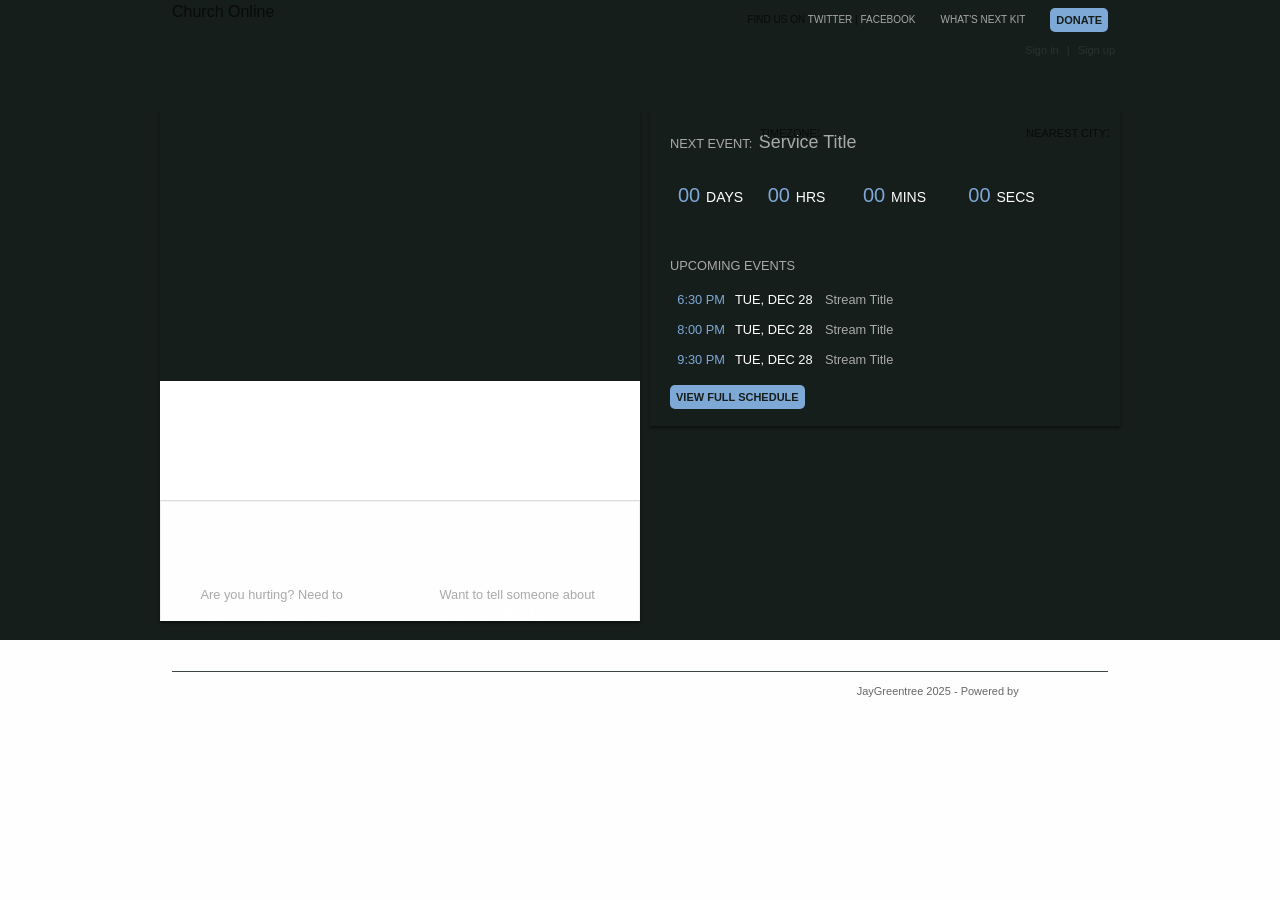
==== index.html @ c06bf8e8 "Update index.html" ====
<!DOCTYPE html>

<html xmlns="http://www.w3.org/1999/xhtml" xml:lang="en" lang="en" class=" canvas canvastext geolocation rgba hsla multiplebgs borderimage borderradius boxshadow opacity cssanimations csscolumns cssgradients cssreflections csstransforms csstransforms3d csstransitions  video audio localstorage sessionstorage webworkers no-applicationcache fontface" style="--wm-toolbar-height: 1px;">

<head>
    <meta http-equiv="Content-Type" content="text/html; charset=UTF-8">
	<meta name="viewport" content="width=device-width, initial-scale=1">
    <meta name='robots' content='noindex, nofollow'>
    <title>Church Online</title>
	<link rel="stylesheet" href="https://cdn.jsdelivr.net/npm/bootstrap@5.3.3/dist/css/bootstrap.min.css" integrity="sha384-QWTKZyjpPEjISv5WaRU9OFeRpok6YctnYmDr5pNlyT2bRjXh0JMhjY6hW+ALEwIH" crossorigin="anonymous">
	<script src="https://cdn.jsdelivr.net/npm/bootstrap@5.3.3/dist/js/bootstrap.bundle.min.js" integrity="sha384-YvpcrYf0tY3lHB60NNkmXc5s9fDVZLESaAA55NDzOxhy9GkcIdslK1eN7N6jIeHz" crossorigin="anonymous"></script>
    <link rel="stylesheet" href="./web.archive.org_files/pages_10_287d207cb803dd011ab73cb3ec28e9a5.css" type="text/css">
	<link rel="stylesheet" href="./web.archive.org_files/theme.css" type="text/css">
	<link rel="stylesheet" href="./foundation.css" type="text/css">
    <script type="text/javascript" src="./web.archive.org_files/jquery.min.js"></script>
    <script type="text/javascript" src="./web.archive.org_files/pages_10_a8114a059d1dc0e5293cd46491fa7561.js"></script>
	<script type="text/javascript" src="./web.archive.org_files/theme.js"></script>
    <script src="https://kit.fontawesome.com/c4fd5dad89.js" crossorigin="anonymous"></script>

    <style>
    @font-face {
        font-family: testfont;
        src: url('[data-uri]')
    }
    </style>
    		<link rel="stylesheet" href="https://cdn.ckeditor.com/ckeditor5/44.3.0/ckeditor5.css">
		<style>
			.main-container {
				width: 795px;
				margin-left: auto;
				margin-right: auto;
			}
		</style>
    
    <script id="mce_0" type="text/javascript" src="./web.archive.org_files/en.js"></script>
    <script id="mce_1" type="text/javascript" src="./web.archive.org_files/editor_template.js"></script>
    <script id="mce_2" type="text/javascript" src="./web.archive.org_files/editor_plugin.js"></script>

</head>

<body>


    <div id="header">
        <div class="container">
            <!--img src="./web.archive.org_files/1286506045lc-loading.png" height="40" alt="LifeChurch.tv"-->
			<span class="title">
				Church Online
			</span>
			
            <div class="counter-container small" style="display:none;">
                <div class="counter title"><span class="getlang home-next_up-next_event">Next Event</span>:</div>
                <div class="counter t-days">
                    <span class="numbers theme-buttons-background-color-text"></span>
                    <span class="getlang home-next_up-days">Days</span> </div>
                <div class="counter t-hours">
                    <span class="numbers theme-buttons-background-color-text"></span>
                    <span class="getlang home-next_up-hours">Hrs</span> </div>
                <div class="counter t-minutes">
                    <span class="numbers theme-buttons-background-color-text"></span>
                    <span class="getlang home-next_up-minutes">min</span> </div>
                <div class="counter t-seconds">
                    <span class="numbers theme-buttons-background-color-text"></span>
                    <span class="getlang home-next_up-seconds">sec</span> </div>
            </div>
            <div id="navigation">
                
                <ul>
                    <li>
                        find us on
                        <a href="" class="offsite" target="_blank">twitter</a>
                        |
                        <a href="" class="offsite" target="_blank">facebook</a>
                    </li>
                    <li>
                        <a href="" target="_blank">What's Next Kit</a>
                    </li>
                    <li>
                        <a href="" class="bttn popup"><span class="getlang home-donate">donate</span></a>
                    </li>
                </ul>
                
            </div>
            <div id="header-content-overlay" style="display: none;">
                <a href="" class="close-x">close</a>
                <h3 class="header"></h3>
                <div class="container">
                </div>
            </div>
        </div>
    </div>
    <div id="content">
        <div class="container">
            <div id="account-bar">
                <span class="initial-links"><a href="/users/login" class="sign-in-link"><span class="getlang home-sign_in">Sign in</span></a> | <a href="/home/user_form" class="account">Sign up</a></span>
                <form action="/users/login" class="login-form" method="post" style="display:none;">
                    <p style="margin: -4px 0 0 2px;">
                        If you do not have an account, <a href="/home/user_form" class="account">Sign up</a>
                        <a href="/users/forgot_password" class="forgot-password-link"><span class="getlang home-login_form-forgot_password">Forgot password</span></a>
                    </p><input name="username" type="text" value="username" class="styled"><input name="password" type="password" value="password" class="styled">
                    <div class="input-bttn-wrapper"><input type="submit" value="Sign in" class="bttn smaller"></div><a href="/" class="sign-in-cancel-link"><span class="getlang home-cancel">Cancel</span></a>
                </form>
                <form action="/users/forgot_password" class="forgot-password-form" method="post" style="display:none;">
                    <input name="email" type="text" value="email" class="styled">
                    <div class="input-bttn-wrapper"><input type="submit" value="reset password" class="bttn smaller"></div><a href="/" class="forgot-password-cancel-link"><span class="getlang home-cancel">Cancel</span></a>
                </form>
            </div>
            <div class="messages">
            </div>
            <div id="watch" class="normal">
                <div id="video-quality" style="display: none;">
                    <a href="javascript:void(0);" class="low bttn"><span>Watch in Low Quality</span></a>
                    <a href="javascript:void(0);" class="high bttn" style="display: none;"><span>Watch in High Quality</span></a>
                </div>
                <!-- site title and details -->
                <div class="site-title" style="display: none;">
                    <h1>Service title</h1>
                    <h2>Speaker Name &nbsp;</h2>
                </div>
                <!-- site title and details -->
                <div id="video-area" class="low_available disabled">
                    <div id="video-box">
                      <!-- Begin youtube embed code -->
                      
                        <iframe width="480" height="280" src="https://www.youtube.com/embed/1234" title="YouTube video player" frameborder="0" allow="accelerometer; autoplay; clipboard-write; encrypted-media; gyroscope; picture-in-picture; web-share" referrerpolicy="strict-origin-when-cross-origin" allowfullscreen></iframe>
                        
                      <!-- End youtube embed code -->
                    </div>
                </div>
                <div id="video-sub" class="interface">
                    <div id="slides-container"></div>
                    <table class="more">
                        <tbody>
                            <tr>
                                <td class="column prayer" width="50%">
                                    <div class="body">
                                        <p>
                                            <span class="getlang home-live_prayer-hurting_need_to">Are you hurting? Need to</span> <br>
                                            <strong><span class="getlang home-live_prayer-talk_to_someone">TALK TO SOMEONE?</span></strong>
                                        </p>
                                        <a href="javascript:;" class="live-prayer bttn" style="display:none;">
                                          <span class="getlang home-live_prayer-live_prayer_bttn">live prayer</span>
										</a>
                                        <a href="javascript:;" onclick="window.open("")" class="request-prayer bttn">
											<span class="getlang home-live_prayer-prayer_bttn">request prayer</span>
										</a>
                                    </div>
                                </td>
                                <td class="column">
                                    <div class="body">
                                        <p>
                                            <span class="getlang home-sharing-want_to_tell">Want to tell someone about</span> <br>
                                            <strong><span class="getlang home-sharing-church_online">CHURCH ONLINE?</span></strong>
                                        </p>
                                        <ul class="sharing-options">
                                            <li>
                                                <a href="http://www.facebook.com/share.php?u=http%3A%2F%2Flive.lifechurch.tv%2F&amp;t=I%27m+visiting+church+online" target="_blank" class="icon-facebook">
                                                    <span class="getlang home-sharing-facebook_bttn">
                                                        <i class="fa-brands fa-square-facebook"></i>
                                                        share this on facebook
                                                    </span>
                                                </a>
                                            </li>
                                            <li>
                                                <a href="http://twitter.com/home?status=I%27m+visiting+church+online+-+http%3A%2F%2Flive.lifechurch.tv%2F" target="_blank" class="icon-twitter">
                                                    <span class="getlang home-sharing-twitter_bttn">
                                                        <i class="fa-brands fa-square-twitter"></i>
                                                        share this on twitter
                                                    </span>
                                                </a>
                                            </li>
                                            <li>
                                                <a href="javascript:;" target="_blank" class="icon-email overlay">
                                                    <i class="fa-solid fa-at"></i>
                                                    share this on email
                                                </a>
                                            </li>
                                            <a href="mailto:?subject=Come%20to%20Church%20Online%20with%20me!&body=I%27ve been attending church online and would love for you to join me. You can visit here%3A  http://live.lifechurch.tv/">
												
											</a>
                                        </ul>
                                    </div>
                                </td>
                            </tr>
                        </tbody>
                    </table>
                </div>
            </div>
            <div id="chat" style="display:none;">
                <div class="tabs" style="">
                    <ul>
                        <li class="here" style="">
                            <a href="#/chat" class="tab-chat chat">
                                <span class="getlang home-chat-chat_tab">Chat</span>
                                <br><span class="tab-sub">Mix and Mingle</span>
                            </a>
                        </li>
                        <li style="">
                            <a href="#!/home/location_map" class="tab-map content">
                                <span class="getlang home-chat-map_tab">Map</span>
                                <br><span class="tab-sub">Global Users</span>
                            </a>
                        </li>
                        <li style=""><a href="#!/users/notes" class="tab-notes content">
                            <span class="getlang home-chat-notes_tab">Notes</span>
                            <br><span class="tab-sub">Message Notes</span>
                        </a>
                        </li>
                        <li style="">
                            <a href="#!/home/load_times_tab" class="tab-times content">
                                <span class="getlang home-chat-times_tab">Times</span>
                                <br><span class="tab-sub">Event Schedule</span>
                            </a>
                        </li>
                    </ul>
                    <a href="javascript:void(0);" class="less glyph">«</a>
                    <a href="javascript:void(0);" class="more glyph" style="display: none;">»</a>
                </div>
                <div class="interface first">
                    <div class="tab-chat">
                        <div class="chat-contents">
                            <div class="nick">
                                <div id="chat-overlay" class="">
                                    <div id="nick-input" class="message">
                                        <a class="close-x"></a>
                                        <h2>Enter your nickname to chat</h2>
                                        <input id="chat-nickname" type="text" name="nickname" value="" class="styled" autocomplete="off">
                                        <div id="chat-nickname-buttons">
                                            <div class="right">
                                                <a href="javascript:;" class="sign-up-bttn bttn">Sign up</a>
                                                <a href="javascript:;" class="nick-bttn bttn"><span>Enter Nickname to Chat</span></a>
                                            </div>
                                            <div id="#setting-nickname" style="display: none;">
                                                <img src="./web.archive.org_files/lt-spinner.gif"> Setting nickname...
                                            </div>
                                            <div style="clear: both;"></div>
                                        </div>
                                        <p>
                                            Or <a href="javascript:;" class="chat-sign-in">sign in</a> with your account.
                                        </p>
                                    </div>
                                </div>
                            </div>
                            <div class="chat-nick" style="display: none;">
                                <label>Chatting as:</label> <a href="javascript:void(0);" class="nick"></a>
                            </div>
                            <div class="chat-language">
                                <label for="language-select">
                                    Language:
                                </label>
                                <select id="language-select" name="language-select" class="chat-language-select">
                                    <option selected="selected" value="auto">Detect language</option>
                                    <option value="separator" disabled="disabled">-</option>
                                    <option value="af">Afrikaans</option>
                                    <option value="sq">Albanian</option>
                                    <option value="ar">Arabic</option>
                                    <option value="hy">Armenian ALPHA</option>
                                    <option value="az">Azerbaijani ALPHA</option>
                                    <option value="eu">Basque ALPHA</option>
                                    <option value="be">Belarusian</option>
                                    <option value="bg">Bulgarian</option>
                                    <option value="ca">Catalan</option>
                                    <option value="zh-CN">Chinese</option>
                                    <option value="hr">Croatian</option>
                                    <option value="cs">Czech</option>
                                    <option value="da">Danish</option>
                                    <option value="nl">Dutch</option>
                                    <option value="en">English</option>
                                    <option value="et">Estonian</option>
                                    <option value="tl">Filipino</option>
                                    <option value="fi">Finnish</option>
                                    <option value="fr">French</option>
                                    <option value="gl">Galician</option>
                                    <option value="ka">Georgian ALPHA</option>
                                    <option value="de">German</option>
                                    <option value="el">Greek</option>
                                    <option value="ht">Haitian Creole ALPHA</option>
                                    <option value="iw">Hebrew</option>
                                    <option value="hi">Hindi</option>
                                    <option value="hu">Hungarian</option>
                                    <option value="is">Icelandic</option>
                                    <option value="id">Indonesian</option>
                                    <option value="ga">Irish</option>
                                    <option value="it">Italian</option>
                                    <option value="ja">Japanese</option>
                                    <option value="ko">Korean</option>
                                    <option value="lv">Latvian</option>
                                    <option value="lt">Lithuanian</option>
                                    <option value="mk">Macedonian</option>
                                    <option value="ms">Malay</option>
                                    <option value="mt">Maltese</option>
                                    <option value="no">Norwegian</option>
                                    <option value="fa">Persian</option>
                                    <option value="pl">Polish</option>
                                    <option value="pt">Portuguese</option>
                                    <option value="ro">Romanian</option>
                                    <option value="ru">Russian</option>
                                    <option value="sr">Serbian</option>
                                    <option value="sk">Slovak</option>
                                    <option value="sl">Slovenian</option>
                                    <option value="es">Spanish</option>
                                    <option value="sw">Swahili</option>
                                    <option value="sv">Swedish</option>
                                    <option value="th">Thai</option>
                                    <option value="tr">Turkish</option>
                                    <option value="uk">Ukrainian</option>
                                    <option value="ur">Urdu ALPHA</option>
                                    <option value="vi">Vietnamese</option>
                                    <option value="cy">Welsh</option>
                                    <option value="yi">Yiddish</option>
                                </select>
                            </div>
                            <div class="chat-window">
                                <ul class="pane" style="display: none;">
                                </ul>
                            </div>
                            <div class="chat-input">
                                <div id="enter-nickname" style="display: none;">
                                    <a href="javascript:;" class="enter-nickname-bttn bttn">Enter a nickname or sign in to chat</a>
                                </div>
                                <div class="chat" style="display: none;">
                                    <a href="javascript:void(0);" class="send-bttn bttn right"><span>Send</span></a>
                                    <div>
                                        <input type="text" name="phrase" value="" class="styled phrase" autocomplete="off">
                                    </div>
                                </div>
                            </div>
                            <div class="chat-disabled" style="display:none">
                                You have selected to disable chat. To enable chat again, click the 'Enable Chat' link below.
                            </div>
                        </div>
                    </div>
                    <div class="tab-map" style="display:none;">
                    </div>
                    <div class="tab-notes" style="display:none;">
                        <form method="post" action="#">
                            <textarea id="editor" name="user_notes" style="width: 100%; height: 489px;" class="styled">&lt;strong&gt; &lt;/strong&gt;
&lt;p style="text-align: center;"&gt;&lt;strong&gt;Never Lose Heart&lt;/strong&gt;&lt;/p&gt;
&lt;p style="text-align: center;"&gt;&lt;strong&gt;Pastor Chris Hodges – Church of the Highlands&lt;/strong&gt;&lt;/p&gt;
&lt;p style="text-align: center;"&gt;&lt;strong&gt;Alabama, USA&lt;/strong&gt;&lt;/p&gt;
&lt;strong&gt;So I Hated Life&lt;/strong&gt;&lt;br&gt;&lt;br&gt;

&lt;em&gt;I denied myself nothing my eyes desired; I refused my heart no pleasure. My heart took delight in all my work, and this was the reward for all my labor. Yet when I surveyed all that my hands had done and what I had toiled to achieve, everything was meaningless, a chasing after the wind; nothing was gained under the sun… So I hated life, because the work that is done under the sun was grievous to me. All of it is meaningless, a chasing after the wind.&lt;/em&gt; Ecclesiastes 2:10-11, 17
&lt;ul&gt;
  &lt;li&gt;&lt;strong&gt;I’m &lt;span style="text-decoration: underline;"&gt;frustrated&lt;/span&gt;.&lt;/strong&gt;&lt;/li&gt;
&lt;/ul&gt;
&lt;em&gt;…Life is useless, all useless. You spend your life working... but what do you have to show for it? ... The world stays just the same.&lt;/em&gt; Ecclesiastes 1:2-4 GNT
&lt;ul&gt;
  &lt;li&gt;&lt;strong&gt;I’m &lt;span style="text-decoration: underline;"&gt;tired&lt;/span&gt;.&lt;/strong&gt;&lt;span style="text-decoration: underline;"&gt; &lt;/span&gt;&lt;/li&gt;
&lt;/ul&gt;
&lt;em&gt; &lt;/em&gt;

&lt;em&gt;The sun still rises, and it still goes down... the wind blows… round and round and back again.&nbsp; Every river flows into the sea... [then] the water returns to where the rivers began and starts all over again.&nbsp; Everything leads to weariness – a weariness too great for words... &lt;/em&gt;Ecclesiastes 1:5-8 GNT
&lt;ul&gt;
  &lt;li&gt;&lt;strong&gt;I’m &lt;span style="text-decoration: underline;"&gt;unfulfilled&lt;/span&gt;.&lt;/strong&gt;&lt;/li&gt;
&lt;/ul&gt;
&lt;em&gt;…No matter how much we see, we're never satisfied. No matter how much we hear, we're not content. History merely repeats itself...&lt;/em&gt; Ecclesiastes 1:8-9 NLT&lt;br&gt;&lt;br&gt;&lt;br&gt;&lt;br&gt;

&lt;strong&gt;Focus on the Eternal&lt;/strong&gt;&lt;br&gt;&lt;br&gt;

&lt;em&gt;Therefore we do not lose heart. Though outwardly we are wasting away, yet inwardly we are being renewed day by day.&nbsp; For our light and momentary troubles are achieving for us an eternal glory that far outweighs them all.&nbsp; So we fix our eyes not on what is seen, but on what is unseen. For what is seen is temporary, but what is unseen is eternal.&lt;/em&gt; 2 Corinthians 4:16-18&lt;br&gt;&lt;br&gt;

&lt;strong&gt; 1.&nbsp;&lt;span style="text-decoration: underline;"&gt;Pray&lt;/span&gt;.&lt;/strong&gt;
&lt;br&gt;&lt;br&gt;
&lt;em&gt; &lt;/em&gt;

&lt;em&gt;Since, then, you have been raised with Christ, set your hearts on things above, where Christ is seated at the right hand of God. Set your minds on things above, not on earthly things.&lt;/em&gt;

Colossians 3:1-2&lt;br&gt;&lt;br&gt;

&lt;strong&gt;2. &nbsp;&lt;span style="text-decoration: underline;"&gt;Serve&lt;/span&gt;.&lt;/strong&gt;&lt;br&gt;&lt;br&gt;

&lt;em&gt;Do not work for food that spoils, but for food that endures to eternal life...&lt;/em&gt; John 6:27&lt;br&gt;&lt;br&gt;

&lt;strong&gt;3.&nbsp;&lt;span style="text-decoration: underline;"&gt;Give&lt;/span&gt;.&lt;/strong&gt;&lt;br&gt;&lt;br&gt;

&lt;em&gt;They share freely and give generously to those in need. Their good deeds will be remembered forever. They will have influence and honor.&lt;/em&gt; Psalm 112:9 NLT&lt;br&gt;&lt;br&gt;

&lt;strong&gt;4.&nbsp;&lt;span style="text-decoration: underline;"&gt;Share Christ&lt;/span&gt;.&lt;/strong&gt;&lt;br&gt;&lt;br&gt;

&lt;em&gt;…Let us throw off everything that hinders and the sin that so easily entangles, and let us run with perseverance the race marked out for us. Let us fix our eyes on Jesus, the author and perfecter of our faith…&lt;/em&gt; Hebrews 12:1-2
&lt;br&gt;&lt;br&gt;&lt;br&gt;&lt;br&gt;
&lt;strong&gt; &lt;/strong&gt;

&lt;strong&gt;TALK IT OVER&lt;/strong&gt;
&lt;ul&gt;
  &lt;li&gt;On a scale of 1-10, how much would you say you love life right now? How did you land on that number-was it from being frustrated, tired, or unfulfilled?&lt;/li&gt;
&lt;/ul&gt;
&lt;ul&gt;
  &lt;li&gt;What truths from the Bible do you need to find to outweigh your problems? How will you go about that?&lt;/li&gt;
&lt;/ul&gt;
&lt;ul&gt;
  &lt;li&gt;How will you do all four things this week to refocus your mind on the eternal?&lt;/li&gt;
&lt;/ul&gt;
It's been a busy week, but taking time to talk it over with someone can help you take your next step toward loving life again. Find more at &lt;strong&gt;www.lifechurch.tv/talkitover&lt;/strong&gt;.</textarea>
                        </form>
                    </div>
                    <div class="tab-times" style="display:none;">
                        <div id="full-schedule-list-tab">
                            <div class="theme-buttons-background-color-text day-heading tuesday">
                                Tuesday </div>
                            <ul>
                                <li>
                                    <b>6:30 PM</b> Never Lose Heart <a href="/" class="bttn invite right" _time="Tuesday 6:30pm CST"><span class="getlang home-upcoming_events-invite">invite</span></a>
                                </li>
                                <li>
                                    <b>8:00 PM</b> Never Lose Heart <a href="/" class="bttn invite right" _time="Tuesday 8:00pm CST"><span class="getlang home-upcoming_events-invite">invite</span></a>
                                </li>
                                <li>
                                    <b>9:30 PM</b> Never Lose Heart <a href="/" class="bttn invite right" _time="Tuesday 9:30pm CST"><span class="getlang home-upcoming_events-invite">invite</span></a>
                                </li>
                            </ul>
                            <div class="separator"></div>
                            <div class="theme-buttons-background-color-text day-heading wednesday">
                                Wednesday </div>
                            <ul>
                                <li>
                                    <b>7:00 AM</b> Never Lose Heart <a href="/" class="bttn invite right" _time="Wednesday 7:00am CST"><span class="getlang home-upcoming_events-invite">invite</span></a>
                                </li>
                                <li>
                                    <b>10:00 AM</b> Never Lose Heart <a href="/" class="bttn invite right" _time="Wednesday 10:00am CST"><span class="getlang home-upcoming_events-invite">invite</span></a>
                                </li>
                                <li>
                                    <b>12:00 PM</b> Never Lose Heart <a href="/" class="bttn invite right" _time="Wednesday 12:00pm CST"><span class="getlang home-upcoming_events-invite">invite</span></a>
                                </li>
                                <li>
                                    <b>2:00 PM</b> Never Lose Heart <a href="/" class="bttn invite right" _time="Wednesday 2:00pm CST"><span class="getlang home-upcoming_events-invite">invite</span></a>
                                </li>
                                <li>
                                    <b>6:30 PM</b> Never Lose Heart <a href="/" class="bttn invite right" _time="Wednesday 6:30pm CST"><span class="getlang home-upcoming_events-invite">invite</span></a>
                                </li>
                                <li>
                                    <b>8:00 PM</b> Never Lose Heart <a href="/" class="bttn invite right" _time="Wednesday 8:00pm CST"><span class="getlang home-upcoming_events-invite">invite</span></a>
                                </li>
                                <li>
                                    <b>10:00 PM</b> Never Lose Heart <a href="/" class="bttn invite right" _time="Wednesday 10:00pm CST"><span class="getlang home-upcoming_events-invite">invite</span></a>
                                </li>
                            </ul>
                            <div class="separator"></div>
                            <div class="theme-buttons-background-color-text day-heading thursday">
                                Thursday </div>
                            <ul>
                                <li>
                                    <b>4:00 AM</b> Never Lose Heart <a href="/" class="bttn invite right" _time="Thursday 4:00am CST"><span class="getlang home-upcoming_events-invite">invite</span></a>
                                </li>
                                <li>
                                    <b>11:00 AM</b> Never Lose Heart <a href="/" class="bttn invite right" _time="Thursday 11:00am CST"><span class="getlang home-upcoming_events-invite">invite</span></a>
                                </li>
                                <li>
                                    <b>3:00 PM</b> Never Lose Heart <a href="/" class="bttn invite right" _time="Thursday 3:00pm CST"><span class="getlang home-upcoming_events-invite">invite</span></a>
                                </li>
                                <li>
                                    <b>6:30 PM</b> Never Lose Heart <a href="/" class="bttn invite right" _time="Thursday 6:30pm CST"><span class="getlang home-upcoming_events-invite">invite</span></a>
                                </li>
                                <li>
                                    <b>8:00 PM</b> Never Lose Heart <a href="/" class="bttn invite right" _time="Thursday 8:00pm CST"><span class="getlang home-upcoming_events-invite">invite</span></a>
                                </li>
                                <li>
                                    <b>9:30 PM</b> Never Lose Heart <a href="/" class="bttn invite right" _time="Thursday 9:30pm CST"><span class="getlang home-upcoming_events-invite">invite</span></a>
                                </li>
                            </ul>
                            <div class="separator"></div>
                            <div class="theme-buttons-background-color-text day-heading friday">
                                Friday </div>
                            <ul>
                                <li>
                                    <b>6:00 AM</b> Never Lose Heart <a href="/" class="bttn invite right" _time="Friday 6:00am CST"><span class="getlang home-upcoming_events-invite">invite</span></a>
                                </li>
                                <li>
                                    <b>11:00 AM</b> Never Lose Heart <a href="/" class="bttn invite right" _time="Friday 11:00am CST"><span class="getlang home-upcoming_events-invite">invite</span></a>
                                </li>
                                <li>
                                    <b>12:30 PM</b> Never Lose Heart <a href="/" class="bttn invite right" _time="Friday 12:30pm CST"><span class="getlang home-upcoming_events-invite">invite</span></a>
                                </li>
                                <li>
                                    <b>2:00 PM</b> Never Lose Heart <a href="/" class="bttn invite right" _time="Friday 2:00pm CST"><span class="getlang home-upcoming_events-invite">invite</span></a>
                                </li>
                                <li>
                                    <b>10:00 PM</b> Never Lose Heart <a href="/" class="bttn invite right" _time="Friday 10:00pm CST"><span class="getlang home-upcoming_events-invite">invite</span></a>
                                </li>
                            </ul>
                            <div class="separator"></div>
                            <div class="theme-buttons-background-color-text day-heading saturday">
                                Saturday </div>
                            <ul>
                                <li>
                                    <b>11:00 AM</b> Never Lose Heart <a href="/" class="bttn invite right" _time="Saturday 11:00am CST"><span class="getlang home-upcoming_events-invite">invite</span></a>
                                </li>
                                <li>
                                    <b>2:00 PM</b> Never Lose Heart <a href="/" class="bttn invite right" _time="Saturday 2:00pm CST"><span class="getlang home-upcoming_events-invite">invite</span></a>
                                </li>
                                <li>
                                    <b>6:30 PM</b> Never Lose Heart <a href="/" class="bttn invite right" _time="Saturday 6:30pm CST"><span class="getlang home-upcoming_events-invite">invite</span></a>
                                </li>
                                <li>
                                    <b>8:00 PM</b> Never Lose Heart <a href="/" class="bttn invite right" _time="Saturday 8:00pm CST"><span class="getlang home-upcoming_events-invite">invite</span></a>
                                </li>
                                <li>
                                    <b>9:30 PM</b> Never Lose Heart <a href="/" class="bttn invite right" _time="Saturday 9:30pm CST"><span class="getlang home-upcoming_events-invite">invite</span></a>
                                </li>
                                <li>
                                    <b>11:00 PM</b> Never Lose Heart <a href="/" class="bttn invite right" _time="Saturday 11:00pm CST"><span class="getlang home-upcoming_events-invite">invite</span></a>
                                </li>
                            </ul>
                            <div class="separator"></div>
                            <div class="theme-buttons-background-color-text day-heading sunday">
                                Sunday </div>
                            <ul>
                                <li>
                                    <b>2:30 AM</b> Never Lose Heart <a href="/" class="bttn invite right" _time="Sunday 2:30am CST"><span class="getlang home-upcoming_events-invite">invite</span></a>
                                </li>
                                <li>
                                    <b>4:00 AM</b> Never Lose Heart <a href="/" class="bttn invite right" _time="Sunday 4:00am CST"><span class="getlang home-upcoming_events-invite">invite</span></a>
                                </li>
                                <li>
                                    <b>7:00 AM</b> Never Lose Heart <a href="/" class="bttn invite right" _time="Sunday 7:00am CST"><span class="getlang home-upcoming_events-invite">invite</span></a>
                                </li>
                                <li>
                                    <b>8:30 AM</b> Never Lose Heart <a href="/" class="bttn invite right" _time="Sunday 8:30am CST"><span class="getlang home-upcoming_events-invite">invite</span></a>
                                </li>
                                <li>
                                    <b>10:00 AM</b> Never Lose Heart <a href="/" class="bttn invite right" _time="Sunday 10:00am CST"><span class="getlang home-upcoming_events-invite">invite</span></a>
                                </li>
                                <li>
                                    <b>11:30 AM</b> Never Lose Heart <a href="/" class="bttn invite right" _time="Sunday 11:30am CST"><span class="getlang home-upcoming_events-invite">invite</span></a>
                                </li>
                                <li>
                                    <b>1:00 PM</b> Never Lose Heart <a href="/" class="bttn invite right" _time="Sunday 1:00pm CST"><span class="getlang home-upcoming_events-invite">invite</span></a>
                                </li>
                                <li>
                                    <b>2:30 PM</b> Never Lose Heart <a href="/" class="bttn invite right" _time="Sunday 2:30pm CST"><span class="getlang home-upcoming_events-invite">invite</span></a>
                                </li>
                                <li>
                                    <b>4:00 PM</b> Never Lose Heart <a href="/" class="bttn invite right" _time="Sunday 4:00pm CST"><span class="getlang home-upcoming_events-invite">invite</span></a>
                                </li>
                                <li>
                                    <b>5:30 PM</b> Never Lose Heart <a href="/" class="bttn invite right" _time="Sunday 5:30pm CST"><span class="getlang home-upcoming_events-invite">invite</span></a>
                                </li>
                                <li>
                                    <b>8:00 PM</b> Never Lose Heart <a href="/" class="bttn invite right" _time="Sunday 8:00pm CST"><span class="getlang home-upcoming_events-invite">invite</span></a>
                                </li>
                                <li>
                                    <b>10:00 PM</b> Never Lose Heart <a href="/" class="bttn invite right" _time="Sunday 10:00pm CST"><span class="getlang home-upcoming_events-invite">invite</span></a>
                                </li>
                            </ul>
                            <div class="separator"></div>
                            <div class="theme-buttons-background-color-text day-heading monday">
                                Monday </div>
                            <ul>
                                <li>
                                    <b>7:00 AM</b> Never Lose Heart <a href="/" class="bttn invite right" _time="Monday 7:00am CST"><span class="getlang home-upcoming_events-invite">invite</span></a>
                                </li>
                                <li>
                                    <b>10:00 AM</b> Never Lose Heart <a href="/" class="bttn invite right" _time="Monday 10:00am CST"><span class="getlang home-upcoming_events-invite">invite</span></a>
                                </li>
                                <li>
                                    <b>2:00 PM</b> Never Lose Heart <a href="/" class="bttn invite right" _time="Monday 2:00pm CST"><span class="getlang home-upcoming_events-invite">invite</span></a>
                                </li>
                                <li>
                                    <b>4:30 PM</b> Never Lose Heart <a href="/" class="bttn invite right" _time="Monday 4:30pm CST"><span class="getlang home-upcoming_events-invite">invite</span></a>
                                </li>
                                <li>
                                    <b>6:30 PM</b> Never Lose Heart <a href="/" class="bttn invite right" _time="Monday 6:30pm CST"><span class="getlang home-upcoming_events-invite">invite</span></a>
                                </li>
                                <li>
                                    <b>8:00 PM</b> Never Lose Heart <a href="/" class="bttn invite right" _time="Monday 8:00pm CST"><span class="getlang home-upcoming_events-invite">invite</span></a>
                                </li>
                                <li>
                                    <b>9:30 PM</b> Never Lose Heart <a href="/" class="bttn invite right" _time="Monday 9:30pm CST"><span class="getlang home-upcoming_events-invite">invite</span></a>
                                </li>
                            </ul>
                            <div class="separator"></div>
                            <div class="theme-buttons-background-color-text day-heading tuesday">
                                Tuesday </div>
                            <ul>
                                <li>
                                    <b>3:30 AM</b> Never Lose Heart <a href="/" class="bttn invite right" _time="Tuesday 3:30am CST"><span class="getlang home-upcoming_events-invite">invite</span></a>
                                </li>
                                <li>
                                    <b>7:00 AM</b> Never Lose Heart <a href="/" class="bttn invite right" _time="Tuesday 7:00am CST"><span class="getlang home-upcoming_events-invite">invite</span></a>
                                </li>
                                <li>
                                    <b>12:00 PM</b> Never Lose Heart <a href="/" class="bttn invite right" _time="Tuesday 12:00pm CST"><span class="getlang home-upcoming_events-invite">invite</span></a>
                                </li>
                                <li>
                                    <b>3:00 PM</b> Never Lose Heart <a href="/" class="bttn invite right" _time="Tuesday 3:00pm CST"><span class="getlang home-upcoming_events-invite">invite</span></a>
                                </li>
                            </ul>
                        </div>
                    </div>
                </div>
            </div>
            <div id="timezone-picker">
                <div id="controls">
                    <span class="left">
                        <label>
                            <span class="getlang home-sidebar-timezone">timezone</span>:
                        </label>
                        <a id="timezone" href="javascript:;">
                            <i class="fa-regular f-lg fa-map"></i>
                        </a>
                    </span>
                    <span class="right">
                        <label>
                            <span class="getlang home-sidebar-nearest_city">nearest city</span>:
                        </label>
                        <a id="nearest-city" href="javascript:;">
                            
                        </a></span>
                </div>
                <div id="offline-map-container" style="display:none;">
                    <div class="theme-map-background-color">
                    </div>
                    <div class="theme-map-zone-color">
                    </div>
                    <div class="theme-map-selected">
                    </div>
                    <a href="javascript:void(0);" class="close-x">close</a>
                    <div id="offline-map">
                        <!--
                        <h1>You need flash to see this content</h1>
                        <p>
                            <a href="https://web.archive.org/web/20101228233431/http://www.adobe.com/go/getflashplayer"><img src="./web.archive.org_files/get_flash_player.gif" alt="Get Adobe Flash player"></a>
                        </p>
                        -->
                    </div>
                </div>
            </div>
            <div id="sidebar">
                <div id="next-up" class="interface first">
                    <h3><span class="getlang home-next_up-next_event">Next Event</span>:</h3>
                    <h2>Service Title</h2>
                    <div class="counter-container">
                        <div class="inner-border">
                            <div class="counter t-days">
                                <span class="numbers theme-buttons-background-color-text">00</span>
                                <span class="getlang home-next_up-days">Days</span>
                            </div>
                            <div class="counter t-hours">
                                <span class="numbers theme-buttons-background-color-text">00</span>
                                <span class="getlang home-next_up-hours">Hrs</span>
                            </div>
                            <div class="counter t-minutes">
                                <span class="numbers theme-buttons-background-color-text">00</span>
                                <span class="getlang home-next_up-minutes">Mins</span>
                            </div>
                            <div class="counter t-seconds">
                                <span class="numbers theme-buttons-background-color-text">00</span>
                                <span class="getlang home-next_up-seconds">Secs</span>
                            </div>
                            <div style="clear: both;"></div>
                        </div>
                    </div>
                    <div style="clear: both;"></div>
                </div>
                <div id="upcoming-times" class="interface">
                    <div id="upcoming-times-full-schedule" style="display:none;">
                        <div id="full-schedule">
                            <a href="javascript:void(0);" class="close-x">close</a>
                            <h3><span class="getlang home-upcoming_events-full_schedule">full schedule</span></h3>
                            <div id="full-schedule-days">
                                <ul>
                                    <li>
                                        <a href="javascript:;" id="show-full-schedule-tuesday" class="theme-buttons-background-color theme-buttons-text-color">
                                            tue </a>
                                    </li>
                                    <li>
                                        <a href="javascript:;" id="show-full-schedule-wednesday" class="selectable">
                                            wed </a>
                                    </li>
                                    <li>
                                        <a href="javascript:;" id="show-full-schedule-thursday" class="selectable">
                                            thu </a>
                                    </li>
                                    <li>
                                        <a href="javascript:;" id="show-full-schedule-friday" class="selectable">
                                            fri </a>
                                    </li>
                                    <li>
                                        <a href="javascript:;" id="show-full-schedule-saturday" class="selectable">
                                            sat </a>
                                    </li>
                                    <li>
                                        <a href="javascript:;" id="show-full-schedule-sunday" class="selectable">
                                            sun </a>
                                    </li>
                                    <li>
                                        <a href="javascript:;" id="show-full-schedule-monday" class="selectable">
                                            mon </a>
                                    </li>
                                </ul>
                                <div style="clear:both;"></div>
                            </div>
                            <div id="full-schedule-list">
                                <div style="position: relative;">
                                    <div class="theme-buttons-background-color-text day-heading tuesday">
                                        Tuesday </div>
                                    <ul>
                                        <li>
                                            <b>6:30 PM</b> Stream Title <a href="javascript:void(0);" class="bttn invite right" _time="Tuesday 6:30pm CST"><span class="getlang home-upcoming_events-invite">invite</span></a>
                                        </li>
                                        <li>
                                            <b>8:00 PM</b> Stream Title <a href="javascript:void(0);" class="bttn invite right" _time="Tuesday 8:00pm CST"><span class="getlang home-upcoming_events-invite">invite</span></a>
                                        </li>
                                        <li>
                                            <b>9:30 PM</b> Stream <a href="javascript:void(0);" class="bttn invite right" _time="Tuesday 9:30pm CST"><span class="getlang home-upcoming_events-invite">invite</span></a>
                                        </li>
                                    </ul>
                                    <div class="separator"></div>
                                    <div class="theme-buttons-background-color-text day-heading wednesday">
                                        Wednesday </div>
                                    <ul>
                                        <li>
                                            <b>7:00 AM</b> Stream Title <a href="javascript:void(0);" class="bttn invite right" _time="Wednesday 7:00am CST"><span class="getlang home-upcoming_events-invite">invite</span></a>
                                        </li>
                                        <li>
                                            <b>10:00 AM</b> Stream Title <a href="javascript:void(0);" class="bttn invite right" _time="Wednesday 10:00am CST"><span class="getlang home-upcoming_events-invite">invite</span></a>
                                        </li>
                                        <li>
                                            <b>12:00 PM</b> Stream Title <a href="javascript:void(0);" class="bttn invite right" _time="Wednesday 12:00pm CST"><span class="getlang home-upcoming_events-invite">invite</span></a>
                                        </li>
                                        <li>
                                            <b>2:00 PM</b> Stream Title <a href="javascript:void(0);" class="bttn invite right" _time="Wednesday 2:00pm CST"><span class="getlang home-upcoming_events-invite">invite</span></a>
                                        </li>
                                        <li>
                                            <b>6:30 PM</b> Stream Title <a href="javascript:void(0);" class="bttn invite right" _time="Wednesday 6:30pm CST"><span class="getlang home-upcoming_events-invite">invite</span></a>
                                        </li>
                                        <li>
                                            <b>8:00 PM</b> Stream Title <a href="javascript:void(0);" class="bttn invite right" _time="Wednesday 8:00pm CST"><span class="getlang home-upcoming_events-invite">invite</span></a>
                                        </li>
                                        <li>
                                            <b>10:00 PM</b> Stream Title <a href="javascript:void(0);" class="bttn invite right" _time="Wednesday 10:00pm CST"><span class="getlang home-upcoming_events-invite">invite</span></a>
                                        </li>
                                    </ul>
                                    <div class="separator"></div>
                                    <div class="theme-buttons-background-color-text day-heading thursday">
                                        Thursday </div>
                                    <ul>
                                        <li>
                                            <b>4:00 AM</b> Stream Title <a href="javascript:void(0);" class="bttn invite right" _time="Thursday 4:00am CST"><span class="getlang home-upcoming_events-invite">invite</span></a>
                                        </li>
                                        <li>
                                            <b>11:00 AM</b> Stream Title <a href="javascript:void(0);" class="bttn invite right" _time="Thursday 11:00am CST"><span class="getlang home-upcoming_events-invite">invite</span></a>
                                        </li>
                                        <li>
                                            <b>3:00 PM</b> Stream Title <a href="javascript:void(0);" class="bttn invite right" _time="Thursday 3:00pm CST"><span class="getlang home-upcoming_events-invite">invite</span></a>
                                        </li>
                                        <li>
                                            <b>6:30 PM</b> Stream Title <a href="javascript:void(0);" class="bttn invite right" _time="Thursday 6:30pm CST"><span class="getlang home-upcoming_events-invite">invite</span></a>
                                        </li>
                                        <li>
                                            <b>8:00 PM</b> Stream Title <a href="javascript:void(0);" class="bttn invite right" _time="Thursday 8:00pm CST"><span class="getlang home-upcoming_events-invite">invite</span></a>
                                        </li>
                                        <li>
                                            <b>9:30 PM</b> Stream Title <a href="javascript:void(0);" class="bttn invite right" _time="Thursday 9:30pm CST"><span class="getlang home-upcoming_events-invite">invite</span></a>
                                        </li>
                                    </ul>
                                    <div class="separator"></div>
                                    <div class="theme-buttons-background-color-text day-heading friday">
                                        Friday </div>
                                    <ul>
                                        <li>
                                            <b>6:00 AM</b> Stream Title <a href="javascript:void(0);" class="bttn invite right" _time="Friday 6:00am CST"><span class="getlang home-upcoming_events-invite">invite</span></a>
                                        </li>
                                        <li>
                                            <b>11:00 AM</b> Stream Title <a href="javascript:void(0);" class="bttn invite right" _time="Friday 11:00am CST"><span class="getlang home-upcoming_events-invite">invite</span></a>
                                        </li>
                                        <li>
                                            <b>12:30 PM</b> Stream Title <a href="javascript:void(0);" class="bttn invite right" _time="Friday 12:30pm CST"><span class="getlang home-upcoming_events-invite">invite</span></a>
                                        </li>
                                        <li>
                                            <b>2:00 PM</b> Stream Title <a href="javascript:void(0);" class="bttn invite right" _time="Friday 2:00pm CST"><span class="getlang home-upcoming_events-invite">invite</span></a>
                                        </li>
                                        <li>
                                            <b>10:00 PM</b> Stream Title <a href="javascript:void(0);" class="bttn invite right" _time="Friday 10:00pm CST"><span class="getlang home-upcoming_events-invite">invite</span></a>
                                        </li>
                                    </ul>
                                    <div class="separator"></div>
                                    <div class="theme-buttons-background-color-text day-heading saturday">
                                        Saturday </div>
                                    <ul>
                                        <li>
                                            <b>11:00 AM</b> Stream Title <a href="javascript:void(0);" class="bttn invite right" _time="Saturday 11:00am CST"><span class="getlang home-upcoming_events-invite">invite</span></a>
                                        </li>
                                        <li>
                                            <b>2:00 PM</b> Stream Title <a href="javascript:void(0);" class="bttn invite right" _time="Saturday 2:00pm CST"><span class="getlang home-upcoming_events-invite">invite</span></a>
                                        </li>
                                        <li>
                                            <b>6:30 PM</b> Stream Title <a href="javascript:void(0);" class="bttn invite right" _time="Saturday 6:30pm CST"><span class="getlang home-upcoming_events-invite">invite</span></a>
                                        </li>
                                        <li>
                                            <b>8:00 PM</b> Stream Title <a href="javascript:void(0);" class="bttn invite right" _time="Saturday 8:00pm CST"><span class="getlang home-upcoming_events-invite">invite</span></a>
                                        </li>
                                        <li>
                                            <b>9:30 PM</b> Stream Title <a href="javascript:void(0);" class="bttn invite right" _time="Saturday 9:30pm CST"><span class="getlang home-upcoming_events-invite">invite</span></a>
                                        </li>
                                        <li>
                                            <b>11:00 PM</b> Stream Title <a href="javascript:void(0);" class="bttn invite right" _time="Saturday 11:00pm CST"><span class="getlang home-upcoming_events-invite">invite</span></a>
                                        </li>
                                    </ul>
                                    <div class="separator"></div>
                                    <div class="theme-buttons-background-color-text day-heading sunday">
                                        Sunday </div>
                                    <ul>
                                        <li>
                                            <b>2:30 AM</b> Stream Title <a href="javascript:void(0);" class="bttn invite right" _time="Sunday 2:30am CST"><span class="getlang home-upcoming_events-invite">invite</span></a>
                                        </li>
                                        <li>
                                            <b>4:00 AM</b> Stream Title <a href="javascript:void(0);" class="bttn invite right" _time="Sunday 4:00am CST"><span class="getlang home-upcoming_events-invite">invite</span></a>
                                        </li>
                                        <li>
                                            <b>7:00 AM</b> Stream Title <a href="javascript:void(0);" class="bttn invite right" _time="Sunday 7:00am CST"><span class="getlang home-upcoming_events-invite">invite</span></a>
                                        </li>
                                        <li>
                                            <b>8:30 AM</b> Stream Title <a href="javascript:void(0);" class="bttn invite right" _time="Sunday 8:30am CST"><span class="getlang home-upcoming_events-invite">invite</span></a>
                                        </li>
                                        <li>
                                            <b>10:00 AM</b> Stream Title <a href="/" class="bttn invite right" _time="Sunday 10:00am CST"><span class="getlang home-upcoming_events-invite">invite</span></a>
                                        </li>
                                        <li>
                                            <b>11:30 AM</b> Stream Title <a href="javascript:void(0);" class="bttn invite right" _time="Sunday 11:30am CST"><span class="getlang home-upcoming_events-invite">invite</span></a>
                                        </li>
                                        <li>
                                            <b>1:00 PM</b> Stream Title <a href="javascript:void(0);" class="bttn invite right" _time="Sunday 1:00pm CST"><span class="getlang home-upcoming_events-invite">invite</span></a>
                                        </li>
                                        <li>
                                            <b>2:30 PM</b> Stream Title <a href="javascript:void(0);" class="bttn invite right" _time="Sunday 2:30pm CST"><span class="getlang home-upcoming_events-invite">invite</span></a>
                                        </li>
                                        <li>
                                            <b>4:00 PM</b> Stream Title <a href="javascript:void(0);" class="bttn invite right" _time="Sunday 4:00pm CST"><span class="getlang home-upcoming_events-invite">invite</span></a>
                                        </li>
                                        <li>
                                            <b>5:30 PM</b> Stream Title <a href="javascript:void(0);" class="bttn invite right" _time="Sunday 5:30pm CST"><span class="getlang home-upcoming_events-invite">invite</span></a>
                                        </li>
                                        <li>
                                            <b>8:00 PM</b> Stream Title <a href="javascript:void(0);" class="bttn invite right" _time="Sunday 8:00pm CST"><span class="getlang home-upcoming_events-invite">invite</span></a>
                                        </li>
                                        <li>
                                            <b>10:00 PM</b> Stream Title <a href="javascript:void(0);" class="bttn invite right" _time="Sunday 10:00pm CST"><span class="getlang home-upcoming_events-invite">invite</span></a>
                                        </li>
                                    </ul>
                                    <div class="separator"></div>
                                    <div class="theme-buttons-background-color-text day-heading monday">
                                        Monday </div>
                                    <ul>
                                        <li>
                                            <b>7:00 AM</b> Stream Title <a href="javascript:void(0);" class="bttn invite right" _time="Monday 7:00am CST"><span class="getlang home-upcoming_events-invite">invite</span></a>
                                        </li>
                                        <li>
                                            <b>10:00 AM</b> Stream Title <a href="javascript:void(0);" class="bttn invite right" _time="Monday 10:00am CST"><span class="getlang home-upcoming_events-invite">invite</span></a>
                                        </li>
                                        <li>
                                            <b>2:00 PM</b> Stream Title <a href="javascript:void(0);" class="bttn invite right" _time="Monday 2:00pm CST"><span class="getlang home-upcoming_events-invite">invite</span></a>
                                        </li>
                                        <li>
                                            <b>4:30 PM</b> Stream Title <a href="javascript:void(0);" class="bttn invite right" _time="Monday 4:30pm CST"><span class="getlang home-upcoming_events-invite">invite</span></a>
                                        </li>
                                        <li>
                                            <b>6:30 PM</b> Stream Title <a href="javascript:void(0);" class="bttn invite right" _time="Monday 6:30pm CST"><span class="getlang home-upcoming_events-invite">invite</span></a>
                                        </li>
                                        <li>
                                            <b>8:00 PM</b> Stream Title <a href="javascript:void(0);" class="bttn invite right" _time="Monday 8:00pm CST"><span class="getlang home-upcoming_events-invite">invite</span></a>
                                        </li>
                                        <li>
                                            <b>9:30 PM</b> Stream Title <a href="javascript:void(0);" class="bttn invite right" _time="Monday 9:30pm CST"><span class="getlang home-upcoming_events-invite">invite</span></a>
                                        </li>
                                    </ul>
                                    <div class="separator"></div>
                                    <div class="theme-buttons-background-color-text day-heading tuesday">
                                        Tuesday </div>
                                    <ul>
                                        <li>
                                            <b>3:30 AM</b> Stream Title <a href="javascript:void(0);" class="bttn invite right" _time="Tuesday 3:30am CST"><span class="getlang home-upcoming_events-invite">invite</span></a>
                                        </li>
                                        <li>
                                            <b>7:00 AM</b> Stream Title <a href="javascript:void(0);" class="bttn invite right" _time="Tuesday 7:00am CST"><span class="getlang home-upcoming_events-invite">invite</span></a>
                                        </li>
                                        <li>
                                            <b>12:00 PM</b> Stream Title <a href="javascript:void(0);" class="bttn invite right" _time="Tuesday 12:00pm CST"><span class="getlang home-upcoming_events-invite">invite</span></a>
                                        </li>
                                        <li>
                                            <b>3:00 PM</b> Stream Title <a href="javascript:void(0);" class="bttn invite right" _time="Tuesday 3:00pm CST"><span class="getlang home-upcoming_events-invite">invite</span></a>
                                        </li>
                                    </ul>
                                </div>
                            </div>
                        </div>
                    </div>
                    <div id="upcoming-times-short-schedule">
                        <h3><span class="getlang home-upcoming_events-heading">upcoming events</span></h3>
                        <div class="upcoming-events">
                            <div class="event-container">
                                <div class="time theme-buttons-background-color-text">
                                    6:30 PM </div>
                                <div class="date">
                                    tue, Dec 28 </div>
                                <div class="title">
                                    Stream Title </div>
                                <div style="clear: both;"></div>
                            </div>
                            <div class="event-container">
                                <div class="time theme-buttons-background-color-text">
                                    8:00 PM </div>
                                <div class="date">
                                    tue, Dec 28 </div>
                                <div class="title">
                                    Stream Title </div>
                                <div style="clear: both;"></div>
                            </div>
                            <div class="event-container">
                                <div class="time theme-buttons-background-color-text">
                                    9:30 PM </div>
                                <div class="date">
                                    tue, Dec 28 </div>
                                <div class="title">
                                    Stream Title </div>
                                <div style="clear: both;"></div>
                            </div>
                        </div>
                        <a href="javascript:;" class="view-full-schedule bttn"><span class="getlang home-upcoming_events-view_full_schedule">view full schedule</span></a>
                    </div>
                    <script type="text/javascript">
                    $("#full-schedule-days a").click(function(element) {
                        var day = element.target.id.split("-");
                        day = day[day.length - 1];

                        $("#full-schedule-days li a.theme-buttons-background-color").removeClass("theme-buttons-background-color theme-buttons-text-color").addClass("selectable");
                        $(element.target).removeClass("selectable").addClass("theme-buttons-background-color theme-buttons-text-color");

                        $("#full-schedule-list").animate({ scrollTop: $("#full-schedule-list ." + day).position().top }, 'slow');
                    });

                    $("#upcoming-times-full-schedule .close-x").click(function(element) {
                        $("#full-schedule-days li a.theme-buttons-background-color").removeClass("theme-buttons-background-color theme-buttons-text-color").addClass("selectable");
                        $("#full-schedule-days li a:first").removeClass("selectable").addClass("theme-buttons-background-color theme-buttons-text-color");
                    });
                    </script>
                </div>
                <div class="external_content" style="display: none;">
                    <div id="recent-conversation" class="interface">
                        <h3><span class="getlang home-sidebar-recent_conversation">Recent Conversation</span></h3>
                        <div id="recent-conversation-content">
                        </div>
                        <a href="javascript:;"><span class="getlang home-sidebar-more">More...</span></a>
                    </div>
                </div>
            </div>
        </div>
    </div>
    <div id="footer">
        <div class="container">
            <div class="external_content" style="display: none;">
                <div class="links">
                    <ul>
                        <li style="width: 410px;">
                            <a href="https://web.archive.org/web/20101228233431/http://twitter.com/lifechurchtv" class="offsite" target="_blank"><span class="getlang home-footer-on_twitter">on twitter</span></a>
                        </li>
                        <li style="width: 410px;">
                            <a href="https://web.archive.org/web/20101228233431/http://www.facebook.com/notes.php?id=5898823795%C2%ACes_tab=app_2347471856" class="offsite" target="_blank"><span class="getlang home-footer-from_the_blog">from the blog</span></a>
                        </li>
                        <li style="float: right;">
                            <a href="https://web.archive.org/web/20101228233431/http://www.lifechurch.tv/giving/icampus" class="popup"><span class="getlang home-footer-make_a_donation">make a donation</span></a>
                        </li>
                    </ul>
                    <div style="clear: both;">
                    </div>
                </div>
                <div id="footer-more" style="display:none;">
                    <div id="tweets" class="column" _username="lifechurchtv">
                        <ul>
                        </ul>
                    </div>
                    <div id="blog-posts" class="column">
                        <ul>
                        </ul>
                        <a href="https://web.archive.org/web/20101228233431/http://www.facebook.com/notes.php?id=5898823795%C2%ACes_tab=app_2347471856"><span class="getlang home-footer-more">More...</span></a>
                    </div>
                    <div id="donations" class="column">
                        <p>
                            <span class="getlang home-footer-donation_call_to_action">Support our efforts with a monetary donation.</span> </p>
                        <a href="https://web.archive.org/web/20101228233431/http://www.lifechurch.tv/giving/icampus" class="bttn popup"><span class="getlang Home-donate">donate</span></a>
                    </div>
                </div>
            </div>
            <div id="copyright">
                <div class="pages">
                    <p class="right">
                        JayGreentree 2025 - <span class="getlang home-footer-copyright-powered_by">Powered by</span> <a href="https://web.archive.org/web/20101228233431/http://www.churchonline.org/"><span class="getlang home-footer-copyright-domain">ChurchOnline.org</span></a>
                    </p>
                    <div class="external_content" style="display: none;">
                        <a href="javascript:;" id="view-more">
                            <small>
                                ►
                            </small>
                            <span><span class="getlang home-footer-view_more">view more</span></span></a>
                        <a href="javascript:;" id="view-less" style="display: none;">
                            <small>
                                ▲
                            </small>
                            <span><span class="getlang home-footer-view_less">view less</span></span></a>
                    </div>
                    <ul>
                        <li style="display:none;">
                            <a href="javascript:;" id="live_help_bttn"><span class="getlang home-live_help-live_help">Live Help</span></a>
                        </li>
                        <li id="video-switch" style="display: none;">
                            <a href="javascript:;"><span class="getlang home-volunteer-settings-disable_video">Disable Video</span></a>
                        </li>
                        <li id="chat-switch" style="display: none;">
                            <a href="javascript:;"><span class="getlang home-volunteer-settings-disable_chat">Disable Chat</span></a>
                        </li>
                    </ul>
                </div>
            </div>
        </div>
    </div>
    <div id="overlay" style="display:none;">
        <div id="share" style="display: none;">
            <a href="javascript:;" class="close-x">close</a>
            <h3>Want to tell someone about Church Online?</h3>
            <div id="share-facebook" style="display: none;">
                <h3>Share on facebook</h3>
                <form action="/share/facebook" method="post">
                    <div class="messages">
                    </div>
                    <div class="form-row">
                        <label>Message length = <span class="count">93</span> (420 max)</label>
                    </div>
                    <div class="form-row">
                        <textarea name="message" rows="5" class="styled">I'd love to have you join me at an interactive experience at Church Online!</textarea>
                        <input type="hidden" name="screen_name" value="">
                        <input type="hidden" name="uid" value="">
                        <input type="hidden" name="at" value="">
                    </div>
                    <div class="form-row">
                        <label>"<span class="added_message">live.lifechurch.tv</span>" will be added to the end of your message.</label>
                    </div>
                    <div id="button-wrapper"><img src="./web.archive.org_files/loader_bar_gray.gif" class="working" style="display: none;">
                        <div class="form-bttn bttn">
                            <input type="submit" value="Post to Facebook" class="bttn">
                        </div>
                    </div>
                </form>
            </div>
            <div id="share-twitter" style="display: none;">
                <h3>Share on twitter</h3>
                <form action="/share/twitter" method="post">
                    <div class="messages">
                    </div>
                    <div class="form-row">
                        <label>Message length = <span class="count">109</span> (140 max)</label>
                    </div>
                    <div class="form-row">
                        <textarea name="message" rows="5" class="styled">When things get difficult, God wants you to know that He's there for you. Don't lose heart!</textarea>
                        <input type="hidden" name="screen_name" value="">
                    </div>
                    <div class="form-row">
                        <label>"<span class="added_message">live.lifechurch.tv</span>" will be added to the end of your message.</label>
                    </div>
                    <div id="button-wrapper"><img src="./web.archive.org_files/loader_bar_gray.gif" class="working" style="display: none;">
                        <div class="form-bttn bttn">
                            <input type="submit" value="Post to Twitter" class="bttn">
                        </div>
                    </div>
                </form>
            </div>
            <div id="share-email" style="display: none;">
                <h3>Share by email</h3>
                <form action="/share/email" method="post">
                    <input name="org_name" type="hidden" value="LifeChurch.tv">
                    <div class="messages">
                    </div>
                    <div class="form-row">
                        <label for="from">From (full name):</label>
                        <input id="from" name="from" type="text" class="styled">
                    </div>
                    <div class="form-row">
                        <label for="to">To (email):</label>
                        <input id="to" name="to" type="text" class="styled">
                    </div>
                    <div class="form-row">
                        <label for="subject">Subject:</label>
                        <input id="subject" name="subject" type="text" class="styled">
                    </div>
                    <div class="form-row">
                        <label for="message">Message:</label>
                        <textarea id="message" name="message" rows="5" class="styled">I'm at this cool Church Online experience and I'd love to invite you to join in as well!</textarea>
                    </div>
                    <div class="form-row">
                        <label>"live.lifechurch.tv" will be added to the end of your message.</label>
                    </div>
                    <div id="button-wrapper"><img src="./web.archive.org_files/loader_bar_gray.gif" class="working" style="display: none;">
                        <div class="form-bttn bttn">
                            <input type="submit" value="Send Email" class="bttn">
                        </div>
                    </div>
                </form>
            </div>
            <div id="share-email-invite" style="display: none;">
                <h3>E-Invite Your Family &amp; Friends</h3>
                <form action="/share/email_invite" method="post">
                    <input type="hidden" name="time">
                    <div class="messages">
                    </div>
                    <div class="form-row">
                        <label for="from_name">Your Name:</label>
                        <input id="from_name" name="from_name" type="text" class="styled">
                    </div>
                    <div class="form-row">
                        <label for="from_email">Your Email:</label>
                        <input id="from_email" name="from_email" type="text" class="styled">
                    </div>
                    <div class="form-row">
                        <label for="to_name">Friend's Name:</label>
                        <input id="to_name" name="to_name" type="text" class="styled">
                    </div>
                    <div class="form-row">
                        <label for="to_email">Friend's Email:</label>
                        <input id="to_email" name="to_email" type="text" class="styled">
                    </div>
                    <div class="form-row">
                        <label for="message">Message to Friend:</label>
                        <textarea name="message" rows="5" class="styled">I'm at this cool Church Online experience and I'd love to invite you to join in as well!</textarea>
                    </div>
                    <div id="button-wrapper"><img src="./web.archive.org_files/loader_bar_gray.gif" class="working" style="display: none;">
                        <div class="form-bttn bttn">
                            <input type="submit" value="Send Email" class="bttn">
                        </div>
                    </div>
                </form>
            </div>
            <div style="clear: both;">
            </div>
        </div>
        <div id="signup" style="display: none;">
            <a href="javascript:;" class="close-x">close</a>
            <h3>Sign up and create your account</h3>
            <form action="/users/edit" id="form_users" method="post">
                <div class="messages"></div>
                <div class="form-row">
                    <label for="username">Username</label>
                    <input id="username" name="username" type="text" value="" class="styled">
                </div>
                <div class="form-row">
                    <label for="password">Password</label>
                    <a id="change-password" href="#change-password" style="display:none;">Change password</a>
                    <div id="password-wrapper">
                        <input id="password" name="password" type="password" value="" class="styled"> <small>New Password</small><br>
                        <input id="password_confirm" name="password_confirm" type="password" value="" class="styled"> <small>Confirm New Password</small>
                    </div>
                </div>
                <div class="form-row">
                    <label for="first_name">First Name</label>
                    <input id="first_name" name="first_name" type="text" value="" class="styled">
                </div>
                <div class="form-row">
                    <label for="last_name">Last Name</label>
                    <input id="last_name" name="last_name" type="text" value="" class="styled">
                </div>
                <div class="form-row">
                    <label for="email">Email</label>
                    <input id="email" name="email" type="text" value="" class="styled">
                </div>
                <div id="button-wrapper"><img src="./web.archive.org_files/loader_bar_gray.gif" class="working" style="display: none;">
                    <div class="form-bttn bttn">
                        <input type="submit" value="Save" class="bttn">
                    </div>
                </div>
                <input name="id" type="hidden" value="">
                <input name="signup" type="hidden" value="1">
            </form>
            <div style="clear: both;"></div>
        </div>
        <div id="launch-live-prayer" style="display: none;">
            <h3>Connect with a live volunteer to discuss your prayer needs</h3>
            <div id="live-prayer-no-user" class="">
                <p>
                    Enter a nickname to get started:
                </p>
                <input id="lp-chat-nickname" type="text" name="nickname" value="" class="styled">
                <p id="nickname" style="display: none;">
                    Welcome to Live Prayer. in just a moment, you'll be connected with a volunteer who can discuss your prayer needs with you. Click OK to start, or Cancel to close this window.
                </p>
                <p>
                    Or, <a class="live-prayer-sign-in" href="javascript:;">sign in</a> with your username and password, then come back to Live Prayer.
                </p>
            </div>
            <div id="live-prayer-user" class="">
                <p>
                    Click OK to start Live Prayer.
                </p>
            </div>
            <div>
                <div id="live-prayer-buttons" class="">
                    <a href="javascript:;" class="live-prayer-ok bttn">OK</a>
                    <a href="javascript:;" class="live-prayer-cancel bttn">Cancel</a>
                </div>
                <div id="live-prayer-setting-nickname" style="display: none;">
                    <img src="./web.archive.org_files/spinner.gif" class="spinner"> Setting nickname...
                </div>
                <div style="clear: both;"></div>
            </div>
        </div>
        <div id="launch-live-help" style="display: none;">
            <h3>Connect with a live volunteer for help</h3>
            <div id="live-help-no-user" class="">
                <p>
                    Enter a nickname to get started:
                </p>
                <input id="lh-chat-nickname" type="text" name="nickname" value="" class="styled">
                <p id="nickname" style="display: none;">
                    Welcome to Live Help. in just a moment, you'll be connected with a volunteer who can assist you. Click OK to start, or Cancel to close this window.
                </p>
                <p>
                    Or, <a class="live-help-sign-in" href="javascript:;">sign in</a> with your username and password, then come back to Live Help.
                </p>
            </div>
            <div id="live-help-user" class="">
                <p>
                    Click OK to start Live Help.
                </p>
            </div>
            <div>
                <div id="live-help-buttons" class="">
                    <a href="javascript:;" class="live-help-ok bttn">OK</a>
                    <a href="javascript:;" class="live-help-cancel bttn">Cancel</a>
                </div>
                <div id="live-help-setting-nickname" style="display: none;">
                    <img src="./web.archive.org_files/spinner.gif" class="spinner"> Setting nickname...
                </div>
                <div style="clear: both;"></div>
            </div>
        </div>
    </div>
    <script type="text/javascript">
    var _gaq = _gaq || [];
    _gaq.push(['_setAccount', 'UA-3571547-13']);
    _gaq.push(['_setDomainName', 'none']);
    _gaq.push(['_setAllowLinker', true]);
    _gaq.push(['_trackPageview']);

    (function() {
        var ga = document.createElement('script');
        ga.type = 'text/javascript';
        ga.async = true;
        ga.src = ('https:' == document.location.protocol ? 'https://web.archive.org/web/20101228233431/https://ssl' : 'https://web.archive.org/web/20101228233431/http://www') + '.google-analytics.com/ga.js';
        var s = document.getElementsByTagName('script')[0];
        s.parentNode.insertBefore(ga, s);
    })();

    //<![CDATA[
    var event_info = { "days": 0, "hours": 0, "minutes": 0, "seconds": 0, "doors_open": 1293580800, "duration": 4200, "chat_duration": 6000 };
    var defaultCity = 'dallas';
    var tz = 'America/Chicago';
    $(function() { setCity(defaultCity, tz); });
    window.slides = { "741": { "content": "\t<div id=\"slide\">\n\t\t<div class=\"center\"><a href=\"http:\/\/youversion.com\" target=\"_blank\"><img src=\"http:\/\/ext.lifechurch.tv\/img\/series\/chop\/youversion.png\" width=\"480px\" height=\"120\" \/><\/a><\/div>\t<\/div>\n", "offset": "-1800" }, "1178": { "content": "\t<div id=\"slide\">\n\t\t<div style=\"background-image:url(http:\/\/ext.lifechurch.tv\/img\/series\/chop\/blank_facebook.png); class=\"pad\"><div class=\"pad\"><iframe src=\"http:\/\/www.facebook.com\/plugins\/likebox.php?href=http%3A%2F%2Fwww.facebook.com%2Flifechurchtv&width=260&colorscheme=light&connections=0&stream=false&header=false&height=120\" scrolling=\"no\" frameborder=\"0\" style=\"border:none; overflow:hidden; width:480px; height:120px;\" allowTransparency=\"true\"><\/iframe><\/div>\t<\/div>\n", "offset": "-1500" }, "742": { "content": "\t<div id=\"slide\">\n\t\t<div class=\"center\"><img src=\"http:\/\/ext.lifechurch.tv\/img\/series\/chop\/welcome.png\" width=\"480px\" height=\"120\" \/><\/a><\/div>\t<\/div>\n", "offset": "-1200" }, "1957": { "content": "\t<div id=\"slide\">\n\t\t<div class=\"center\"><a href=\"http:\/\/youversion.com\" target=\"_blank\"><img src=\"http:\/\/internet.lifechurch.tv\/wp-content\/uploads\/2010\/11\/lc_needabible_2_0.png\" width=\"460px\" height=\"115\" \/><\/a><\/div>\t<\/div>\n", "offset": "-900" }, "1958": { "content": "\t<div id=\"slide\">\n\t\t<div style=\"background-image:url(http:\/\/ext.lifechurch.tv\/img\/series\/chop\/blank_facebook.png); class=\"pad\"><div class=\"pad\"><iframe src=\"http:\/\/www.facebook.com\/plugins\/likebox.php?href=http%3A%2F%2Fwww.facebook.com%2Flifechurchtv&width=260&colorscheme=light&connections=0&stream=false&header=false&height=120\" scrolling=\"no\" frameborder=\"0\" style=\"border:none; overflow:hidden; width:480px; height:120px;\" allowTransparency=\"true\"><\/iframe><\/div>\t<\/div>\n", "offset": "-600" }, "1959": { "content": "\t<div id=\"slide\">\n\t\t<div class=\"pad\">Welcome to LifeChurch.tv Online. This experience starts soon, but please see our complete schedule of experiences on the TIMES tab. <br><br>Be sure to check out the MAP or NOTES tabs as well!<\/div>\t<\/div>\n", "offset": "-300" }, "1745": { "content": "\t<div id=\"slide\">\n\t\t<div class=\"center\"><div style=\"background-image:url(http:\/\/internet.lifechurch.tv\/wp-content\/uploads\/2010\/12\/Orange-Gradient.jpg);\n  width:430px;\n  margin: 0 auto;\n  height:115px;\n  padding: 15px;\n  font-weight: bold;\n  color: #000000;\n  text-align: left;\n  background-repeat: no-repeat;\">Kevin Thomas is the Pastor of Christian Community Church in  Gold Coast, Australia.<br><br>\n\n<a href=\"http:\/\/www.pastorkev.com\/\" target=\"_blank\">Blog<\/a> | <a href=\"http:\/\/twitter.com\/pastor_kev\" target=\"_blank\">Twitter<\/a> | <a href=\"http:\/\/ccclive.tv\/\" target=\"_blank\">Church Website<\/a><\/div>\t<\/div>\n", "offset": "30" }, "1746": { "content": "\t<div id=\"slide\">\n\t\t<div class=\"center\"><div style=\"background-image:url(http:\/\/internet.lifechurch.tv\/wp-content\/uploads\/2010\/12\/Grey-Gradient-BG.jpg);\n  width:430px;\n  margin: 0 auto;\n  height:115px;\n  padding: 15px;\n  font-weight: bold;\n  color: #001224;\n  text-align: left;\n  background-repeat: no-repeat;\">\nToday's worship is led by JT Murrell, <br>a LifeChurch.tv worship pastor. <br><br>Connect with JT on <a href=\"http:\/\/twitter.com\/jtmurrell\" target=\"_blank\">Twitter<\/a> or  <a href=\"http:\/\/www.facebook.com\/thejtmurrell\" target=\"_blank\">Facebook<\/a>. <\/div>\t<\/div>\n", "offset": "65" }, "1751": { "content": "\t<div id=\"slide\">\n\t\t<div class=\"pad\"><a href=\"http:\/\/hillsongunited.com\/\" target=\"_blank\"><img style=\"float:right; margin-left: 4px;\" title=\"Tear Down The Walls\" src=\"http:\/\/ecx.images-amazon.com\/images\/I\/61aw8ecmhvL._SL160_AA115_.jpg\" width=\"100px\" height=\"100px\" \/><\/a> This song is \"More Than Anything\" by Hillsong United from the \"Tear Down the Walls\" album.<br><br><br>\n<a href=\"http:\/\/www.facebook.com\/pages\/Hillsong-United\/10570526483\" target=\"_blank\">Facebook<\/a> | <a href=\"http:\/\/www.myspace.com\/hillsongunited\" target=\"_blank\">MySpace<\/a>  |  <a href=\"http:\/\/hillsongunited.com\/\" target=\"_blank\">Website<\/a>  |  <a href=\"http:\/\/www.last.fm\/music\/Hillsong+United\" target=\"_blank\">Last.fm<\/a><\/div>\t<\/div>\n", "offset": "86" }, "1752": { "content": "\t<div id=\"slide\">\n\t\t<div class=\"pad\"><a href=\"http:\/\/hillsongunited.com\/\" target=\"_blank\"><img style=\"float:right; margin-left: 4px;\" title=\"Beautiful Exchange\" src=\"http:\/\/ecx.images-amazon.com\/images\/I\/61iGIveLc9L._SL500_AA280_.jpg\" width=\"100px\" height=\"100px\" \/><\/a> This song is \"Beautiful Exchange\" by Hillsong from the album \"A Beautiful Exchange\".<br><br><br>\n<a href=\"http:\/\/www.facebook.com\/pages\/Hillsong-United\/10570526483\" target=\"_blank\">Facebook<\/a> | <a href=\"http:\/\/www.myspace.com\/hillsongunited\" target=\"_blank\">MySpace<\/a>  |  <a href=\"http:\/\/hillsongunited.com\/\" target=\"_blank\">Website<\/a>  |  <a href=\"http:\/\/www.last.fm\/music\/Hillsong+United\" target=\"_blank\">Last.fm<\/a><\/div>\t<\/div>\n", "offset": "330" }, "1753": { "content": "\t<div id=\"slide\">\n\t\t<div class=\"pad\"><a href=\"http:\/\/www.myspace.com\/kristianstanfill\" target=\"_blank\"><img style=\"float:right; margin-left: 4px;\" title=\"I Belong to You\" src=\"http:\/\/ecx.images-amazon.com\/images\/I\/51so3KBLioL._SL500_AA280_.jpg\" width=\"100px\" height=\"100px\" \/><\/a> This song is \"I Belong to You\" by Parachute Band from the album \"Roadmaps and Revelations\".<br><br><br>\n<a href=\"http:\/\/www.myspace.com\/parachuteband\" target=\"_blank\">MySpace<\/a>  |  <a href=\"http:\/\/www.parachutemusic.com\/parachuteband\/\" target=\"_blank\">Website<\/a>  |  <a href=\"http:\/\/www.last.fm\/music\/Parachute+Band\" target=\"_blank\">Last.fm<\/a>  |  <a href=\"http:\/\/twitter.com\/parachuteband\" target=\"_blank\">Twitter<\/a><\/div>\t<\/div>\n", "offset": "923" }, "1748": { "content": "\t<div id=\"slide\">\n\t\t<div class=\"center\"><div style=\"background-image:url(http:\/\/internet.lifechurch.tv\/wp-content\/uploads\/2010\/12\/Orange-Gradient.jpg);\n  width:430px;\n  margin: 0 auto;\n  height:115px;\n  padding: 15px;\n  font-weight: bold;\n  color: #000000;\n  text-align: left;\n  background-repeat: no-repeat;\">Kevin Thomas is the Pastor of Christian Community Church in  Gold Coast, Australia.<br><br>\n\n<a href=\"http:\/\/www.pastorkev.com\/\" target=\"_blank\">Blog<\/a> | <a href=\"http:\/\/twitter.com\/pastor_kev\" target=\"_blank\">Twitter<\/a> | <a href=\"http:\/\/ccclive.tv\/\" target=\"_blank\">Church Website<\/a><\/div>\t<\/div>\n", "offset": "1153" }, "1960": { "content": "\t<div id=\"slide\">\n\t\t<div class=\"center\"><a href=\"http:\/\/youversion.com\" target=\"_blank\"><img src=\"http:\/\/internet.lifechurch.tv\/wp-content\/uploads\/2010\/11\/lc_needabible_2_0.png\" width=\"460px\" height=\"115\" \/><\/a><\/div>\t<\/div>\n", "offset": "1195" }, "1747": { "content": "\t<div id=\"slide\">\n\t\t<div class=\"center\"><a href=\"http:\/\/www.lifechurch.tv\/giving\/icampus\" target=\"_blank\"><img src=\"http:\/\/internet.lifechurch.tv\/wp-content\/uploads\/2010\/11\/lc_give_2_01.png\" width=\"460px\" height=\"115\" \/><\/a><\/div>\t<\/div>\n", "offset": "1224" }, "1750": { "content": "\t<div id=\"slide\">\n\t\t<div class=\"center\"><div style=\"background-image:url(http:\/\/ext.lifechurch.tv\/img\/series\/chop\/blank.png); width:480px; margin: 0 auto; height:120px; font-weight: bold; color: #000000; text-align: left; background-repeat: no-repeat; font-family: Helvetica, Arial, sans-serif\"> <h2 style=\"border: none;margin: 0; padding: 25px 25px 6px; line-height: 0; color: #black; text-transform: uppercase;font-size: 14px\">Never Lose Heart - Pastor Chris Hodges<\/h2> <img src=\"http:\/\/ext.lifechurch.tv\/img\/series\/chop\/dot.png\" alt=\"\" \/> \n<p style=\"margin: 0; font-size: 12px; padding: 4px 25px; color: #686c6f; font-weight: normal;\">\n<b>Chris Hodges is the Senior Pastor of <a href=\"http:\/\/churchofthehighlands.com\" target=\"_blank\">Church of the Highlands<\/a> in Birmingham, Alabama. <\/b> Feel free to follow along with the message in the NOTES tab, or look up the Bible passages at <a href=\"http:\/\/youversion.com\" target=\"_blank\">YouVersion<\/a>.<\/p>\t<\/div>\n", "offset": "1425" }, "1749": { "content": "\t<div id=\"hands\">\n\t\t<p class=\"poll-result\" id=\"poll-result-1749\">\n\t\t\t<span class=\"value\">0<\/span> <span class=\"getlang home-hands_are_raised\">hands are raised<\/span>.\n\t\t<\/p>\n\t\t<a href=\"javascript:;\" id=\"poll-button-1749\" onclick=\"pushPollResponse('1749', 1, this)\" class=\"poll-button bttn\">I want to focus on the eternal.<\/a>\n\t<\/div>\n", "offset": "3360" }, "1755": { "content": "\t<div id=\"slide\">\n\t\t<div class=\"center\"><div style=\"background-image:url(http:\/\/internet.lifechurch.tv\/wp-content\/uploads\/2010\/12\/Praying.jpg);\n  width:430px;\n  margin: 0 auto;\n  height:115px;\n  padding: 15px;\n  font-weight: bold;\n  color: #FFFFFF;\n  text-align: left;\n  background-repeat: no-repeat;\"><\/div>\t<\/div>\n", "offset": "3412" }, "1754": { "content": "\t<div id=\"hands\">\n\t\t<p class=\"poll-result\" id=\"poll-result-1754\">\n\t\t\t<span class=\"value\">0<\/span> <span class=\"getlang home-hands_are_raised\">hands are raised<\/span>.\n\t\t<\/p>\n\t\t<a href=\"javascript:;\" id=\"poll-button-1754\" onclick=\"pushPollResponse('1754', 1, this)\" class=\"poll-button bttn\">I surrender my life to You, Jesus.<\/a>\n\t<\/div>\n", "offset": "3454" }, "758": { "content": "\t<div id=\"slide\">\n\t\t<div class=\"center\"><a href=\"http:\/\/whatsnextkit.tv\" target=\"_blank\"><img src=\"http:\/\/internet.lifechurch.tv\/wp-content\/uploads\/2010\/11\/lc_whatsnext_2_0.png\" width=\"460px\" height=\"115\" \/><\/a><\/div>\t<\/div>\n", "offset": "3518" }, "1162": { "content": "\t<div id=\"slide\">\n\t\t<div style=\"background-image:url(http:\/\/ext.lifechurch.tv\/img\/series\/chop\/blank_facebook.png); class=\"pad\"><div class=\"pad\"><iframe src=\"http:\/\/www.facebook.com\/plugins\/likebox.php?href=http%3A%2F%2Fwww.facebook.com%2Flifechurchtv&width=260&colorscheme=light&connections=0&stream=false&header=false&height=120\" scrolling=\"no\" frameborder=\"0\" style=\"border:none; overflow:hidden; width:480px; height:120px;\" allowTransparency=\"true\"><\/iframe><\/div>\t<\/div>\n", "offset": "3750" }, "823": { "content": "\t<div id=\"slide\">\n\t\t<div class=\"center\"><img src=\"http:\/\/internet.lifechurch.tv\/wp-content\/uploads\/2010\/10\/Chat-Disabled.png\" width=\"460px\" height=\"115px\"\/><\/div>\t<\/div>\n", "offset": "84599" }, "822": { "content": "\t<div id=\"slide\">\n\t\t<div class=\"pad\"><a href=\"http:\/\/www.lifechurch.tv\/watch\" target=\"_blank\"><img src=\"http:\/\/internet.lifechurch.tv\/wp-content\/uploads\/2010\/10\/Tech-Difficulties-Slide-NoVid.png\" width=\"460px\" height=\"115px\"\/><\/a><\/div>\t<\/div>\n", "offset": "84599" }, "820": { "content": "\t<div id=\"slide\">\n\t\t<img src=\"http:\/\/internet.lifechurch.tv\/wp-content\/uploads\/2010\/10\/Tech-Difficulties-Slide.png\" width=\"460px\" height=\"115px\"\/>\t<\/div>\n", "offset": "84599" } };
    window.countdown = -3329;
    window.logLevel = 'info';
    window.chat_vars = { "__server": "https:\/\/web.archive.org\/web\/20101228233431\/http:\/\/173.192.36.25:80", "__cometdUrl": "https:\/\/web.archive.org\/web\/20101228233431\/http:\/\/173.192.36.25:80\/cometd", "__adminUrl": "https:\/\/web.archive.org\/web\/20101228233431\/http:\/\/173.192.36.25:80\/admin", "__token": "fdc66429b2748a0bf4bc73063eb947361ab01e2c", "__church": "47", "__roles": "participant" };
    $(function() { window.chat_rooms = [{ selector: '#chat', room: new ChatRoom('16583', 'public', false, ["hotboy", "laje", "goanman", "gi", "Warnings From Jesus Christ", "UNCLE SAM", "aguipodale@yahoo.com", "bigcoq922", "pilot2011", "MackenzieLovesJack", "davomenable", "vahid", "dzeko", "maky", "fish", "wafu", "saim", "MAN", "sex", "kisses", "thapa", "dark prince", "dicky brenksex", "fairo alam", "Mauricio", "MR", "habesha14", "SANTAN", "miss sexy", "Pull My Finger & I Fart", "666", "sammysex", "barak", "colaad", "\u0645\u0645\u062a\u0639", "punkass", "freddy", "sex", "madea", "48", "sparkl3s", "DavidS", "Whitrock", "Mason", "Mokie", "g money", "kristjanbucaj@hotmail.com", "kastriotbelba", "amarildo", "dddddddd", "richie", "SexyBabeHere", "Rui", "emma", "just u", "hi", "sex love me", "clo", "babyphat"]) }];
        initializeRooms(window.chat_rooms); });
    window.event_id = '90';
    $(function() { $("div#copyright p.right").prependTo('div#copyright .pages');
        $("a.tab-chat").append("<br /><span class='tab-sub'>Mix and Mingle</span>");
        $("a.tab-map").append("<br /><span class='tab-sub'>Global Users</span>");
        $("a.tab-notes").append("<br /><span class='tab-sub'>Message Notes</span>");
        $("a.tab-times").append("<br /><span class='tab-sub'>Event Schedule</span>");
        $("a.send-bttn").html("<span>Send</span>");
        $("a.nick-bttn").html("<span>Enter Nickname to Chat</span>");
        $("div#video-quality a.bttn").each(function() { $(this).html("<span>" + $(this).html() + "</span>"); });
        $("#next-up div.counter-container").first().html('<div class="inner-border">' + $("#next-up div.counter-container").first().html() + '<div style="clear: both;"></div>');
        $("div#signup div.form-bttn").wrap('<div id="button-wrapper" ></div>');
        $("div#signup div.form-bttn").addClass('bttn');
        $("div#signup div.form-bttn img").prependTo('div#signup div#button-wrapper');
        $("div#share div.form-bttn").wrap('<div id="button-wrapper" ></div>');
        $("div#share div.form-bttn").addClass('bttn');
        $("div#share div#share-facebook div.form-bttn img").prependTo('div#share div#share-facebook div#button-wrapper');
        $("div#share div#share-twitter div.form-bttn img").prependTo('div#share div#share-twitter div#button-wrapper');
        $("div#share div#share-email div.form-bttn img").prependTo('div#share div#share-email div#button-wrapper');
        $("div#share div#share-email-invite div.form-bttn img").prependTo('div#share div#share-email-invite div#button-wrapper');
        $("#video-area.low_available").unbind();
        $("div#video-quality").prependTo('div#watch').hide();
        $("#video-quality .low span").html("Watch in Low Quality");
        $("#video-quality .high span").html("Watch in High Quality");
        $("#video-quality .low").unbind();
        $("#video-quality .high").unbind();
        $("#video-quality .low").click(function(event) { $('#video-box').load('/home/video_low/' + window.event_id, function() { $("#video-quality .low").hide();
                $("#video-quality .high").css('display', 'block'); });
            event.preventDefault(); });
        $("#video-quality .high").click(function(event) { $('#video-box').load('/home/video/' + window.event_id, function() { $("#video-quality .high").hide();
                $("#video-quality .low").css('display', 'block'); });
            event.preventDefault(); });
        $("div#account-bar p").prependTo("div#account-bar form.login-form");
        $("form.login-form input.bttn").wrap("<div class='input-bttn-wrapper' ></div>");
        $("form.forgot-password-form input.bttn").wrap("<div class='input-bttn-wrapper' ></div>");
        $("#chat .tabs .more").hide(); });
    document.write(unescape("%3Clink rel='stylesheet' href='https://web.archive.org/web/20101228233431/http://www.churchonline.org/css/themes/base/jquery.ui.all.css' type='text/css'%3E"));
    document.write(unescape("%3Cscript src='https://web.archive.org/web/20101228233431/http://ajax.googleapis.com/ajax/libs/jqueryui/1/jquery-ui.min.js' type='text/javascript'%3E%3C/script%3E"));
    $(function() {
        if ($("#volunteer-overlay").length > 0) {
            $('.max').after('<span class="small"> / </span><span class="chat lcm_current">0</span>');
            $('.live_count-inner .total_container').after('<div class="lcm_total_container"><h1 class="lcm_total_count">0</h1><span>Current viewers from LightCast</span>');
            setInterval(function() { $.getJSON('/home/get_lcm_stats/3041', function(data) { $('.lcm_current').text(data.total);
                    $('.lcm_total_container .lcm_total_count').text(data.total); }); }, 10000);
            $('#volunteer-overlay .extra_info-tab').click();
            $("#volunteer-overlay .settings-inner").append('<h2>Video Start Time</h2><ul><li><div id="lcm-info" class="box"><form id="lcm-console-form" action="javascript:;" method="post"><label for="lcm-console-time">Enter next start date and time</label><table><thead><tr><td>Date</td><td>Hour</td><td>Min</td><td>AM/PM</td><td>Timezone</td></tr></thead><tbody><tr><td><input type="text" id="lcm-console-date" style="z-index: 10000; position:relative"></td><td><select id="lcm-console-hour"><option value="">--</option><option value="1">1</option><option value="2">2</option><option value="3">3</option><option value="4">4</option><option value="5">5</option><option value="6">6</option><option value="7">7</option><option value="8">8</option><option value="9">9</option><option value="10">10</option><option value="11">11</option><option value="12">12</option></select></td><td><select id="lcm-console-min"><option value="">--</option><option value="00">00</option><option value="01">01</option><option value="02">02</option><option value="03">03</option><option value="04">04</option><option value="05">05</option><option value="06">06</option><option value="07">07</option><option value="08">08</option><option value="09">09</option><option value="10">10</option><option value="11">11</option><option value="12">12</option><option value="13">13</option><option value="14">14</option><option value="15">15</option><option value="16">16</option><option value="17">17</option><option value="18">18</option><option value="19">19</option><option value="20">20</option><option value="21">21</option><option value="22">22</option><option value="23">23</option><option value="24">24</option><option value="25">25</option><option value="26">26</option><option value="27">27</option><option value="28">28</option><option value="29">29</option><option value="30">30</option><option value="31">31</option><option value="32">32</option><option value="33">33</option><option value="34">34</option><option value="35">35</option><option value="36">36</option><option value="37">37</option><option value="38">38</option><option value="39">39</option><option value="40">40</option><option value="41">41</option><option value="42">42</option><option value="43">43</option><option value="44">44</option><option value="45">45</option><option value="46">46</option><option value="47">47</option><option value="48">48</option><option value="49">49</option><option value="50">50</option><option value="51">51</option><option value="52">52</option><option value="53">53</option><option value="54">54</option><option value="55">55</option><option value="56">56</option><option value="57">57</option><option value="58">58</option><option value="59">59</option></select></td><td><select id="lcm-console-ampm"><option value="">--</option><option value="am">am</option><option value="pm">pm</option></select></td><td><select><option>Central</option></select></td></tr></tbody></table><input type="submit" class="submit" value="Update"><span id="lcm-console-status"></span></form></div></li></ul>');
            $('form#lcm-console-form').submit(function() {
                var date = $('input#lcm-console-date').val();
                var hour = $('select#lcm-console-hour').val();
                var min = $('select#lcm-console-min').val();
                var ampm = $('select#lcm-console-ampm').val();
                if (date == null || date == '' || hour == null || hour == '' || min == null || min == '' || ampm == null || ampm == '') { $('span#lcm-console-status').html('Invalid date/time'); } else { $.ajax({ async: false, type: "POST", url: "/home/update_LCM_console", dataType: "json", data: { date: date, hour: hour, min: min, ampm: ampm }, success: function(data) { if (data.low.response.code > 199 && data.low.response.code < 300) { $('span#lcm-console-status').html('Success: ' + data.low.response.message); } else { $('span#lcm-console-status').html('Failed: ' + data.low.response.message); } }, error: function(data) { $('span#lcm-console-status').html('Failed!'); } }); }
                $.timer(1000, function(timer) {
                    $('form#lcm-console-form:input').val('')
                    $('span#lcm-console-status').html('');
                    timer.stop();
                });
            });
        }
        $('input#lcm-console-date').datepicker();
        $("#video-switch a").unbind("click");
        $("#video-switch a").live("click", function(event) {
            event.preventDefault();
            var that = $(this).find('span');
            if (that.html() === 'Disable Video') { $("#video-box").load("/home/offline_embed/" + window.event_id, function() { $("#video-area").addClass("disabled");
                    $("#video-quality").hide();
                    $('.counter-container.small').show();
                    that.html("Enable Video"); }); } else { $("#video-box").load("/home/video/" + window.event_id, function() { $("#video-area").removeClass("disabled");
                    $("#video-quality").show();
                    $('.counter-container.small').hide();
                    that.html("Disable Video"); }); }
        });
    });
    //]]>
    </script>
    <link rel="stylesheet" href="./web.archive.org_files/jquery.ui.all.css" type="text/css">
    <script src="./web.archive.org_files/jquery-ui.min.js" type="text/javascript"></script>
    <script src="https://cdn.ckeditor.com/ckeditor5/44.3.0/ckeditor5.umd.js"></script>
		<script>
		const {
			ClassicEditor,
			Essentials,
			Bold,
			Italic,
			Font,
			Paragraph
		} = CKEDITOR;

		ClassicEditor
			.create( document.querySelector( '#editor' ), {
				licenseKey: '', // Create a free account on https://portal.ckeditor.com/checkout?plan=free
				plugins: [ Essentials, Bold, Italic, Font, Paragraph ],
				toolbar: [
					'undo', 'redo', '|', 'bold', 'italic', '|',
					'fontSize', 'fontFamily', 'fontColor', 'fontBackgroundColor'
				]
			} )
				.then( editor => {
					window.editor = editor;
				} )
				.catch( error => {
					console.error( error );
				} );
		</script>
</body>

</html>
---- web.archive.org_files/pages_10_287d207cb803dd011ab73cb3ec28e9a5.css ----
@media (max-width: 768px) {
    /* http://meyerweb.com/eric/tools/css/reset/ 
     v2.0 | 20110126
     License: none (public domain)
  */
  
  html, body, div, span, applet, object, iframe,
  h1, h2, h3, h4, h5, h6, p, blockquote, pre,
  a, abbr, acronym, address, big, cite, code,
  del, dfn, em, img, ins, kbd, q, s, samp,
  small, strike, strong, sub, sup, tt, var,
  b, u, i, center,
  dl, dt, dd, ol, ul, li,
  fieldset, form, label, legend,
  table, caption, tbody, tfoot, thead, tr, th, td,
  article, aside, canvas, details, embed, 
  figure, figcaption, footer, header, hgroup, 
  menu, nav, output, ruby, section, summary,
  time, mark, audio, video {
  	margin: 0;
  	padding: 0;
  	border: 0;
  	font-size: 100%;
  	font: inherit;
  	vertical-align: baseline;
  }
  /* HTML5 display-role reset for older browsers */
  article, aside, details, figcaption, figure, 
  footer, header, hgroup, menu, nav, section {
  	display: block;
  }
  body {
  	line-height: 1;
  }
  ol, ul {
  	list-style: none;
  }
  blockquote, q {
  	quotes: none;
  }
  blockquote:before, blockquote:after,
  q:before, q:after {
  	content: '';
  	content: none;
  }
  table {
  	border-collapse: collapse;
  	border-spacing: 0;
  }
  /* remember to define focus styles! */
  :focus {
  	outline: 0;
  }
  
  /* remember to highlight inserts somehow! */
  ins {
  	text-decoration: none;
  }
  del {
  	text-decoration: line-through;
  }
  
  /* tables still need 'cellspacing="0"' in the markup */
  table {
  	border-collapse: collapse;
  	border-spacing: 0;
  }
  
  body {
  	font-family:Helvetica, Arial, sans-serif;
  }
  
  a img {
  	border:none;
  }
  
  code, pre, tt {
  	font:100% "Andale Mono", "Lucida Console", "Courier New", monospace;
  	margin:1em 0;
  }
  small {
  	font-size:85%;
  	font-weight:normal;
  }
  big {
  	font-size:115%;
  }
  sup {
  	font-size:smaller;
  	vertical-align:.5em;
  	line-height:1px;
  }
  
  h1, h2, h3, h4, h5, h6 {
  	font-weight:normal;
  	line-height:1em;
  	margin:0 0 .25em;
  }
  h1, h2, h3 {
  	font-weight:bold;
  }
  h1 {
  	font-size:2.1em;
  	padding:.25em 0;
  }
  h2 {
  	font-size:1.5em;
  }
  h3 {
  	font-size:1.2em;
  }
  h4 {
  	font-size:1.1em;
  }
  h5, h6 {
  	font-size:1em;
  }
  
  input, textarea {
  	font:100% Helvetica, Arial, sans-serif;
  }
  
  dt {
  	margin:.5em 0 0;
  }
  dd {
  	margin:.25em 0 .5em 2.5em;
  }
  
  table {
  	border-spacing: 0;
  }
  
  /*
   Client:Church.tv
   Description:Global style definitions
   Author:Electric Pulp
   Author URI:http://electricpulp.com/
   */
  html {
  }
  
  body {
  	font-family: Helvetica, Arial, sans-serif;
  	font-size: 100%;
  	line-height: 1.2em;
  	color: #a8a7a7; /**/
  	margin: 0;
  	padding: 0;
  	background: #161e1c;
  }
  
  ul {
  	padding: 0;
  	margin: 0;
  }
  
  li {
  	list-style: none;
  }
  
  .theme-buttons-background-color {
  	background-color: #7ea8d5;
  }
  
  .theme-buttons-background-color-text {
  	color: #7ea8d5;
  }
  
  .theme-buttons-over-color {
  	background-color: #fff;
  }
  
  .theme-buttons-text-color {
  	color: #161e1c;
  }
  
  .theme-content-background-color {
  	background-color: #518670;
  }
  
  .theme-content-link-color {
  	color: #7ba3cf;
  }
  
  .theme-content-text-color {
  	color: #293330;
  }
  
  .theme-header-background-color {
  	background-color: #161e1c;
  }
  
  .theme-header-link-color {
  	color: #a8a7a7;
  }
  
  .theme-header-over-color {
  	color: #fff;
  }
  
  .theme-header-text-color {
  	color: #676767;
  }
  
  .theme-interface-background-color {
  	background: #14211c;
  	background: rgba(22, 30, 28, .7); /* FF3+, Saf3+, Opera 10.10+, Chrome */ /* interface bg 1 */
  }
  
  .theme-interface-link-color {
  	color: #fff;
  }
  
  .theme-interface-text-color {
  	color: #a9a9a9;
  }
  
  /* Flash Timezone Map Colors */
  .theme-map-background-color {
  	background-color: #ffffff;
  	display: none;
  }
  
  .theme-map-zone-color {
  	background-color: #a3a86e;
  	display: none;
  }
  
  .theme-map-selected {
  	background-color: #7ea8d5;
  	display: none;
  }
  
  /* END: Flash Timezone Map Colors */
  header, nav, article, figure, aside, footer {
  	display: block;
  }
  
  time {
  	display: inline;
  }
  
  a {
  	color: #7ba3cf; /* primary link color */
  }
  
  nav a {
  	text-decoration: none;
  }
  
  .bttn {
  	-moz-border-radius: 5px;
  	-webkit-border-radius: 5px;
  	-khtml-border-radius: 5px;
  	border-radius: 5px;
  	border: 0;
  	padding: 6px;
  	text-transform: uppercase;
  	font-size: 11px;
  	font-weight: 600;
  	text-decoration: none;
  	background: url(/web/20101228233438im_/http://westside-family.churchonline.org/img/bg-bttn.png) repeat-x 0 100% #7ea8d5;
  	color: #161e1c !important;
  }
  
  .container {
  	width: 960px;
  	margin: 0 auto;
  	position: relative;
  }
  
  #header {
  	height: 40px;
  	background: #161e1c;
  	position: relative;
  	z-index: 20;
  }
  
  #header.volunteer {
  	padding-top: 40px;
  }
  
  #logo {
  }
  
  #header h2.location-name {
  	float: left;
  	margin: 8px 0 0;
  }
  
  #header .container img {
  	float: left;
  }
  
  #header-content-overlay {
  	position: absolute;
  	width: 430px;
  	padding: 10px;
  	background-color: #161E1C;
  	right: 10px;
  	top: 75px;
  	z-index: 100;
  }
  
  #header-content-overlay .header {
  	color: white;
  	text-transform: uppercase;
  	font-size: 13px;
  	font-weight: normal;
  	margin-bottom: 10px;
  }
  
  #header-content-overlay .container {
  	background-color: white;
  	overflow: hidden;
  	width: 390px;
  	color: #555;
  	padding: 20px;
  	font-size: 13px;
  }
  
  #header-content-overlay .container ul {
  	list-style: inherit;
  	list-style-position: inside;
  }
  
  #navigation {
  	float: right;
  }
  
  #navigation ul {
  }
  
  #navigation ul li {
  	float: left;
  	display: inline;
  	margin-left: 25px;
  	text-transform: uppercase;
  	font-size: 10px;
  	line-height: 40px;
  }
  
  #navigation ul li a {
  	color: #a8a7a7;
  	text-decoration: none;
  }
  
  #navigation ul li a:hover {
  	color: #fff;
  }
  
  #content {
  	height: 600px;
  	padding: 0;
  	color: #293330; /* primary color 1 */
  	background: #161e1c url(/web/20101228233438im_/http://westside-family.churchonline.org/img/bg-content.jpg) 0 0; /* primary bg */
  	position: relative;
  	z-index: 10;
  }
  
  #content div.messages {
  margin: 0 auto;
  width: 960px;
  position: absolute;
  text-align: center;
  z-index: 39;
  }
  
  #content div.message {
    display: inline-block;
    position: relative;
  	background: #d3d3d3;
  	font-size: .9em;
  	margin: 0px auto;
  	padding: 8px;
  	-moz-border-radius: 4px;
  	-webkit-border-radius: 4px;
  	-khtml-border-radius: 4px;
  	border-radius: 4px;
  	width: auto;
  	top: 12px;
  	z-index: 40;
  }
  
  #content .message.error {
  	background: #c93e3e;
  	color: white;
  	text-align: right;
  }
  
  #overlay .message.error {
  	color: red;
  }
  
  #content .message.success {
  	background: #87d087;
  	color: black;
  }
  
  #content .container {
  	padding: 20px 0;
  	position: relative;
  }
  
  #account-bar {
  	position: absolute;
  	top: 0;
  	right: 0;
  	font-size: 11px;
  	color: #293330; /* primary color 1 */
  	padding: 2px 0 0;
  	z-index: 10;
  }
  
  #account-bar a {
  	color: #293330; /* primary color 1 */
  	margin: 0 5px;
  }
  
  #account-bar .styled {
  	border: 1px solid;
  	margin-right: 5px;
  	font-size: 13px;
  }
  
  #account-bar .smaller {
  	padding: 3px 6px;
  	font-size: 10px;
  }
  
  #content h1 {
  	margin: 0;
  	padding: 0;
  	letter-spacing: -1px;
  }
  
  #watch {
  	float: left;
  	display: inline;
  	width: 480px;
  	position: relative;
  	margin-top: 50px;
  }
  
  #watch .site-title {
  	overflow: hidden;
  	position: absolute;
  	margin-top: -50px;
  	padding-bottom: 5px;
  }
  
  #watch h2 {
  	font-size: .85em;
  	font-weight: normal;
  }
  
  #watch .quality {
  	position: absolute;
  	top: 36px;
  	right: 0;
  	font-size: 10px;
  	line-height: 10px;
  }
  
  #watch .quality a { /* primary color 1 */
  	color: #293330;
  	text-decoration: none;
  }
  
  #video-area {
  	margin-bottom: 1px;
  }
  
  #video-box {
  	width: 480px;
  	height: 270px;
  	overflow: hidden;
  	position: relative;
  	z-index: 1;
  }
  
  #video-box .bttn-play { /* 70 x 180 */
  	position: absolute;
  	top: 108px;
  	left: 150px;
  }
  
  #video-quality {
  	position: absolute;
  	margin: -30px 0 0 0;
  	left: 7px;
  }
  
  .interface {
  	padding: 6px;
  	margin: 1px 0 0;
  	overflow: auto;
  	color: #fff;
  	background: #14211c; /* interface bg color 1 */ /* NOT CONSISTENT */
  	background: rgba(22, 30, 28, .7); /* FF3+, Saf3+, Opera 10.10+, Chrome */ /* interface bg 1 */
  	font-size: .8em;
  	color: #a9a9a9; /* interface text color 1 */
  }
  
  .interface.first {
  	margin: 0;
  }
  
  #recent-conversation.interface {
  	overflow: hidden;
  }
  
  #sidebar .interface {
  	padding: 20px;
  }
  
  .interface strong {
  	color: #fff; /* interface text color 2 */
  }
  
  #video-sub {
  	width: 480px;
  	height: 240px;
  	padding: 0;
  	overflow: hidden;
  }
  
  #video-sub .more {
  	display: table;
  	width: 100%;
  	height: 100%;
  }
  
  #video-sub .more .column {
  	text-align: center;
  	vertical-align: middle;
  }
  
  #video-sub .more .column .body {
  	display: inline-block;
  	vertical-align: middle;
  	text-align: left;
  	height: 70px;
  	width: 160px;
  }
  
  #video-sub .more .column .body p {
  	margin-bottom: 5px;
  }
  
  #video-sub .more .column .body .sharing-options {
  	margin: 0;
  	padding: 0;
  }
  
  #video-sub .more .column .body .sharing-options li {
  	float: left;
  	list-style-type: none;
  	margin-right: 10px;
  }
  
  #language {
  	text-decoration: none;
  }
  
  #language-choices {
  	position: absolute;
  	bottom: -36px;
  	right: 6px;
  }
  
  #language-choices li {
  	float: left;
  	display: inline;
  	font-size: 11px;
  	margin-left: 2em;
  }
  
  #language-choices li a {
  	text-decoration: none;
  }
  
  #sidebar .interface h2 {
  	font-weight: normal;
  	font-size: 2em;
  }
  
  #sidebar .interface h3 {
  	font-weight: normal;
  	font-size: 1em;
  	text-transform: uppercase;
  }
  
  #offline-map-container {
  	padding: 15px;
  	position: absolute;
  	margin-top: -40px;
  }
  
  div#offline-map {
  	background-color: white;
  	margin: 20px 10px 10px 10px;
  	padding: 10px;
  	width: 400px;
  }
  
  #offline-map-container .close-x {
  	top: 5px;
  	right: 5px;
  }
  
  #next-up h2, #next-up h3 {
  	display: inline;
  	margin-right: 3px;
  }
  
  #next-up h2 {
  	font-size: 1.4em !important;
  }
  
  .counter-container {
  	margin-top: 20px;
  	color: white;
  }
  
  .counter {
  	float: left;
  	padding: 10px 5px 8px 6px;
  	font-size: 14px;
  	text-align: center;
  	text-transform: uppercase;
  	background-color: #161E1C;
  	margin-right: 1px;
  }
  
  .counter .numbers {
  	height: 20px;
  	font-size: 20px;
  	line-height: 1em;
  	margin-right: 2px;
  }
  
  /** Header Countdown Styles **/
  .counter-container.small {
  	display: inline;
  }
  .counter-container.small .counter {
  	padding: 10px 0 0 0;
  	background-color: transparent;
  }
  .counter-container.small .counter.title {
    margin-left: 10px;
  }
  .counter-container.small .counter .numbers {
  	height: 12px;
  	font-size: 12px;
  	margin-left: 2px;
  	margin-right: 0;
  }
  .counter-container.small .counter span.getlang {
  	font-size: 10px;
  }
  
  #next-up .t-days {
  	width: 80px;
  }
  
  #next-up .t-hours {
  	width: 90px;
  }
  
  #next-up .t-minutes {
  	width: 104px;
  }
  
  #next-up .t-seconds {
  	width: 108px;
  }
  
  #upcoming-times-short-schedule h3 {
  	margin-bottom: 10px;
  }
  
  #upcoming-times-short-schedule .upcoming-events {
  	margin-bottom: 12px;
  }
  
  #upcoming-times-short-schedule .event-container {
  	margin-bottom: 1px;
  }
  
  #upcoming-times-short-schedule .time, #upcoming-times-short-schedule .date {
  	text-transform: uppercase;
  	background-color: #161e1c;
  	float: left;
  	padding: 5px;
  }
  
  #upcoming-times-short-schedule .time {
  	width: 60px;
  	text-align: right;
  }
  
  #upcoming-times-short-schedule .date {
  	width: 90px;
  	margin-right: 5px;
  	color: white;
  }
  
  #upcoming-times-short-schedule .title {
  	line-height: 29px;
  }
  
  #upcoming-times-short-schedule .view-full-schedule {
  	clear: both;
  }
  
  #upcoming-times-full-schedule {
  	position: absolute;
  	width: 430px;
  }
  
  #full-schedule {
  	position: relative;
  	padding: 10px;
  	background-color: #161e1c;
  }
  
  #full-schedule h3 {
  	color: white;
  }
  
  #full-schedule-days {
  	margin-top: 10px;
  }
  
  #full-schedule-days li {
  	color: #555;
  	text-transform: uppercase;
  	float: left;
  	width: 57px;
  }
  
  #full-schedule-days li a, #full-schedule-days li span {
  	text-decoration: none;
  	font-weight: bold;
  	width: 57px;
  	padding: 5px 0 5px 0;
  	text-align: center;
  	display: block;
  }
  
  #full-schedule-days li a.selectable {
  	color: white;
  }
  
  #full-schedule-list, #full-schedule-list-tab {
  	background-color: white;
  	padding: 10px;
  	overflow-y: auto;
  	position: relative;
  }
  
  #full-schedule #full-schedule-list, #full-schedule #full-schedule-list-tab {
  	height: 150px;
  }
  
  #full-schedule-list .day-heading, #full-schedule-list-tab .day-heading {
  	text-transform: uppercase;
  	margin-bottom: 5px;
  }
  
  #full-schedule-list .separator, #full-schedule-list-tab .separator {
  	border-top: 1px solid #ddd;
  	padding-top: 10px;
  	margin-top: 10px;
  	clear: both;
  }
  
  #full-schedule-list ul, #full-schedule-list-tab ul {
  	padding: 0;
  }
  
  #full-schedule-list li, #full-schedule-list-tab li {
  	color: #555;
  	display: block;
  }
  
  #full-schedule-list li {
  	clear: both;
  	margin: 2px 0px;
  }
  
  #full-schedule-list li .bttn, #full-schedule-list-tab li .bttn {
  	padding: 0 4px;
  }
  
  #recent-conversation {
  	height: 142px;
  }
  
  #recent-conversation .entry-title {
  	font-size: 1.5em;
  }
  
  #recent-conversation a {
  	text-decoration: none;
  }
  
  #recent-conversation-content {
  	height: 114px;
  	overflow: hidden;
  }
  
  #slides-container {
  	color: #333;
  	width: 480px;
  	height: 120px;
  	overflow: hidden;
  	background: #fff;
  	position: relative;
  	border-bottom: 1px solid #ddd;
  }
  
  /* Reset slide styles */
  #slides-container h1 {
  	color: #333 !important;
  	text-shadow: none !important;
  }
  
  #slides-container h2 {
  	color: #333 !important;
  	text-shadow: none !important;
  	font-size: 1.6em;
  }
  
  #slides-container h3 {
  	color: #333 !important;
  	text-shadow: none !important;
  }
  
  #slides-container strong, #slides-container b {
  	color: black;
  }
  
  #slides-container i, #slides-container em {
  	color: black;
  }
  
  #slides-container ul {
  	color: black;
  }
  
  #slides-container li {
  	color: black;
  	list-style: disc;
  }
  
  #slides-container a {
  }
  
  /* END: Reset slide styles */
  #slide-header {
  	height: 23px;
  	line-height: 23px;
  	margin: 10px;
  }
  
  #slide-title {
  	float: left;
  	font-size: 14px;
  	color: #373737;
  	width: 335px;
  	height: 20px;
  	overflow: hidden font-weight:bold;
  }
  
  #hands {
  	height: 80px;
  	padding: 20px 20px 20px 132px;
  	background: url(/web/20101228233438im_/http://westside-family.churchonline.org/img/bg-hand.jpg) no-repeat;
  }
  
  #hands p {
  	font-size: 24px;
  	font-weight: 400;
  	line-height: 40px;
  	color: #3e4443;
  }
  
  ul.split-col {
  	padding: 5px 0;
  	margin: 5px 0;
  	overflow: hidden;
  }
  
  ul.split-col li {
  	float: left;
  	display: inline;
  	width: 40%;
  	padding: 0 0 0 10%;
  }
  
  ul.split-col li p {
  	padding: 0 0 .25em;
  }
  
  ul.split-col ul.sharing-options {
  	float: left;
  	clear: both;
  	padding: 0;
  }
  
  ul.split-col ul.sharing-options li {
  	width: 25px;
  	height: 25px;
  	padding: 0;
  	margin-right: 10px;
  }
  
  .icon-facebook {
  	display: block;
  	width: 25px;
  	height: 25px;
  	text-indent: -999em;
  	overflow: hidden;
  	background: url(/web/20101228233438im_/http://westside-family.churchonline.org/img/icon-facebook.png) no-repeat;
  }
  
  .icon-twitter {
  	display: block;
  	width: 25px;
  	height: 25px;
  	text-indent: -999em;
  	overflow: hidden;
  	background: url(/web/20101228233438im_/http://westside-family.churchonline.org/img/icon-twitter.png) no-repeat;
  }
  
  .icon-email {
  	display: block;
  	width: 25px;
  	height: 25px;
  	text-indent: -999em;
  	overflow: hidden;
  	background: url(/web/20101228233438im_/http://westside-family.churchonline.org/img/icon-email.png) no-repeat;
  }
  
  #sidebar {
  	float: right;
  	display: inline;
  	width: 470px;
  	margin-top: 50px;
  }
  
  aside#sidebar {
  	padding-top: 41px;
  }
  
  #watch, #sidebar, #chat .interface {
  	-moz-box-shadow: 0 2px 3px rgba(0, 0, 0, 0.5);
  	-webkit-box-shadow: 0 2px 3px rgba(0, 0, 0, 0.5);
  	margin-bottom: -1px;
  }
  
  .tabs {
  	height: 50px;
  	overflow: hidden;
  	position: relative;
  }
  
  .tabs ul {
  	position: absolute;
  	bottom: 0;
  	left: 0;
  	width: 10000px;
  }
  
  .tabs ul li {
  	float: left;
  	display: inline;
  }
  
  .tabs ul li a, .tabs a.more, .tabs a.less {
  	padding: 8px 15px 6px;
  	margin-right: 3px;
  	font-size: 14px;
  	line-height: 14px;
  	height: 16px;
  	text-decoration: none;
  	background: #161e1c;
  	color: white !important;
  }
  
  .tabs ul li a {
  	float: left;
  	overflow: hidden;
  }
  
  .tabs ul li.here a {
  	color: #fff !important;
  	background: rgba(22, 30, 28, .7);
  }
  
  .tabs ul li a:hover, .tabs a.more:hover, .tabs a.less:hover {
  	background: #161e1c;
  	padding: 7px 14px 5px;
  	border: 1px solid #161e1c;
  }
  
  .tabs ul li.here a:hover {
  	color: #fff !important;
  	border: 0;
  	padding: 8px 15px 6px;
  	background: rgba(22, 30, 28, .7);
  }
  
  .tabs a.more, .tabs a.less {
  	position: absolute;
  	bottom: 0;
  	margin-right: 0;
  	padding: 5px 10px 9px;
  	font-size: 24px;
  }
  
  .tabs a.more:hover, .tabs a.less:hover {
  	padding: 4px 9px 8px;
  }
  
  .tabs a.more {
  	right: 0;
  	display: none;
  }
  
  .tabs a.less {
  	left: 0;
  	display: none;
  }
  
  #chat .interface .tab-times {
  	padding-top: 40px;
  }
  
  #timezone-picker {
  	position: absolute;
  	right: 0;
  	margin-top: 50px;
  }
  
  #controls {
  	width: 420px;
  	height: 20px;
  	padding: 10px 0 10px 50px;
  	background: url(/web/20101228233438im_/http://westside-family.churchonline.org/img/bg-map.gif) no-repeat #161e1c;
  	color: #fff;
  	line-height: 20px;
  }
  
  #controls span {
  	font-size: 11px;
  	text-transform: uppercase;
  }
  
  span.left {
  	margin-left: 10px;
  }
  
  span.right {
  	margin-right: 10px;
  }
  
  #chat, #volunteer-overlay {
  	float: right;
  	display: inline;
  	width: 470px;
  	position: relative;
  }
  
  #chat .interface {
  	height: 499px;
  }
  
  #chat .chat-window {
  	height: 432px;
  	position: relative;
  }
  
  .chat-contents {
    position: relative;
  }
  
  #chat div.interface div.content {
  	background: white;
  	color: #555 !important;
  	height: 100%;
  }
  
  #chat div.interface div.content strong {
  	color: #555;
  }
  
  #content #nick-input.message {
    display: block;
    width: 280px;
    color: #293330;
    margin: 20% auto 0 auto;
  }
  
  #content #nick-input p {
    margin-top: 10px;
  }
  
  input#chat-nickname {
    width: 276px;
    margin: 10px 0 4px 0;
  }
  
  div#chat-nickname-buttons {
    margin: 4px 0 6px 0;
  }
  
  a.enter-nickname-bttn {
    display: inline-block;
    width: 446px;
    text-align: center;
  }
  
  div#chat-nickname-buttons div.right {
    float: right;
  }
  
  .lang {
  	float: right;
  	text-transform: uppercase;
  	font-size: 10px;
  	line-height: 10px;
  	margin: 6px 0 0;
  	padding: 0;
  }
  
  .mute {
  	float: left;
  	text-transform: uppercase;
  	font-size: 10px;
  	line-height: 10px;
  	margin: 6px 0 0;
  	padding: 0 0 0 18px;
  	background: url(/web/20101228233438im_/http://westside-family.churchonline.org/img/icon-mute.png) no-repeat 0 0;
  }
  
  .right {
  	float: right;
  }
  
  .left {
  	float: left;
  }
  
  .email-field {
  	padding: 0 10px 4px !important;
  }
  
  .email-field input {
  	border: 1px solid #ccc;
  	background: #fff;
  	margin-right: 10px;
  }
  
  .email-field .bttn {
  	padding: 2px;
  	border: 1px solid #ccc;
  	color: black !important;
  }
  
  #footer {
  	clear: both;
  	overflow: hidden;
  	padding: 20px 0;
  	font-size: 11px;
  }
  
  #footer .links {
  	text-transform: uppercase;
  	margin: 0 0 10px;
  }
  
  #footer .links ul {
  }
  
  #footer .links li {
  	float: left;
  	font-size: 1.2em;
  }
  
  #footer .links ul li a {
  	color: #495250; /* footer link color 2 */
  }
  
  #footer .pages ul {
  	float: right;
  }
  
  #footer .pages li {
  	float: right;
  	display: inline;
  	margin-left: 20px;
  }
  
  #footer .column {
  	float: left;
  	color: #676767; /* footer text color */
  }
  
  .column a {
  	text-decoration: none;
  }
  
  #footer .column p {
  	font-size: 1.1em;
  	margin: 0 0 .5em;
  }
  
  #footer .column ul {
  }
  
  #footer .column ul li {
  	margin: 0 0 1.25em;
  }
  
  #footer .column ul li cite {
  	font-size: 9px;
  	font-style: normal;
  	text-transform: uppercase;
  	color: #495250; /* footer link color */
  }
  
  #tweets, #blog-posts {
  	margin-right: 10px;
  	width: 400px;
  }
  
  #donations.column {
  	width: 123px;
  	float: right;
  }
  
  #tweets ul li cite a {
  	text-decoration: none;
  	color: #676767; /* footer text color */
  }
  
  #tweets ul li cite a.author {
  	color: #a9a9a9; /* interface text color 1 */
  }
  
  #view-more, #view-less {
  	text-transform: uppercase;
  }
  
  #view-more small, #view-less small {
  	margin-right: 5px;
  }
  
  #copyright {
  	overflow: hidden;
  	clear: both;
  	margin: 1em 0 0;
  	padding: 1em 0 0;
  	border-top: 1px solid #3d4543;
  }
  
  #copyright p {
  	color: #676767;
  	clear: both;
  }
  
  #copyright p a {
  	color: white;
  }
  
  #overlay, #chat-overlay {
  	position: absolute;
  	top: 0;
  	left: 0;
  	width: 100%;
  	height: 100%;
  	background: rgba(0, 0, 0, .5); /* FF3+, Saf3+, Opera 10.10+, Chrome */
  	filter: progid:DXImageTransform.Microsoft.gradient(startColorstr='#50000000',endColorstr='#50000000'); /* IE6,IE7 */
  	-ms-filter:"progid:DXImageTransform.Microsoft.gradient(startColorstr='#50000000',endColorstr='#50000000')"; /* IE8 */
  	z-index: 30;
  }
  
  #overlay label, #overlay small {
  	font-size: 12px;
  }
  
  #overlay label {
  	display: block;
  }
  
  #overlay input, #overlay textarea {
  	margin: 0;
  }
  
  #overlay input[type=text], #overlay textarea {
  	width: 100%;
  }
  
  #overlay .form-row {
  	margin: 0px 5px 10px 0px;
  }
  
  #share, #signup, #launch-live-prayer, #launch-live-help {
      width: 340px;
      margin: 160px auto;
      border: 5px solid #2d3432;
      position: relative;
  	padding: 20px;
      background: #161E1C;
  }
  
  #share h2, #share h3, #signup h2, #signup h3, #launch-live-prayer h2, #launch-live-prayer h3, #launch-live-help h2, #launch-live-help h3 {
      color: white;
  	margin-bottom: 20px;
  }
  
  #live-prayer-buttons, #live-help-buttons {
    float: right;
    text-align: right;
  }
  
  div#launch-live-prayer label, div#launch-live-help label {
    display: inline;
  }
  
  div#launch-live-prayer p, div#launch-live-prayer input, div#launch-live-help p, div#launch-live-help input {
    margin-bottom: 10px;
  }
  
  #live-prayer-setting-nickname, #setting-nickname, #live-help-setting-nickname {
    float: left;
    font-size: 0.8em;
    font-style: italic;
  }
  
  
  
  .close-x {
      position: absolute;
      top: -10px;
      right: -10px;
      display: block;
      width: 20px;
      height: 20px;
      text-indent: -999em;
      background: url(/web/20101228233438im_/http://westside-family.churchonline.org/img/close-x.png) no-repeat;
  }
  
  .glyph {
      font-family: "Tahoma", sans-serif;
      text-decoration: none;
      font-weight: normal !important;
      font-style: normal;
      font-variant: none;
  }
  
  #location_map {
  	display: block;
  	margin: 33px auto 0;
  	border: 1px solid #ddd;
  }
  
  #location_data {
  	text-align: center;
  }
  
  #location_data p {
  	font-size: 11px;
  	color: #999;
  	margin: 0 33px;
  	line-height: 14px;
  	margin-top: 10px;
  }
  
  #location_data ul {
  	margin: 33px;
  	padding: 0;
  }
  
  #location_data li {
  	display: inline-block;
  	margin: 0 10px;
  }
  
  #no-events-message {
  	margin: 100px auto;
  	width: 400px;
  	background: #222;
  	padding: 50px;
  }
  
  #no-events-message h1 {
  	color: white;
  }
  
  #no-events-message .message-content {
  	font-size: 24px;
  	line-height: 30px;
  	margin: 20px 0pt;
  	color: #bbb;
  }
  
  .send-bttn, .nick-bttn {
  	text-align: center;
  }
  
  .send-bttn {
  	width: 65px;
  }
  
  .nick-bttn {
  	width: 170px;
  }
  
  .chat-window {
  	background: #fff;
  	border: #d5dfca solid 1px;
  	overflow: auto;
  }
  
  .chat-window ul {
  	padding: 0;
  	margin: 0;
  	list-style: none;
  }
  
  .chat-window ul li {
  	color: #2c2d2d;
  	line-height: 1.5em;
  	padding: .25em 13px;
  	margin: 0;
  	border-bottom: 1px solid #dedede;
  	word-wrap: break-word;
  }
  
  .chat-window ul li.system {
  	background: LightYellow;
  }
  
  .chat-window ul li.even {
  	background: #eaf1f8;
  }
  
  .chat-window ul li.moderator {
  	background: #e0ebd5;
  	border-bottom: #d5dfca solid 1px;
  }
  
  .author {
  	font-weight: bold;
  }
  
  .moderator .author {
  	color: #2c5400;
  }
  
  .chat-window ul li em {
  	color: #7e92a8;
  	font-style: italic;
  }
  
  .chat-window {
  	clear: both;
  }
  
  .chat-input {
  	padding: 6px 0 0;
  	height: 31px;
  }
  
  .chat-input .nick div {
  	margin: 6px 196px 6px 6px;
  }
  
  .chat-input .chat div {
  	margin: 6px 90px 6px 6px;
  }
  
  .chat-input .nick div input, .chat-input .chat div input {
  	margin: -6px;
  	width: 100%;
  }
  
  .chat-input .nick a, .chat-input .chat a {
  	float: right;
  	margin-top: -6px;
  }
  
  .chat-input input.styled, .global-message-input input.styled {
  	float: left;
  	display: inline;
  	border: 1px solid #D5DFCA;
  	width: 240px;
  	padding: 6px;
  	width: 258px;
  	height: 17px;
  }
  
  .chat-input input.phrase, .global-message-input input.phrase {
  	width: 362px;
  }
  
  .chat-language {
  	margin: 0px 0px 6px;
  	text-align: right;
  	float: right;
  }
  
  .chat-nick {
  	margin: 0px 0px 6px;
  	float: left;
  }
  
  .chat_Host {
  	font-size: .8em;
  	font-weight: normal;
  	border: solid 1px #ddd;
  	padding: 1px;
  }
  
  /* volunteer screen */
  #volunteer-bar {
  	width: 100%;
  	height: 40px;
  	background: black;
  	font-size: 0.75em;
  	position: fixed;
  	z-index: 25;
  }
  
  #volunteer-bar .title {
  	color: #f97f00;
  	text-transform: uppercase;
  	line-height: 40px;
  }
  
  #volunteer-bar .icon {
  	width: 17px;
  	height: 14px;
  	display: inline-block;
  	margin: 12px 5px -2px;
  }
  
  #volunteer-bar .icon.alert {
  	background-image: url(/web/20101228233438im_/http://westside-family.churchonline.org/img/volunteer/icon-alert-white.png);
  }
  
  #volunteer-bar .here .icon.alert {
  	background-image: url(/web/20101228233438im_/http://westside-family.churchonline.org/img/volunteer/icon-alert-black.png);
  }
  
  #volunteer-bar .icon.chat {
  	background-image: url(/web/20101228233438im_/http://westside-family.churchonline.org/img/volunteer/icon-chat-white.png);
  }
  
  #volunteer-bar .here .icon.chat {
  	background-image: url(/web/20101228233438im_/http://westside-family.churchonline.org/img/volunteer/icon-chat-black.png);
  }
  
  #volunteer-bar .icon.info {
  	background-image: url(/web/20101228233438im_/http://westside-family.churchonline.org/img/volunteer/icon-info-white.png);
  }
  
  #volunteer-bar .here .icon.info {
  	background-image: url(/web/20101228233438im_/http://westside-family.churchonline.org/img/volunteer/icon-info-black.png);
  }
  
  #volunteer-bar .icon.slides {
  	background-image: url(/web/20101228233438im_/http://westside-family.churchonline.org/img/volunteer/icon-slides-white.png);
  }
  
  #volunteer-bar .here .icon.slides {
  	background-image: url(/web/20101228233438im_/http://westside-family.churchonline.org/img/volunteer/icon-slides-black.png);
  }
  
  #volunteer-bar .icon.users {
  	background-image: url(/web/20101228233438im_/http://westside-family.churchonline.org/img/volunteer/icon-users-white.png);
  }
  
  #volunteer-bar .here .icon.users {
  	background-image: url(/web/20101228233438im_/http://westside-family.churchonline.org/img/volunteer/icon-users-black.png);
  }
  
  #volunteer-bar .icon.settings {
  	background-image: url(/web/20101228233438im_/http://westside-family.churchonline.org/img/volunteer/icon-settings-white.png);
  	width: 16px;
  	height: 16px;
  	margin-top: 10px;
  }
  
  #volunteer-bar .here .icon.settings {
  	background-image: url(/web/20101228233438im_/http://westside-family.churchonline.org/img/volunteer/icon-settings-black.png);
  }
  
  #volunteer-overlay .chat-inner .links {
  	float: right;
  	margin: 0 0 5px 10px;
  }
  
  #volunteer-overlay {
  	position: absolute;
  	top: 0;
  	right: -5px;
  	width: 480px;
  	z-index: 11;
  }
  
  #volunteer-overlay .tabbed a {
  	color: white;
  }
  
  #volunteer-overlay a {
  	color: black;
  }
  
  #volunteer-overlay .chat-inner, #volunteer-overlay .alerts-inner, #volunteer-overlay .live_count-inner, #volunteer-overlay .slides-inner, #volunteer-overlay .settings-inner, #volunteer-overlay .extra_info-inner {
  	padding: 6px 6px 0;
  	background: #fff;
  	overflow: auto;
  	color: black;
  	border: 5px solid #f97f00;
  	position: absolute;
  	z-index: -1;
  }
  
  #volunteer-overlay .chat-inner, #volunteer-overlay .slides-inner, #volunteer-overlay .alerts-inner, #volunteer-overlay .extra_info-inner {
  	height: 609px;
  	width: 458px;
  }
  
  #volunteer-overlay .live_count-inner {
  	left: 0;
  }
  
  #volunteer-overlay .settings-inner {
  	right: 0;
  }
  
  #volunteer-overlay .live_count-inner ul, #volunteer-overlay .settings-inner ul {
  	padding: 0;
  	margin: 10px 5px 0px;
  }
  
  #volunteer-overlay .live_count-inner li, #volunteer-overlay .settings-inner li {
  	display: block;
  	margin: 5px 0px;
  }
  
  #volunteer-overlay .live_count-inner .current_container {
  	float: left;
  	width: 100px;
  	padding-right: 10px;
  	border-right: 1px solid black;
  	text-align: center;
  	margin-bottom: 5px;
  }
  
  #volunteer-overlay .live_count-inner .total_container {
  	float: right;
  	width: 100px;
  	padding-left: 10px;
  	text-align: center;
  }
  
  #volunteer-overlay h2 {
  	font-weight: normal;
  	margin: 10px 5px 5px 5px;
  }
  
  #volunteer-overlay .chat-window {
  	height: 479px;
  }
  
  #volunteer-bar ul.tabbed {
  	height: 40px;
  	line-height: 40px;
  	padding: 0;
  	background-color: black;
  	color: white;
  	margin: 0;
  }
  
  #volunteer-overlay ul.tabbed li {
  	float: left;
  	display: inline;
  	padding: 0 15px;
  	height: 40px;
  }
  
  #volunteer-overlay ul.tabbed li.here {
  	background-color: white;
  	border: 5px solid #f97f00;
  	border-bottom: none;
  }
  
  #volunteer-overlay ul.tabbed li.right {
  	float: right;
  }
  
  #volunteer-overlay ul.tabbed li a {
  	text-decoration: none;
  }
  
  #volunteer-overlay ul.tabbed li.here a {
  	color: black;
  	display: block;
  	margin: -5px -5px 0;
  	border-bottom: 5px solid white;
  }
  
  #volunteer-overlay .slides-inner .slides, #volunteer-overlay .alerts-inner .alerts {
  	border-bottom: 1px solid #dedede;
  }
  
  #volunteer-overlay .slides-inner .slide_item, #volunteer-overlay .alerts-inner .alert_item {
  	padding: .5em;
  	border: 1px solid #dedede;
  	border-width: 1px 1px 0;
  	/*			background:#eaeaea;*/
  	font-size: .9em;
  	overflow: hidden;
  }
  
  #volunteer-overlay .slide_item.current {
  	background-color: #FFC;
  }
  
  #volunteer-overlay .alerts-inner .alert_item a.bttn {
  	float: right;
  	padding: 2px 6px;
  }
  
  #chat .chat-tools span {
  	background: #d8d8d8;
  	margin-right: .5em;
  	padding: 2px 4px;
  	-moz-border-radius: 2px;
  	-webkit-border-radius: 2px;
  	-khtml-border-radius: 2px;
  	border-radius: 2px;
  }
  
  #volunteer-overlay .public-room-list {
  	padding: 5px;
  	text-align: right;
  }
  
  #volunteer-overlay .public-room-list div {
  	display: inline-block;
  	margin-left: 10px;
  }
  
  /* slide tab */
  #slide-controls {
  	background: #E8E8E8;
  	border: 1px solid #DADADA;
  	font-size: 12px;
  	margin: 4px 0px 6px;
  	padding: 3px;
  }
  
  #cs_channel_slides table {
  	width: 100%;
  }
  
  #cs_channel_slides table td {
  	padding: 5px;
  }
  
  .auto-slide-push-status {
  	font-weight: bold;
  }
}

@media (min-width: 769px) and (max-width: 1024px) {
    /* http://meyerweb.com/eric/tools/css/reset/ 
     v2.0 | 20110126
     License: none (public domain)
  */
  
  html, body, div, span, applet, object, iframe,
  h1, h2, h3, h4, h5, h6, p, blockquote, pre,
  a, abbr, acronym, address, big, cite, code,
  del, dfn, em, img, ins, kbd, q, s, samp,
  small, strike, strong, sub, sup, tt, var,
  b, u, i, center,
  dl, dt, dd, ol, ul, li,
  fieldset, form, label, legend,
  table, caption, tbody, tfoot, thead, tr, th, td,
  article, aside, canvas, details, embed, 
  figure, figcaption, footer, header, hgroup, 
  menu, nav, output, ruby, section, summary,
  time, mark, audio, video {
  	margin: 0;
  	padding: 0;
  	border: 0;
  	font-size: 100%;
  	font: inherit;
  	vertical-align: baseline;
  }
  /* HTML5 display-role reset for older browsers */
  article, aside, details, figcaption, figure, 
  footer, header, hgroup, menu, nav, section {
  	display: block;
  }
  body {
  	line-height: 1;
  }
  ol, ul {
  	list-style: none;
  }
  blockquote, q {
  	quotes: none;
  }
  blockquote:before, blockquote:after,
  q:before, q:after {
  	content: '';
  	content: none;
  }
  table {
  	border-collapse: collapse;
  	border-spacing: 0;
  }
  /* remember to define focus styles! */
  :focus {
  	outline: 0;
  }
  
  /* remember to highlight inserts somehow! */
  ins {
  	text-decoration: none;
  }
  del {
  	text-decoration: line-through;
  }
  
  /* tables still need 'cellspacing="0"' in the markup */
  table {
  	border-collapse: collapse;
  	border-spacing: 0;
  }
  
  body {
  	font-family:Helvetica, Arial, sans-serif;
  }
  
  a img {
  	border:none;
  }
  
  code, pre, tt {
  	font:100% "Andale Mono", "Lucida Console", "Courier New", monospace;
  	margin:1em 0;
  }
  small {
  	font-size:85%;
  	font-weight:normal;
  }
  big {
  	font-size:115%;
  }
  sup {
  	font-size:smaller;
  	vertical-align:.5em;
  	line-height:1px;
  }
  
  h1, h2, h3, h4, h5, h6 {
  	font-weight:normal;
  	line-height:1em;
  	margin:0 0 .25em;
  }
  h1, h2, h3 {
  	font-weight:bold;
  }
  h1 {
  	font-size:2.1em;
  	padding:.25em 0;
  }
  h2 {
  	font-size:1.5em;
  }
  h3 {
  	font-size:1.2em;
  }
  h4 {
  	font-size:1.1em;
  }
  h5, h6 {
  	font-size:1em;
  }
  
  input, textarea {
  	font:100% Helvetica, Arial, sans-serif;
  }
  
  dt {
  	margin:.5em 0 0;
  }
  dd {
  	margin:.25em 0 .5em 2.5em;
  }
  
  table {
  	border-spacing: 0;
  }
  
  /*
   Client:Church.tv
   Description:Global style definitions
   Author:Electric Pulp
   Author URI:http://electricpulp.com/
   */
  html {
  }
  
  body {
  	font-family: Helvetica, Arial, sans-serif;
  	font-size: 100%;
  	line-height: 1.2em;
  	color: #a8a7a7; /**/
  	margin: 0;
  	padding: 0;
  	background: #161e1c;
  }
  
  ul {
  	padding: 0;
  	margin: 0;
  }
  
  li {
  	list-style: none;
  }
  
  .theme-buttons-background-color {
  	background-color: #7ea8d5;
  }
  
  .theme-buttons-background-color-text {
  	color: #7ea8d5;
  }
  
  .theme-buttons-over-color {
  	background-color: #fff;
  }
  
  .theme-buttons-text-color {
  	color: #161e1c;
  }
  
  .theme-content-background-color {
  	background-color: #518670;
  }
  
  .theme-content-link-color {
  	color: #7ba3cf;
  }
  
  .theme-content-text-color {
  	color: #293330;
  }
  
  .theme-header-background-color {
  	background-color: #161e1c;
  }
  
  .theme-header-link-color {
  	color: #a8a7a7;
  }
  
  .theme-header-over-color {
  	color: #fff;
  }
  
  .theme-header-text-color {
  	color: #676767;
  }
  
  .theme-interface-background-color {
  	background: #14211c;
  	background: rgba(22, 30, 28, .7); /* FF3+, Saf3+, Opera 10.10+, Chrome */ /* interface bg 1 */
  }
  
  .theme-interface-link-color {
  	color: #fff;
  }
  
  .theme-interface-text-color {
  	color: #a9a9a9;
  }
  
  /* Flash Timezone Map Colors */
  .theme-map-background-color {
  	background-color: #ffffff;
  	display: none;
  }
  
  .theme-map-zone-color {
  	background-color: #a3a86e;
  	display: none;
  }
  
  .theme-map-selected {
  	background-color: #7ea8d5;
  	display: none;
  }
  
  /* END: Flash Timezone Map Colors */
  header, nav, article, figure, aside, footer {
  	display: block;
  }
  
  time {
  	display: inline;
  }
  
  a {
  	color: #7ba3cf; /* primary link color */
  }
  
  nav a {
  	text-decoration: none;
  }
  
  .bttn {
  	-moz-border-radius: 5px;
  	-webkit-border-radius: 5px;
  	-khtml-border-radius: 5px;
  	border-radius: 5px;
  	border: 0;
  	padding: 6px;
  	text-transform: uppercase;
  	font-size: 11px;
  	font-weight: 600;
  	text-decoration: none;
  	background: url(/web/20101228233438im_/http://westside-family.churchonline.org/img/bg-bttn.png) repeat-x 0 100% #7ea8d5;
  	color: #161e1c !important;
  }
  
  .container {
  	width: 960px;
  	margin: 0 auto;
  	position: relative;
  }
  
  #header {
  	height: 40px;
  	background: #161e1c;
  	position: relative;
  	z-index: 20;
  }
  
  #header.volunteer {
  	padding-top: 40px;
  }
  
  #logo {
  }
  
  #header h2.location-name {
  	float: left;
  	margin: 8px 0 0;
  }
  
  #header .container img {
  	float: left;
  }
  
  #header-content-overlay {
  	position: absolute;
  	width: 430px;
  	padding: 10px;
  	background-color: #161E1C;
  	right: 10px;
  	top: 75px;
  	z-index: 100;
  }
  
  #header-content-overlay .header {
  	color: white;
  	text-transform: uppercase;
  	font-size: 13px;
  	font-weight: normal;
  	margin-bottom: 10px;
  }
  
  #header-content-overlay .container {
  	background-color: white;
  	overflow: hidden;
  	width: 390px;
  	color: #555;
  	padding: 20px;
  	font-size: 13px;
  }
  
  #header-content-overlay .container ul {
  	list-style: inherit;
  	list-style-position: inside;
  }
  
  #navigation {
  	float: right;
  }
  
  #navigation ul {
  }
  
  #navigation ul li {
  	float: left;
  	display: inline;
  	margin-left: 25px;
  	text-transform: uppercase;
  	font-size: 10px;
  	line-height: 40px;
  }
  
  #navigation ul li a {
  	color: #a8a7a7;
  	text-decoration: none;
  }
  
  #navigation ul li a:hover {
  	color: #fff;
  }
  
  #content {
  	height: 600px;
  	padding: 0;
  	color: #293330; /* primary color 1 */
  	background: #161e1c url(/web/20101228233438im_/http://westside-family.churchonline.org/img/bg-content.jpg) 0 0; /* primary bg */
  	position: relative;
  	z-index: 10;
  }
  
  #content div.messages {
  margin: 0 auto;
  width: 960px;
  position: absolute;
  text-align: center;
  z-index: 39;
  }
  
  #content div.message {
    display: inline-block;
    position: relative;
  	background: #d3d3d3;
  	font-size: .9em;
  	margin: 0px auto;
  	padding: 8px;
  	-moz-border-radius: 4px;
  	-webkit-border-radius: 4px;
  	-khtml-border-radius: 4px;
  	border-radius: 4px;
  	width: auto;
  	top: 12px;
  	z-index: 40;
  }
  
  #content .message.error {
  	background: #c93e3e;
  	color: white;
  	text-align: right;
  }
  
  #overlay .message.error {
  	color: red;
  }
  
  #content .message.success {
  	background: #87d087;
  	color: black;
  }
  
  #content .container {
  	padding: 20px 0;
  	position: relative;
  }
  
  #account-bar {
  	position: absolute;
  	top: 0;
  	right: 0;
  	font-size: 11px;
  	color: #293330; /* primary color 1 */
  	padding: 2px 0 0;
  	z-index: 10;
  }
  
  #account-bar a {
  	color: #293330; /* primary color 1 */
  	margin: 0 5px;
  }
  
  #account-bar .styled {
  	border: 1px solid;
  	margin-right: 5px;
  	font-size: 13px;
  }
  
  #account-bar .smaller {
  	padding: 3px 6px;
  	font-size: 10px;
  }
  
  #content h1 {
  	margin: 0;
  	padding: 0;
  	letter-spacing: -1px;
  }
  
  #watch {
  	float: left;
  	display: inline;
  	width: 480px;
  	position: relative;
  	margin-top: 50px;
  }
  
  #watch .site-title {
  	overflow: hidden;
  	position: absolute;
  	margin-top: -50px;
  	padding-bottom: 5px;
  }
  
  #watch h2 {
  	font-size: .85em;
  	font-weight: normal;
  }
  
  #watch .quality {
  	position: absolute;
  	top: 36px;
  	right: 0;
  	font-size: 10px;
  	line-height: 10px;
  }
  
  #watch .quality a { /* primary color 1 */
  	color: #293330;
  	text-decoration: none;
  }
  
  #video-area {
  	margin-bottom: 1px;
  }
  
  #video-box {
  	width: 480px;
  	height: 270px;
  	overflow: hidden;
  	position: relative;
  	z-index: 1;
  }
  
  #video-box .bttn-play { /* 70 x 180 */
  	position: absolute;
  	top: 108px;
  	left: 150px;
  }
  
  #video-quality {
  	position: absolute;
  	margin: -30px 0 0 0;
  	left: 7px;
  }
  
  .interface {
  	padding: 6px;
  	margin: 1px 0 0;
  	overflow: auto;
  	color: #fff;
  	background: #14211c; /* interface bg color 1 */ /* NOT CONSISTENT */
  	background: rgba(22, 30, 28, .7); /* FF3+, Saf3+, Opera 10.10+, Chrome */ /* interface bg 1 */
  	font-size: .8em;
  	color: #a9a9a9; /* interface text color 1 */
  }
  
  .interface.first {
  	margin: 0;
  }
  
  #recent-conversation.interface {
  	overflow: hidden;
  }
  
  #sidebar .interface {
  	padding: 20px;
  }
  
  .interface strong {
  	color: #fff; /* interface text color 2 */
  }
  
  #video-sub {
  	width: 480px;
  	height: 240px;
  	padding: 0;
  	overflow: hidden;
  }
  
  #video-sub .more {
  	display: table;
  	width: 100%;
  	height: 100%;
  }
  
  #video-sub .more .column {
  	text-align: center;
  	vertical-align: middle;
  }
  
  #video-sub .more .column .body {
  	display: inline-block;
  	vertical-align: middle;
  	text-align: left;
  	height: 70px;
  	width: 160px;
  }
  
  #video-sub .more .column .body p {
  	margin-bottom: 5px;
  }
  
  #video-sub .more .column .body .sharing-options {
  	margin: 0;
  	padding: 0;
  }
  
  #video-sub .more .column .body .sharing-options li {
  	float: left;
  	list-style-type: none;
  	margin-right: 10px;
  }
  
  #language {
  	text-decoration: none;
  }
  
  #language-choices {
  	position: absolute;
  	bottom: -36px;
  	right: 6px;
  }
  
  #language-choices li {
  	float: left;
  	display: inline;
  	font-size: 11px;
  	margin-left: 2em;
  }
  
  #language-choices li a {
  	text-decoration: none;
  }
  
  #sidebar .interface h2 {
  	font-weight: normal;
  	font-size: 2em;
  }
  
  #sidebar .interface h3 {
  	font-weight: normal;
  	font-size: 1em;
  	text-transform: uppercase;
  }
  
  #offline-map-container {
  	padding: 15px;
  	position: absolute;
  	margin-top: -40px;
  }
  
  div#offline-map {
  	background-color: white;
  	margin: 20px 10px 10px 10px;
  	padding: 10px;
  	width: 400px;
  }
  
  #offline-map-container .close-x {
  	top: 5px;
  	right: 5px;
  }
  
  #next-up h2, #next-up h3 {
  	display: inline;
  	margin-right: 3px;
  }
  
  #next-up h2 {
  	font-size: 1.4em !important;
  }
  
  .counter-container {
  	margin-top: 20px;
  	color: white;
  }
  
  .counter {
  	float: left;
  	padding: 10px 5px 8px 6px;
  	font-size: 14px;
  	text-align: center;
  	text-transform: uppercase;
  	background-color: #161E1C;
  	margin-right: 1px;
  }
  
  .counter .numbers {
  	height: 20px;
  	font-size: 20px;
  	line-height: 1em;
  	margin-right: 2px;
  }
  
  /** Header Countdown Styles **/
  .counter-container.small {
  	display: inline;
  }
  .counter-container.small .counter {
  	padding: 10px 0 0 0;
  	background-color: transparent;
  }
  .counter-container.small .counter.title {
    margin-left: 10px;
  }
  .counter-container.small .counter .numbers {
  	height: 12px;
  	font-size: 12px;
  	margin-left: 2px;
  	margin-right: 0;
  }
  .counter-container.small .counter span.getlang {
  	font-size: 10px;
  }
  
  #next-up .t-days {
  	width: 80px;
  }
  
  #next-up .t-hours {
  	width: 90px;
  }
  
  #next-up .t-minutes {
  	width: 104px;
  }
  
  #next-up .t-seconds {
  	width: 108px;
  }
  
  #upcoming-times-short-schedule h3 {
  	margin-bottom: 10px;
  }
  
  #upcoming-times-short-schedule .upcoming-events {
  	margin-bottom: 12px;
  }
  
  #upcoming-times-short-schedule .event-container {
  	margin-bottom: 1px;
  }
  
  #upcoming-times-short-schedule .time, #upcoming-times-short-schedule .date {
  	text-transform: uppercase;
  	background-color: #161e1c;
  	float: left;
  	padding: 5px;
  }
  
  #upcoming-times-short-schedule .time {
  	width: 60px;
  	text-align: right;
  }
  
  #upcoming-times-short-schedule .date {
  	width: 90px;
  	margin-right: 5px;
  	color: white;
  }
  
  #upcoming-times-short-schedule .title {
  	line-height: 29px;
  }
  
  #upcoming-times-short-schedule .view-full-schedule {
  	clear: both;
  }
  
  #upcoming-times-full-schedule {
  	position: absolute;
  	width: 430px;
  }
  
  #full-schedule {
  	position: relative;
  	padding: 10px;
  	background-color: #161e1c;
  }
  
  #full-schedule h3 {
  	color: white;
  }
  
  #full-schedule-days {
  	margin-top: 10px;
  }
  
  #full-schedule-days li {
  	color: #555;
  	text-transform: uppercase;
  	float: left;
  	width: 57px;
  }
  
  #full-schedule-days li a, #full-schedule-days li span {
  	text-decoration: none;
  	font-weight: bold;
  	width: 57px;
  	padding: 5px 0 5px 0;
  	text-align: center;
  	display: block;
  }
  
  #full-schedule-days li a.selectable {
  	color: white;
  }
  
  #full-schedule-list, #full-schedule-list-tab {
  	background-color: white;
  	padding: 10px;
  	overflow-y: auto;
  	position: relative;
  }
  
  #full-schedule #full-schedule-list, #full-schedule #full-schedule-list-tab {
  	height: 150px;
  }
  
  #full-schedule-list .day-heading, #full-schedule-list-tab .day-heading {
  	text-transform: uppercase;
  	margin-bottom: 5px;
  }
  
  #full-schedule-list .separator, #full-schedule-list-tab .separator {
  	border-top: 1px solid #ddd;
  	padding-top: 10px;
  	margin-top: 10px;
  	clear: both;
  }
  
  #full-schedule-list ul, #full-schedule-list-tab ul {
  	padding: 0;
  }
  
  #full-schedule-list li, #full-schedule-list-tab li {
  	color: #555;
  	display: block;
  }
  
  #full-schedule-list li {
  	clear: both;
  	margin: 2px 0px;
  }
  
  #full-schedule-list li .bttn, #full-schedule-list-tab li .bttn {
  	padding: 0 4px;
  }
  
  #recent-conversation {
  	height: 142px;
  }
  
  #recent-conversation .entry-title {
  	font-size: 1.5em;
  }
  
  #recent-conversation a {
  	text-decoration: none;
  }
  
  #recent-conversation-content {
  	height: 114px;
  	overflow: hidden;
  }
  
  #slides-container {
  	color: #333;
  	width: 480px;
  	height: 120px;
  	overflow: hidden;
  	background: #fff;
  	position: relative;
  	border-bottom: 1px solid #ddd;
  }
  
  /* Reset slide styles */
  #slides-container h1 {
  	color: #333 !important;
  	text-shadow: none !important;
  }
  
  #slides-container h2 {
  	color: #333 !important;
  	text-shadow: none !important;
  	font-size: 1.6em;
  }
  
  #slides-container h3 {
  	color: #333 !important;
  	text-shadow: none !important;
  }
  
  #slides-container strong, #slides-container b {
  	color: black;
  }
  
  #slides-container i, #slides-container em {
  	color: black;
  }
  
  #slides-container ul {
  	color: black;
  }
  
  #slides-container li {
  	color: black;
  	list-style: disc;
  }
  
  #slides-container a {
  }
  
  /* END: Reset slide styles */
  #slide-header {
  	height: 23px;
  	line-height: 23px;
  	margin: 10px;
  }
  
  #slide-title {
  	float: left;
  	font-size: 14px;
  	color: #373737;
  	width: 335px;
  	height: 20px;
  	overflow: hidden font-weight:bold;
  }
  
  #hands {
  	height: 80px;
  	padding: 20px 20px 20px 132px;
  	background: url(/web/20101228233438im_/http://westside-family.churchonline.org/img/bg-hand.jpg) no-repeat;
  }
  
  #hands p {
  	font-size: 24px;
  	font-weight: 400;
  	line-height: 40px;
  	color: #3e4443;
  }
  
  ul.split-col {
  	padding: 5px 0;
  	margin: 5px 0;
  	overflow: hidden;
  }
  
  ul.split-col li {
  	float: left;
  	display: inline;
  	width: 40%;
  	padding: 0 0 0 10%;
  }
  
  ul.split-col li p {
  	padding: 0 0 .25em;
  }
  
  ul.split-col ul.sharing-options {
  	float: left;
  	clear: both;
  	padding: 0;
  }
  
  ul.split-col ul.sharing-options li {
  	width: 25px;
  	height: 25px;
  	padding: 0;
  	margin-right: 10px;
  }
  
  .icon-facebook {
  	display: block;
  	width: 25px;
  	height: 25px;
  	text-indent: -999em;
  	overflow: hidden;
  	background: url(/web/20101228233438im_/http://westside-family.churchonline.org/img/icon-facebook.png) no-repeat;
  }
  
  .icon-twitter {
  	display: block;
  	width: 25px;
  	height: 25px;
  	text-indent: -999em;
  	overflow: hidden;
  	background: url(/web/20101228233438im_/http://westside-family.churchonline.org/img/icon-twitter.png) no-repeat;
  }
  
  .icon-email {
  	display: block;
  	width: 25px;
  	height: 25px;
  	text-indent: -999em;
  	overflow: hidden;
  	background: url(/web/20101228233438im_/http://westside-family.churchonline.org/img/icon-email.png) no-repeat;
  }
  
  #sidebar {
  	float: right;
  	display: inline;
  	width: 470px;
  	margin-top: 50px;
  }
  
  aside#sidebar {
  	padding-top: 41px;
  }
  
  #watch, #sidebar, #chat .interface {
  	-moz-box-shadow: 0 2px 3px rgba(0, 0, 0, 0.5);
  	-webkit-box-shadow: 0 2px 3px rgba(0, 0, 0, 0.5);
  	margin-bottom: -1px;
  }
  
  .tabs {
  	height: 50px;
  	overflow: hidden;
  	position: relative;
  }
  
  .tabs ul {
  	position: absolute;
  	bottom: 0;
  	left: 0;
  	width: 10000px;
  }
  
  .tabs ul li {
  	float: left;
  	display: inline;
  }
  
  .tabs ul li a, .tabs a.more, .tabs a.less {
  	padding: 8px 15px 6px;
  	margin-right: 3px;
  	font-size: 14px;
  	line-height: 14px;
  	height: 16px;
  	text-decoration: none;
  	background: #161e1c;
  	color: white !important;
  }
  
  .tabs ul li a {
  	float: left;
  	overflow: hidden;
  }
  
  .tabs ul li.here a {
  	color: #fff !important;
  	background: rgba(22, 30, 28, .7);
  }
  
  .tabs ul li a:hover, .tabs a.more:hover, .tabs a.less:hover {
  	background: #161e1c;
  	padding: 7px 14px 5px;
  	border: 1px solid #161e1c;
  }
  
  .tabs ul li.here a:hover {
  	color: #fff !important;
  	border: 0;
  	padding: 8px 15px 6px;
  	background: rgba(22, 30, 28, .7);
  }
  
  .tabs a.more, .tabs a.less {
  	position: absolute;
  	bottom: 0;
  	margin-right: 0;
  	padding: 5px 10px 9px;
  	font-size: 24px;
  }
  
  .tabs a.more:hover, .tabs a.less:hover {
  	padding: 4px 9px 8px;
  }
  
  .tabs a.more {
  	right: 0;
  	display: none;
  }
  
  .tabs a.less {
  	left: 0;
  	display: none;
  }
  
  #chat .interface .tab-times {
  	padding-top: 40px;
  }
  
  #timezone-picker {
  	position: absolute;
  	right: 0;
  	margin-top: 50px;
  }
  
  #controls {
  	width: 420px;
  	height: 20px;
  	padding: 10px 0 10px 50px;
  	background: url(/web/20101228233438im_/http://westside-family.churchonline.org/img/bg-map.gif) no-repeat #161e1c;
  	color: #fff;
  	line-height: 20px;
  }
  
  #controls span {
  	font-size: 11px;
  	text-transform: uppercase;
  }
  
  span.left {
  	margin-left: 10px;
  }
  
  span.right {
  	margin-right: 10px;
  }
  
  #chat, #volunteer-overlay {
  	float: right;
  	display: inline;
  	width: 470px;
  	position: relative;
  }
  
  #chat .interface {
  	height: 499px;
  }
  
  #chat .chat-window {
  	height: 432px;
  	position: relative;
  }
  
  .chat-contents {
    position: relative;
  }
  
  #chat div.interface div.content {
  	background: white;
  	color: #555 !important;
  	height: 100%;
  }
  
  #chat div.interface div.content strong {
  	color: #555;
  }
  
  #content #nick-input.message {
    display: block;
    width: 280px;
    color: #293330;
    margin: 20% auto 0 auto;
  }
  
  #content #nick-input p {
    margin-top: 10px;
  }
  
  input#chat-nickname {
    width: 276px;
    margin: 10px 0 4px 0;
  }
  
  div#chat-nickname-buttons {
    margin: 4px 0 6px 0;
  }
  
  a.enter-nickname-bttn {
    display: inline-block;
    width: 446px;
    text-align: center;
  }
  
  div#chat-nickname-buttons div.right {
    float: right;
  }
  
  .lang {
  	float: right;
  	text-transform: uppercase;
  	font-size: 10px;
  	line-height: 10px;
  	margin: 6px 0 0;
  	padding: 0;
  }
  
  .mute {
  	float: left;
  	text-transform: uppercase;
  	font-size: 10px;
  	line-height: 10px;
  	margin: 6px 0 0;
  	padding: 0 0 0 18px;
  	background: url(/web/20101228233438im_/http://westside-family.churchonline.org/img/icon-mute.png) no-repeat 0 0;
  }
  
  .right {
  	float: right;
  }
  
  .left {
  	float: left;
  }
  
  .email-field {
  	padding: 0 10px 4px !important;
  }
  
  .email-field input {
  	border: 1px solid #ccc;
  	background: #fff;
  	margin-right: 10px;
  }
  
  .email-field .bttn {
  	padding: 2px;
  	border: 1px solid #ccc;
  	color: black !important;
  }
  
  #footer {
  	clear: both;
  	overflow: hidden;
  	padding: 20px 0;
  	font-size: 11px;
  }
  
  #footer .links {
  	text-transform: uppercase;
  	margin: 0 0 10px;
  }
  
  #footer .links ul {
  }
  
  #footer .links li {
  	float: left;
  	font-size: 1.2em;
  }
  
  #footer .links ul li a {
  	color: #495250; /* footer link color 2 */
  }
  
  #footer .pages ul {
  	float: right;
  }
  
  #footer .pages li {
  	float: right;
  	display: inline;
  	margin-left: 20px;
  }
  
  #footer .column {
  	float: left;
  	color: #676767; /* footer text color */
  }
  
  .column a {
  	text-decoration: none;
  }
  
  #footer .column p {
  	font-size: 1.1em;
  	margin: 0 0 .5em;
  }
  
  #footer .column ul {
  }
  
  #footer .column ul li {
  	margin: 0 0 1.25em;
  }
  
  #footer .column ul li cite {
  	font-size: 9px;
  	font-style: normal;
  	text-transform: uppercase;
  	color: #495250; /* footer link color */
  }
  
  #tweets, #blog-posts {
  	margin-right: 10px;
  	width: 400px;
  }
  
  #donations.column {
  	width: 123px;
  	float: right;
  }
  
  #tweets ul li cite a {
  	text-decoration: none;
  	color: #676767; /* footer text color */
  }
  
  #tweets ul li cite a.author {
  	color: #a9a9a9; /* interface text color 1 */
  }
  
  #view-more, #view-less {
  	text-transform: uppercase;
  }
  
  #view-more small, #view-less small {
  	margin-right: 5px;
  }
  
  #copyright {
  	overflow: hidden;
  	clear: both;
  	margin: 1em 0 0;
  	padding: 1em 0 0;
  	border-top: 1px solid #3d4543;
  }
  
  #copyright p {
  	color: #676767;
  	clear: both;
  }
  
  #copyright p a {
  	color: white;
  }
  
  #overlay, #chat-overlay {
  	position: absolute;
  	top: 0;
  	left: 0;
  	width: 100%;
  	height: 100%;
  	background: rgba(0, 0, 0, .5); /* FF3+, Saf3+, Opera 10.10+, Chrome */
  	filter: progid:DXImageTransform.Microsoft.gradient(startColorstr='#50000000',endColorstr='#50000000'); /* IE6,IE7 */
  	-ms-filter:"progid:DXImageTransform.Microsoft.gradient(startColorstr='#50000000',endColorstr='#50000000')"; /* IE8 */
  	z-index: 30;
  }
  
  #overlay label, #overlay small {
  	font-size: 12px;
  }
  
  #overlay label {
  	display: block;
  }
  
  #overlay input, #overlay textarea {
  	margin: 0;
  }
  
  #overlay input[type=text], #overlay textarea {
  	width: 100%;
  }
  
  #overlay .form-row {
  	margin: 0px 5px 10px 0px;
  }
  
  #share, #signup, #launch-live-prayer, #launch-live-help {
      width: 340px;
      margin: 160px auto;
      border: 5px solid #2d3432;
      position: relative;
  	padding: 20px;
      background: #161E1C;
  }
  
  #share h2, #share h3, #signup h2, #signup h3, #launch-live-prayer h2, #launch-live-prayer h3, #launch-live-help h2, #launch-live-help h3 {
      color: white;
  	margin-bottom: 20px;
  }
  
  #live-prayer-buttons, #live-help-buttons {
    float: right;
    text-align: right;
  }
  
  div#launch-live-prayer label, div#launch-live-help label {
    display: inline;
  }
  
  div#launch-live-prayer p, div#launch-live-prayer input, div#launch-live-help p, div#launch-live-help input {
    margin-bottom: 10px;
  }
  
  #live-prayer-setting-nickname, #setting-nickname, #live-help-setting-nickname {
    float: left;
    font-size: 0.8em;
    font-style: italic;
  }
  
  
  
  .close-x {
      position: absolute;
      top: -10px;
      right: -10px;
      display: block;
      width: 20px;
      height: 20px;
      text-indent: -999em;
      background: url(/web/20101228233438im_/http://westside-family.churchonline.org/img/close-x.png) no-repeat;
  }
  
  .glyph {
      font-family: "Tahoma", sans-serif;
      text-decoration: none;
      font-weight: normal !important;
      font-style: normal;
      font-variant: none;
  }
  
  #location_map {
  	display: block;
  	margin: 33px auto 0;
  	border: 1px solid #ddd;
  }
  
  #location_data {
  	text-align: center;
  }
  
  #location_data p {
  	font-size: 11px;
  	color: #999;
  	margin: 0 33px;
  	line-height: 14px;
  	margin-top: 10px;
  }
  
  #location_data ul {
  	margin: 33px;
  	padding: 0;
  }
  
  #location_data li {
  	display: inline-block;
  	margin: 0 10px;
  }
  
  #no-events-message {
  	margin: 100px auto;
  	width: 400px;
  	background: #222;
  	padding: 50px;
  }
  
  #no-events-message h1 {
  	color: white;
  }
  
  #no-events-message .message-content {
  	font-size: 24px;
  	line-height: 30px;
  	margin: 20px 0pt;
  	color: #bbb;
  }
  
  .send-bttn, .nick-bttn {
  	text-align: center;
  }
  
  .send-bttn {
  	width: 65px;
  }
  
  .nick-bttn {
  	width: 170px;
  }
  
  .chat-window {
  	background: #fff;
  	border: #d5dfca solid 1px;
  	overflow: auto;
  }
  
  .chat-window ul {
  	padding: 0;
  	margin: 0;
  	list-style: none;
  }
  
  .chat-window ul li {
  	color: #2c2d2d;
  	line-height: 1.5em;
  	padding: .25em 13px;
  	margin: 0;
  	border-bottom: 1px solid #dedede;
  	word-wrap: break-word;
  }
  
  .chat-window ul li.system {
  	background: LightYellow;
  }
  
  .chat-window ul li.even {
  	background: #eaf1f8;
  }
  
  .chat-window ul li.moderator {
  	background: #e0ebd5;
  	border-bottom: #d5dfca solid 1px;
  }
  
  .author {
  	font-weight: bold;
  }
  
  .moderator .author {
  	color: #2c5400;
  }
  
  .chat-window ul li em {
  	color: #7e92a8;
  	font-style: italic;
  }
  
  .chat-window {
  	clear: both;
  }
  
  .chat-input {
  	padding: 6px 0 0;
  	height: 31px;
  }
  
  .chat-input .nick div {
  	margin: 6px 196px 6px 6px;
  }
  
  .chat-input .chat div {
  	margin: 6px 90px 6px 6px;
  }
  
  .chat-input .nick div input, .chat-input .chat div input {
  	margin: -6px;
  	width: 100%;
  }
  
  .chat-input .nick a, .chat-input .chat a {
  	float: right;
  	margin-top: -6px;
  }
  
  .chat-input input.styled, .global-message-input input.styled {
  	float: left;
  	display: inline;
  	border: 1px solid #D5DFCA;
  	width: 240px;
  	padding: 6px;
  	width: 258px;
  	height: 17px;
  }
  
  .chat-input input.phrase, .global-message-input input.phrase {
  	width: 362px;
  }
  
  .chat-language {
  	margin: 0px 0px 6px;
  	text-align: right;
  	float: right;
  }
  
  .chat-nick {
  	margin: 0px 0px 6px;
  	float: left;
  }
  
  .chat_Host {
  	font-size: .8em;
  	font-weight: normal;
  	border: solid 1px #ddd;
  	padding: 1px;
  }
  
  /* volunteer screen */
  #volunteer-bar {
  	width: 100%;
  	height: 40px;
  	background: black;
  	font-size: 0.75em;
  	position: fixed;
  	z-index: 25;
  }
  
  #volunteer-bar .title {
  	color: #f97f00;
  	text-transform: uppercase;
  	line-height: 40px;
  }
  
  #volunteer-bar .icon {
  	width: 17px;
  	height: 14px;
  	display: inline-block;
  	margin: 12px 5px -2px;
  }
  
  #volunteer-bar .icon.alert {
  	background-image: url(/web/20101228233438im_/http://westside-family.churchonline.org/img/volunteer/icon-alert-white.png);
  }
  
  #volunteer-bar .here .icon.alert {
  	background-image: url(/web/20101228233438im_/http://westside-family.churchonline.org/img/volunteer/icon-alert-black.png);
  }
  
  #volunteer-bar .icon.chat {
  	background-image: url(/web/20101228233438im_/http://westside-family.churchonline.org/img/volunteer/icon-chat-white.png);
  }
  
  #volunteer-bar .here .icon.chat {
  	background-image: url(/web/20101228233438im_/http://westside-family.churchonline.org/img/volunteer/icon-chat-black.png);
  }
  
  #volunteer-bar .icon.info {
  	background-image: url(/web/20101228233438im_/http://westside-family.churchonline.org/img/volunteer/icon-info-white.png);
  }
  
  #volunteer-bar .here .icon.info {
  	background-image: url(/web/20101228233438im_/http://westside-family.churchonline.org/img/volunteer/icon-info-black.png);
  }
  
  #volunteer-bar .icon.slides {
  	background-image: url(/web/20101228233438im_/http://westside-family.churchonline.org/img/volunteer/icon-slides-white.png);
  }
  
  #volunteer-bar .here .icon.slides {
  	background-image: url(/web/20101228233438im_/http://westside-family.churchonline.org/img/volunteer/icon-slides-black.png);
  }
  
  #volunteer-bar .icon.users {
  	background-image: url(/web/20101228233438im_/http://westside-family.churchonline.org/img/volunteer/icon-users-white.png);
  }
  
  #volunteer-bar .here .icon.users {
  	background-image: url(/web/20101228233438im_/http://westside-family.churchonline.org/img/volunteer/icon-users-black.png);
  }
  
  #volunteer-bar .icon.settings {
  	background-image: url(/web/20101228233438im_/http://westside-family.churchonline.org/img/volunteer/icon-settings-white.png);
  	width: 16px;
  	height: 16px;
  	margin-top: 10px;
  }
  
  #volunteer-bar .here .icon.settings {
  	background-image: url(/web/20101228233438im_/http://westside-family.churchonline.org/img/volunteer/icon-settings-black.png);
  }
  
  #volunteer-overlay .chat-inner .links {
  	float: right;
  	margin: 0 0 5px 10px;
  }
  
  #volunteer-overlay {
  	position: absolute;
  	top: 0;
  	right: -5px;
  	width: 480px;
  	z-index: 11;
  }
  
  #volunteer-overlay .tabbed a {
  	color: white;
  }
  
  #volunteer-overlay a {
  	color: black;
  }
  
  #volunteer-overlay .chat-inner, #volunteer-overlay .alerts-inner, #volunteer-overlay .live_count-inner, #volunteer-overlay .slides-inner, #volunteer-overlay .settings-inner, #volunteer-overlay .extra_info-inner {
  	padding: 6px 6px 0;
  	background: #fff;
  	overflow: auto;
  	color: black;
  	border: 5px solid #f97f00;
  	position: absolute;
  	z-index: -1;
  }
  
  #volunteer-overlay .chat-inner, #volunteer-overlay .slides-inner, #volunteer-overlay .alerts-inner, #volunteer-overlay .extra_info-inner {
  	height: 609px;
  	width: 458px;
  }
  
  #volunteer-overlay .live_count-inner {
  	left: 0;
  }
  
  #volunteer-overlay .settings-inner {
  	right: 0;
  }
  
  #volunteer-overlay .live_count-inner ul, #volunteer-overlay .settings-inner ul {
  	padding: 0;
  	margin: 10px 5px 0px;
  }
  
  #volunteer-overlay .live_count-inner li, #volunteer-overlay .settings-inner li {
  	display: block;
  	margin: 5px 0px;
  }
  
  #volunteer-overlay .live_count-inner .current_container {
  	float: left;
  	width: 100px;
  	padding-right: 10px;
  	border-right: 1px solid black;
  	text-align: center;
  	margin-bottom: 5px;
  }
  
  #volunteer-overlay .live_count-inner .total_container {
  	float: right;
  	width: 100px;
  	padding-left: 10px;
  	text-align: center;
  }
  
  #volunteer-overlay h2 {
  	font-weight: normal;
  	margin: 10px 5px 5px 5px;
  }
  
  #volunteer-overlay .chat-window {
  	height: 479px;
  }
  
  #volunteer-bar ul.tabbed {
  	height: 40px;
  	line-height: 40px;
  	padding: 0;
  	background-color: black;
  	color: white;
  	margin: 0;
  }
  
  #volunteer-overlay ul.tabbed li {
  	float: left;
  	display: inline;
  	padding: 0 15px;
  	height: 40px;
  }
  
  #volunteer-overlay ul.tabbed li.here {
  	background-color: white;
  	border: 5px solid #f97f00;
  	border-bottom: none;
  }
  
  #volunteer-overlay ul.tabbed li.right {
  	float: right;
  }
  
  #volunteer-overlay ul.tabbed li a {
  	text-decoration: none;
  }
  
  #volunteer-overlay ul.tabbed li.here a {
  	color: black;
  	display: block;
  	margin: -5px -5px 0;
  	border-bottom: 5px solid white;
  }
  
  #volunteer-overlay .slides-inner .slides, #volunteer-overlay .alerts-inner .alerts {
  	border-bottom: 1px solid #dedede;
  }
  
  #volunteer-overlay .slides-inner .slide_item, #volunteer-overlay .alerts-inner .alert_item {
  	padding: .5em;
  	border: 1px solid #dedede;
  	border-width: 1px 1px 0;
  	/*			background:#eaeaea;*/
  	font-size: .9em;
  	overflow: hidden;
  }
  
  #volunteer-overlay .slide_item.current {
  	background-color: #FFC;
  }
  
  #volunteer-overlay .alerts-inner .alert_item a.bttn {
  	float: right;
  	padding: 2px 6px;
  }
  
  #chat .chat-tools span {
  	background: #d8d8d8;
  	margin-right: .5em;
  	padding: 2px 4px;
  	-moz-border-radius: 2px;
  	-webkit-border-radius: 2px;
  	-khtml-border-radius: 2px;
  	border-radius: 2px;
  }
  
  #volunteer-overlay .public-room-list {
  	padding: 5px;
  	text-align: right;
  }
  
  #volunteer-overlay .public-room-list div {
  	display: inline-block;
  	margin-left: 10px;
  }
  
  /* slide tab */
  #slide-controls {
  	background: #E8E8E8;
  	border: 1px solid #DADADA;
  	font-size: 12px;
  	margin: 4px 0px 6px;
  	padding: 3px;
  }
  
  #cs_channel_slides table {
  	width: 100%;
  }
  
  #cs_channel_slides table td {
  	padding: 5px;
  }
  
  .auto-slide-push-status {
  	font-weight: bold;
  }
}

@media (min-width: 1025px) {
    /* http://meyerweb.com/eric/tools/css/reset/ 
     v2.0 | 20110126
     License: none (public domain)
  */
  
  html, body, div, span, applet, object, iframe,
  h1, h2, h3, h4, h5, h6, p, blockquote, pre,
  a, abbr, acronym, address, big, cite, code,
  del, dfn, em, img, ins, kbd, q, s, samp,
  small, strike, strong, sub, sup, tt, var,
  b, u, i, center,
  dl, dt, dd, ol, ul, li,
  fieldset, form, label, legend,
  table, caption, tbody, tfoot, thead, tr, th, td,
  article, aside, canvas, details, embed, 
  figure, figcaption, footer, header, hgroup, 
  menu, nav, output, ruby, section, summary,
  time, mark, audio, video {
  	margin: 0;
  	padding: 0;
  	border: 0;
  	font-size: 100%;
  	font: inherit;
  	vertical-align: baseline;
  }
  /* HTML5 display-role reset for older browsers */
  article, aside, details, figcaption, figure, 
  footer, header, hgroup, menu, nav, section {
  	display: block;
  }
  body {
  	line-height: 1;
  }
  ol, ul {
  	list-style: none;
  }
  blockquote, q {
  	quotes: none;
  }
  blockquote:before, blockquote:after,
  q:before, q:after {
  	content: '';
  	content: none;
  }
  table {
  	border-collapse: collapse;
  	border-spacing: 0;
  }
  /* remember to define focus styles! */
  :focus {
  	outline: 0;
  }
  
  /* remember to highlight inserts somehow! */
  ins {
  	text-decoration: none;
  }
  del {
  	text-decoration: line-through;
  }
  
  /* tables still need 'cellspacing="0"' in the markup */
  table {
  	border-collapse: collapse;
  	border-spacing: 0;
  }
  
  body {
  	font-family:Helvetica, Arial, sans-serif;
  }
  
  a img {
  	border:none;
  }
  
  code, pre, tt {
  	font:100% "Andale Mono", "Lucida Console", "Courier New", monospace;
  	margin:1em 0;
  }
  small {
  	font-size:85%;
  	font-weight:normal;
  }
  big {
  	font-size:115%;
  }
  sup {
  	font-size:smaller;
  	vertical-align:.5em;
  	line-height:1px;
  }
  
  h1, h2, h3, h4, h5, h6 {
  	font-weight:normal;
  	line-height:1em;
  	margin:0 0 .25em;
  }
  h1, h2, h3 {
  	font-weight:bold;
  }
  h1 {
  	font-size:2.1em;
  	padding:.25em 0;
  }
  h2 {
  	font-size:1.5em;
  }
  h3 {
  	font-size:1.2em;
  }
  h4 {
  	font-size:1.1em;
  }
  h5, h6 {
  	font-size:1em;
  }
  
  input, textarea {
  	font:100% Helvetica, Arial, sans-serif;
  }
  
  dt {
  	margin:.5em 0 0;
  }
  dd {
  	margin:.25em 0 .5em 2.5em;
  }
  
  table {
  	border-spacing: 0;
  }
  
  /*
   Client:Church.tv
   Description:Global style definitions
   Author:Electric Pulp
   Author URI:http://electricpulp.com/
   */
  html {
  }
  
  body {
  	font-family: Helvetica, Arial, sans-serif;
  	font-size: 100%;
  	line-height: 1.2em;
  	color: #a8a7a7; /**/
  	margin: 0;
  	padding: 0;
  	background: #161e1c;
  }
  
  ul {
  	padding: 0;
  	margin: 0;
  }
  
  li {
  	list-style: none;
  }
  
  .theme-buttons-background-color {
  	background-color: #7ea8d5;
  }
  
  .theme-buttons-background-color-text {
  	color: #7ea8d5;
  }
  
  .theme-buttons-over-color {
  	background-color: #fff;
  }
  
  .theme-buttons-text-color {
  	color: #161e1c;
  }
  
  .theme-content-background-color {
  	background-color: #518670;
  }
  
  .theme-content-link-color {
  	color: #7ba3cf;
  }
  
  .theme-content-text-color {
  	color: #293330;
  }
  
  .theme-header-background-color {
  	background-color: #161e1c;
  }
  
  .theme-header-link-color {
  	color: #a8a7a7;
  }
  
  .theme-header-over-color {
  	color: #fff;
  }
  
  .theme-header-text-color {
  	color: #676767;
  }
  
  .theme-interface-background-color {
  	background: #14211c;
  	background: rgba(22, 30, 28, .7); /* FF3+, Saf3+, Opera 10.10+, Chrome */ /* interface bg 1 */
  }
  
  .theme-interface-link-color {
  	color: #fff;
  }
  
  .theme-interface-text-color {
  	color: #a9a9a9;
  }
  
  /* Flash Timezone Map Colors */
  .theme-map-background-color {
  	background-color: #ffffff;
  	display: none;
  }
  
  .theme-map-zone-color {
  	background-color: #a3a86e;
  	display: none;
  }
  
  .theme-map-selected {
  	background-color: #7ea8d5;
  	display: none;
  }
  
  /* END: Flash Timezone Map Colors */
  header, nav, article, figure, aside, footer {
  	display: block;
  }
  
  time {
  	display: inline;
  }
  
  a {
  	color: #7ba3cf; /* primary link color */
  }
  
  nav a {
  	text-decoration: none;
  }
  
  .bttn {
  	-moz-border-radius: 5px;
  	-webkit-border-radius: 5px;
  	-khtml-border-radius: 5px;
  	border-radius: 5px;
  	border: 0;
  	padding: 6px;
  	text-transform: uppercase;
  	font-size: 11px;
  	font-weight: 600;
  	text-decoration: none;
  	background: url(/web/20101228233438im_/http://westside-family.churchonline.org/img/bg-bttn.png) repeat-x 0 100% #7ea8d5;
  	color: #161e1c !important;
  }
  
  .container {
  	width: 960px;
  	margin: 0 auto;
  	position: relative;
  }
  
  #header {
  	height: 40px;
  	background: #161e1c;
  	position: relative;
  	z-index: 20;
  }
  
  #header.volunteer {
  	padding-top: 40px;
  }
  
  #logo {
  }
  
  #header h2.location-name {
  	float: left;
  	margin: 8px 0 0;
  }
  
  #header .container img {
  	float: left;
  }
  
  #header-content-overlay {
  	position: absolute;
  	width: 430px;
  	padding: 10px;
  	background-color: #161E1C;
  	right: 10px;
  	top: 75px;
  	z-index: 100;
  }
  
  #header-content-overlay .header {
  	color: white;
  	text-transform: uppercase;
  	font-size: 13px;
  	font-weight: normal;
  	margin-bottom: 10px;
  }
  
  #header-content-overlay .container {
  	background-color: white;
  	overflow: hidden;
  	width: 390px;
  	color: #555;
  	padding: 20px;
  	font-size: 13px;
  }
  
  #header-content-overlay .container ul {
  	list-style: inherit;
  	list-style-position: inside;
  }
  
  #navigation {
  	float: right;
  }
  
  #navigation ul {
  }
  
  #navigation ul li {
  	float: left;
  	display: inline;
  	margin-left: 25px;
  	text-transform: uppercase;
  	font-size: 10px;
  	line-height: 40px;
  }
  
  #navigation ul li a {
  	color: #a8a7a7;
  	text-decoration: none;
  }
  
  #navigation ul li a:hover {
  	color: #fff;
  }
  
  #content {
  	height: 600px;
  	padding: 0;
  	color: #293330; /* primary color 1 */
  	background: #161e1c url(/web/20101228233438im_/http://westside-family.churchonline.org/img/bg-content.jpg) 0 0; /* primary bg */
  	position: relative;
  	z-index: 10;
  }
  
  #content div.messages {
  margin: 0 auto;
  width: 960px;
  position: absolute;
  text-align: center;
  z-index: 39;
  }
  
  #content div.message {
    display: inline-block;
    position: relative;
  	background: #d3d3d3;
  	font-size: .9em;
  	margin: 0px auto;
  	padding: 8px;
  	-moz-border-radius: 4px;
  	-webkit-border-radius: 4px;
  	-khtml-border-radius: 4px;
  	border-radius: 4px;
  	width: auto;
  	top: 12px;
  	z-index: 40;
  }
  
  #content .message.error {
  	background: #c93e3e;
  	color: white;
  	text-align: right;
  }
  
  #overlay .message.error {
  	color: red;
  }
  
  #content .message.success {
  	background: #87d087;
  	color: black;
  }
  
  #content .container {
  	padding: 20px 0;
  	position: relative;
  }
  
  #account-bar {
  	position: absolute;
  	top: 0;
  	right: 0;
  	font-size: 11px;
  	color: #293330; /* primary color 1 */
  	padding: 2px 0 0;
  	z-index: 10;
  }
  
  #account-bar a {
  	color: #293330; /* primary color 1 */
  	margin: 0 5px;
  }
  
  #account-bar .styled {
  	border: 1px solid;
  	margin-right: 5px;
  	font-size: 13px;
  }
  
  #account-bar .smaller {
  	padding: 3px 6px;
  	font-size: 10px;
  }
  
  #content h1 {
  	margin: 0;
  	padding: 0;
  	letter-spacing: -1px;
  }
  
  #watch {
  	float: left;
  	display: inline;
  	width: 480px;
  	position: relative;
  	margin-top: 50px;
  }
  
  #watch .site-title {
  	overflow: hidden;
  	position: absolute;
  	margin-top: -50px;
  	padding-bottom: 5px;
  }
  
  #watch h2 {
  	font-size: .85em;
  	font-weight: normal;
  }
  
  #watch .quality {
  	position: absolute;
  	top: 36px;
  	right: 0;
  	font-size: 10px;
  	line-height: 10px;
  }
  
  #watch .quality a { /* primary color 1 */
  	color: #293330;
  	text-decoration: none;
  }
  
  #video-area {
  	margin-bottom: 1px;
  }
  
  #video-box {
  	width: 480px;
  	height: 270px;
  	overflow: hidden;
  	position: relative;
  	z-index: 1;
  }
  
  #video-box .bttn-play { /* 70 x 180 */
  	position: absolute;
  	top: 108px;
  	left: 150px;
  }
  
  #video-quality {
  	position: absolute;
  	margin: -30px 0 0 0;
  	left: 7px;
  }
  
  .interface {
  	padding: 6px;
  	margin: 1px 0 0;
  	overflow: auto;
  	color: #fff;
  	background: #14211c; /* interface bg color 1 */ /* NOT CONSISTENT */
  	background: rgba(22, 30, 28, .7); /* FF3+, Saf3+, Opera 10.10+, Chrome */ /* interface bg 1 */
  	font-size: .8em;
  	color: #a9a9a9; /* interface text color 1 */
  }
  
  .interface.first {
  	margin: 0;
  }
  
  #recent-conversation.interface {
  	overflow: hidden;
  }
  
  #sidebar .interface {
  	padding: 20px;
  }
  
  .interface strong {
  	color: #fff; /* interface text color 2 */
  }
  
  #video-sub {
  	width: 480px;
  	height: 240px;
  	padding: 0;
  	overflow: hidden;
  }
  
  #video-sub .more {
  	display: table;
  	width: 100%;
  	height: 100%;
  }
  
  #video-sub .more .column {
  	text-align: center;
  	vertical-align: middle;
  }
  
  #video-sub .more .column .body {
  	display: inline-block;
  	vertical-align: middle;
  	text-align: left;
  	height: 70px;
  	width: 160px;
  }
  
  #video-sub .more .column .body p {
  	margin-bottom: 5px;
  }
  
  #video-sub .more .column .body .sharing-options {
  	margin: 0;
  	padding: 0;
  }
  
  #video-sub .more .column .body .sharing-options li {
  	float: left;
  	list-style-type: none;
  	margin-right: 10px;
  }
  
  #language {
  	text-decoration: none;
  }
  
  #language-choices {
  	position: absolute;
  	bottom: -36px;
  	right: 6px;
  }
  
  #language-choices li {
  	float: left;
  	display: inline;
  	font-size: 11px;
  	margin-left: 2em;
  }
  
  #language-choices li a {
  	text-decoration: none;
  }
  
  #sidebar .interface h2 {
  	font-weight: normal;
  	font-size: 2em;
  }
  
  #sidebar .interface h3 {
  	font-weight: normal;
  	font-size: 1em;
  	text-transform: uppercase;
  }
  
  #offline-map-container {
  	padding: 15px;
  	position: absolute;
  	margin-top: -40px;
  }
  
  div#offline-map {
  	background-color: white;
  	margin: 20px 10px 10px 10px;
  	padding: 10px;
  	width: 400px;
  }
  
  #offline-map-container .close-x {
  	top: 5px;
  	right: 5px;
  }
  
  #next-up h2, #next-up h3 {
  	display: inline;
  	margin-right: 3px;
  }
  
  #next-up h2 {
  	font-size: 1.4em !important;
  }
  
  .counter-container {
  	margin-top: 20px;
  	color: white;
  }
  
  .counter {
  	float: left;
  	padding: 10px 5px 8px 6px;
  	font-size: 14px;
  	text-align: center;
  	text-transform: uppercase;
  	background-color: #161E1C;
  	margin-right: 1px;
  }
  
  .counter .numbers {
  	height: 20px;
  	font-size: 20px;
  	line-height: 1em;
  	margin-right: 2px;
  }
  
  /** Header Countdown Styles **/
  .counter-container.small {
  	display: inline;
  }
  .counter-container.small .counter {
  	padding: 10px 0 0 0;
  	background-color: transparent;
  }
  .counter-container.small .counter.title {
    margin-left: 10px;
  }
  .counter-container.small .counter .numbers {
  	height: 12px;
  	font-size: 12px;
  	margin-left: 2px;
  	margin-right: 0;
  }
  .counter-container.small .counter span.getlang {
  	font-size: 10px;
  }
  
  #next-up .t-days {
  	width: 80px;
  }
  
  #next-up .t-hours {
  	width: 90px;
  }
  
  #next-up .t-minutes {
  	width: 104px;
  }
  
  #next-up .t-seconds {
  	width: 108px;
  }
  
  #upcoming-times-short-schedule h3 {
  	margin-bottom: 10px;
  }
  
  #upcoming-times-short-schedule .upcoming-events {
  	margin-bottom: 12px;
  }
  
  #upcoming-times-short-schedule .event-container {
  	margin-bottom: 1px;
  }
  
  #upcoming-times-short-schedule .time, #upcoming-times-short-schedule .date {
  	text-transform: uppercase;
  	background-color: #161e1c;
  	float: left;
  	padding: 5px;
  }
  
  #upcoming-times-short-schedule .time {
  	width: 60px;
  	text-align: right;
  }
  
  #upcoming-times-short-schedule .date {
  	width: 90px;
  	margin-right: 5px;
  	color: white;
  }
  
  #upcoming-times-short-schedule .title {
  	line-height: 29px;
  }
  
  #upcoming-times-short-schedule .view-full-schedule {
  	clear: both;
  }
  
  #upcoming-times-full-schedule {
  	position: absolute;
  	width: 430px;
  }
  
  #full-schedule {
  	position: relative;
  	padding: 10px;
  	background-color: #161e1c;
  }
  
  #full-schedule h3 {
  	color: white;
  }
  
  #full-schedule-days {
  	margin-top: 10px;
  }
  
  #full-schedule-days li {
  	color: #555;
  	text-transform: uppercase;
  	float: left;
  	width: 57px;
  }
  
  #full-schedule-days li a, #full-schedule-days li span {
  	text-decoration: none;
  	font-weight: bold;
  	width: 57px;
  	padding: 5px 0 5px 0;
  	text-align: center;
  	display: block;
  }
  
  #full-schedule-days li a.selectable {
  	color: white;
  }
  
  #full-schedule-list, #full-schedule-list-tab {
  	background-color: white;
  	padding: 10px;
  	overflow-y: auto;
  	position: relative;
  }
  
  #full-schedule #full-schedule-list, #full-schedule #full-schedule-list-tab {
  	height: 150px;
  }
  
  #full-schedule-list .day-heading, #full-schedule-list-tab .day-heading {
  	text-transform: uppercase;
  	margin-bottom: 5px;
  }
  
  #full-schedule-list .separator, #full-schedule-list-tab .separator {
  	border-top: 1px solid #ddd;
  	padding-top: 10px;
  	margin-top: 10px;
  	clear: both;
  }
  
  #full-schedule-list ul, #full-schedule-list-tab ul {
  	padding: 0;
  }
  
  #full-schedule-list li, #full-schedule-list-tab li {
  	color: #555;
  	display: block;
  }
  
  #full-schedule-list li {
  	clear: both;
  	margin: 2px 0px;
  }
  
  #full-schedule-list li .bttn, #full-schedule-list-tab li .bttn {
  	padding: 0 4px;
  }
  
  #recent-conversation {
  	height: 142px;
  }
  
  #recent-conversation .entry-title {
  	font-size: 1.5em;
  }
  
  #recent-conversation a {
  	text-decoration: none;
  }
  
  #recent-conversation-content {
  	height: 114px;
  	overflow: hidden;
  }
  
  #slides-container {
  	color: #333;
  	width: 480px;
  	height: 120px;
  	overflow: hidden;
  	background: #fff;
  	position: relative;
  	border-bottom: 1px solid #ddd;
  }
  
  /* Reset slide styles */
  #slides-container h1 {
  	color: #333 !important;
  	text-shadow: none !important;
  }
  
  #slides-container h2 {
  	color: #333 !important;
  	text-shadow: none !important;
  	font-size: 1.6em;
  }
  
  #slides-container h3 {
  	color: #333 !important;
  	text-shadow: none !important;
  }
  
  #slides-container strong, #slides-container b {
  	color: black;
  }
  
  #slides-container i, #slides-container em {
  	color: black;
  }
  
  #slides-container ul {
  	color: black;
  }
  
  #slides-container li {
  	color: black;
  	list-style: disc;
  }
  
  #slides-container a {
  }
  
  /* END: Reset slide styles */
  #slide-header {
  	height: 23px;
  	line-height: 23px;
  	margin: 10px;
  }
  
  #slide-title {
  	float: left;
  	font-size: 14px;
  	color: #373737;
  	width: 335px;
  	height: 20px;
  	overflow: hidden font-weight:bold;
  }
  
  #hands {
  	height: 80px;
  	padding: 20px 20px 20px 132px;
  	background: url(/web/20101228233438im_/http://westside-family.churchonline.org/img/bg-hand.jpg) no-repeat;
  }
  
  #hands p {
  	font-size: 24px;
  	font-weight: 400;
  	line-height: 40px;
  	color: #3e4443;
  }
  
  ul.split-col {
  	padding: 5px 0;
  	margin: 5px 0;
  	overflow: hidden;
  }
  
  ul.split-col li {
  	float: left;
  	display: inline;
  	width: 40%;
  	padding: 0 0 0 10%;
  }
  
  ul.split-col li p {
  	padding: 0 0 .25em;
  }
  
  ul.split-col ul.sharing-options {
  	float: left;
  	clear: both;
  	padding: 0;
  }
  
  ul.split-col ul.sharing-options li {
  	width: 25px;
  	height: 25px;
  	padding: 0;
  	margin-right: 10px;
  }
  
  .icon-facebook {
  	display: block;
  	width: 25px;
  	height: 25px;
  	text-indent: -999em;
  	overflow: hidden;
  	background: url(/web/20101228233438im_/http://westside-family.churchonline.org/img/icon-facebook.png) no-repeat;
  }
  
  .icon-twitter {
  	display: block;
  	width: 25px;
  	height: 25px;
  	text-indent: -999em;
  	overflow: hidden;
  	background: url(/web/20101228233438im_/http://westside-family.churchonline.org/img/icon-twitter.png) no-repeat;
  }
  
  .icon-email {
  	display: block;
  	width: 25px;
  	height: 25px;
  	text-indent: -999em;
  	overflow: hidden;
  	background: url(/web/20101228233438im_/http://westside-family.churchonline.org/img/icon-email.png) no-repeat;
  }
  
  #sidebar {
  	float: right;
  	display: inline;
  	width: 470px;
  	margin-top: 50px;
  }
  
  aside#sidebar {
  	padding-top: 41px;
  }
  
  #watch, #sidebar, #chat .interface {
  	-moz-box-shadow: 0 2px 3px rgba(0, 0, 0, 0.5);
  	-webkit-box-shadow: 0 2px 3px rgba(0, 0, 0, 0.5);
  	margin-bottom: -1px;
  }
  
  .tabs {
  	height: 50px;
  	overflow: hidden;
  	position: relative;
  }
  
  .tabs ul {
  	position: absolute;
  	bottom: 0;
  	left: 0;
  	width: 10000px;
  }
  
  .tabs ul li {
  	float: left;
  	display: inline;
  }
  
  .tabs ul li a, .tabs a.more, .tabs a.less {
  	padding: 8px 15px 6px;
  	margin-right: 3px;
  	font-size: 14px;
  	line-height: 14px;
  	height: 16px;
  	text-decoration: none;
  	background: #161e1c;
  	color: white !important;
  }
  
  .tabs ul li a {
  	float: left;
  	overflow: hidden;
  }
  
  .tabs ul li.here a {
  	color: #fff !important;
  	background: rgba(22, 30, 28, .7);
  }
  
  .tabs ul li a:hover, .tabs a.more:hover, .tabs a.less:hover {
  	background: #161e1c;
  	padding: 7px 14px 5px;
  	border: 1px solid #161e1c;
  }
  
  .tabs ul li.here a:hover {
  	color: #fff !important;
  	border: 0;
  	padding: 8px 15px 6px;
  	background: rgba(22, 30, 28, .7);
  }
  
  .tabs a.more, .tabs a.less {
  	position: absolute;
  	bottom: 0;
  	margin-right: 0;
  	padding: 5px 10px 9px;
  	font-size: 24px;
  }
  
  .tabs a.more:hover, .tabs a.less:hover {
  	padding: 4px 9px 8px;
  }
  
  .tabs a.more {
  	right: 0;
  	display: none;
  }
  
  .tabs a.less {
  	left: 0;
  	display: none;
  }
  
  #chat .interface .tab-times {
  	padding-top: 40px;
  }
  
  #timezone-picker {
  	position: absolute;
  	right: 0;
  	margin-top: 50px;
  }
  
  #controls {
  	width: 420px;
  	height: 20px;
  	padding: 10px 0 10px 50px;
  	background: url(/web/20101228233438im_/http://westside-family.churchonline.org/img/bg-map.gif) no-repeat #161e1c;
  	color: #fff;
  	line-height: 20px;
  }
  
  #controls span {
  	font-size: 11px;
  	text-transform: uppercase;
  }
  
  span.left {
  	margin-left: 10px;
  }
  
  span.right {
  	margin-right: 10px;
  }
  
  #chat, #volunteer-overlay {
  	float: right;
  	display: inline;
  	width: 470px;
  	position: relative;
  }
  
  #chat .interface {
  	height: 499px;
  }
  
  #chat .chat-window {
  	height: 432px;
  	position: relative;
  }
  
  .chat-contents {
    position: relative;
  }
  
  #chat div.interface div.content {
  	background: white;
  	color: #555 !important;
  	height: 100%;
  }
  
  #chat div.interface div.content strong {
  	color: #555;
  }
  
  #content #nick-input.message {
    display: block;
    width: 280px;
    color: #293330;
    margin: 20% auto 0 auto;
  }
  
  #content #nick-input p {
    margin-top: 10px;
  }
  
  input#chat-nickname {
    width: 276px;
    margin: 10px 0 4px 0;
  }
  
  div#chat-nickname-buttons {
    margin: 4px 0 6px 0;
  }
  
  a.enter-nickname-bttn {
    display: inline-block;
    width: 446px;
    text-align: center;
  }
  
  div#chat-nickname-buttons div.right {
    float: right;
  }
  
  .lang {
  	float: right;
  	text-transform: uppercase;
  	font-size: 10px;
  	line-height: 10px;
  	margin: 6px 0 0;
  	padding: 0;
  }
  
  .mute {
  	float: left;
  	text-transform: uppercase;
  	font-size: 10px;
  	line-height: 10px;
  	margin: 6px 0 0;
  	padding: 0 0 0 18px;
  	background: url(/web/20101228233438im_/http://westside-family.churchonline.org/img/icon-mute.png) no-repeat 0 0;
  }
  
  .right {
  	float: right;
  }
  
  .left {
  	float: left;
  }
  
  .email-field {
  	padding: 0 10px 4px !important;
  }
  
  .email-field input {
  	border: 1px solid #ccc;
  	background: #fff;
  	margin-right: 10px;
  }
  
  .email-field .bttn {
  	padding: 2px;
  	border: 1px solid #ccc;
  	color: black !important;
  }
  
  #footer {
  	clear: both;
  	overflow: hidden;
  	padding: 20px 0;
  	font-size: 11px;
  }
  
  #footer .links {
  	text-transform: uppercase;
  	margin: 0 0 10px;
  }
  
  #footer .links ul {
  }
  
  #footer .links li {
  	float: left;
  	font-size: 1.2em;
  }
  
  #footer .links ul li a {
  	color: #495250; /* footer link color 2 */
  }
  
  #footer .pages ul {
  	float: right;
  }
  
  #footer .pages li {
  	float: right;
  	display: inline;
  	margin-left: 20px;
  }
  
  #footer .column {
  	float: left;
  	color: #676767; /* footer text color */
  }
  
  .column a {
  	text-decoration: none;
  }
  
  #footer .column p {
  	font-size: 1.1em;
  	margin: 0 0 .5em;
  }
  
  #footer .column ul {
  }
  
  #footer .column ul li {
  	margin: 0 0 1.25em;
  }
  
  #footer .column ul li cite {
  	font-size: 9px;
  	font-style: normal;
  	text-transform: uppercase;
  	color: #495250; /* footer link color */
  }
  
  #tweets, #blog-posts {
  	margin-right: 10px;
  	width: 400px;
  }
  
  #donations.column {
  	width: 123px;
  	float: right;
  }
  
  #tweets ul li cite a {
  	text-decoration: none;
  	color: #676767; /* footer text color */
  }
  
  #tweets ul li cite a.author {
  	color: #a9a9a9; /* interface text color 1 */
  }
  
  #view-more, #view-less {
  	text-transform: uppercase;
  }
  
  #view-more small, #view-less small {
  	margin-right: 5px;
  }
  
  #copyright {
  	overflow: hidden;
  	clear: both;
  	margin: 1em 0 0;
  	padding: 1em 0 0;
  	border-top: 1px solid #3d4543;
  }
  
  #copyright p {
  	color: #676767;
  	clear: both;
  }
  
  #copyright p a {
  	color: white;
  }
  
  #overlay, #chat-overlay {
  	position: absolute;
  	top: 0;
  	left: 0;
  	width: 100%;
  	height: 100%;
  	background: rgba(0, 0, 0, .5); /* FF3+, Saf3+, Opera 10.10+, Chrome */
  	filter: progid:DXImageTransform.Microsoft.gradient(startColorstr='#50000000',endColorstr='#50000000'); /* IE6,IE7 */
  	-ms-filter:"progid:DXImageTransform.Microsoft.gradient(startColorstr='#50000000',endColorstr='#50000000')"; /* IE8 */
  	z-index: 30;
  }
  
  #overlay label, #overlay small {
  	font-size: 12px;
  }
  
  #overlay label {
  	display: block;
  }
  
  #overlay input, #overlay textarea {
  	margin: 0;
  }
  
  #overlay input[type=text], #overlay textarea {
  	width: 100%;
  }
  
  #overlay .form-row {
  	margin: 0px 5px 10px 0px;
  }
  
  #share, #signup, #launch-live-prayer, #launch-live-help {
      width: 340px;
      margin: 160px auto;
      border: 5px solid #2d3432;
      position: relative;
  	padding: 20px;
      background: #161E1C;
  }
  
  #share h2, #share h3, #signup h2, #signup h3, #launch-live-prayer h2, #launch-live-prayer h3, #launch-live-help h2, #launch-live-help h3 {
      color: white;
  	margin-bottom: 20px;
  }
  
  #live-prayer-buttons, #live-help-buttons {
    float: right;
    text-align: right;
  }
  
  div#launch-live-prayer label, div#launch-live-help label {
    display: inline;
  }
  
  div#launch-live-prayer p, div#launch-live-prayer input, div#launch-live-help p, div#launch-live-help input {
    margin-bottom: 10px;
  }
  
  #live-prayer-setting-nickname, #setting-nickname, #live-help-setting-nickname {
    float: left;
    font-size: 0.8em;
    font-style: italic;
  }
  
  
  
  .close-x {
      position: absolute;
      top: -10px;
      right: -10px;
      display: block;
      width: 20px;
      height: 20px;
      text-indent: -999em;
      background: url(/web/20101228233438im_/http://westside-family.churchonline.org/img/close-x.png) no-repeat;
  }
  
  .glyph {
      font-family: "Tahoma", sans-serif;
      text-decoration: none;
      font-weight: normal !important;
      font-style: normal;
      font-variant: none;
  }
  
  #location_map {
  	display: block;
  	margin: 33px auto 0;
  	border: 1px solid #ddd;
  }
  
  #location_data {
  	text-align: center;
  }
  
  #location_data p {
  	font-size: 11px;
  	color: #999;
  	margin: 0 33px;
  	line-height: 14px;
  	margin-top: 10px;
  }
  
  #location_data ul {
  	margin: 33px;
  	padding: 0;
  }
  
  #location_data li {
  	display: inline-block;
  	margin: 0 10px;
  }
  
  #no-events-message {
  	margin: 100px auto;
  	width: 400px;
  	background: #222;
  	padding: 50px;
  }
  
  #no-events-message h1 {
  	color: white;
  }
  
  #no-events-message .message-content {
  	font-size: 24px;
  	line-height: 30px;
  	margin: 20px 0pt;
  	color: #bbb;
  }
  
  .send-bttn, .nick-bttn {
  	text-align: center;
  }
  
  .send-bttn {
  	width: 65px;
  }
  
  .nick-bttn {
  	width: 170px;
  }
  
  .chat-window {
  	background: #fff;
  	border: #d5dfca solid 1px;
  	overflow: auto;
  }
  
  .chat-window ul {
  	padding: 0;
  	margin: 0;
  	list-style: none;
  }
  
  .chat-window ul li {
  	color: #2c2d2d;
  	line-height: 1.5em;
  	padding: .25em 13px;
  	margin: 0;
  	border-bottom: 1px solid #dedede;
  	word-wrap: break-word;
  }
  
  .chat-window ul li.system {
  	background: LightYellow;
  }
  
  .chat-window ul li.even {
  	background: #eaf1f8;
  }
  
  .chat-window ul li.moderator {
  	background: #e0ebd5;
  	border-bottom: #d5dfca solid 1px;
  }
  
  .author {
  	font-weight: bold;
  }
  
  .moderator .author {
  	color: #2c5400;
  }
  
  .chat-window ul li em {
  	color: #7e92a8;
  	font-style: italic;
  }
  
  .chat-window {
  	clear: both;
  }
  
  .chat-input {
  	padding: 6px 0 0;
  	height: 31px;
  }
  
  .chat-input .nick div {
  	margin: 6px 196px 6px 6px;
  }
  
  .chat-input .chat div {
  	margin: 6px 90px 6px 6px;
  }
  
  .chat-input .nick div input, .chat-input .chat div input {
  	margin: -6px;
  	width: 100%;
  }
  
  .chat-input .nick a, .chat-input .chat a {
  	float: right;
  	margin-top: -6px;
  }
  
  .chat-input input.styled, .global-message-input input.styled {
  	float: left;
  	display: inline;
  	border: 1px solid #D5DFCA;
  	width: 240px;
  	padding: 6px;
  	width: 258px;
  	height: 17px;
  }
  
  .chat-input input.phrase, .global-message-input input.phrase {
  	width: 362px;
  }
  
  .chat-language {
  	margin: 0px 0px 6px;
  	text-align: right;
  	float: right;
  }
  
  .chat-nick {
  	margin: 0px 0px 6px;
  	float: left;
  }
  
  .chat_Host {
  	font-size: .8em;
  	font-weight: normal;
  	border: solid 1px #ddd;
  	padding: 1px;
  }
  
  /* volunteer screen */
  #volunteer-bar {
  	width: 100%;
  	height: 40px;
  	background: black;
  	font-size: 0.75em;
  	position: fixed;
  	z-index: 25;
  }
  
  #volunteer-bar .title {
  	color: #f97f00;
  	text-transform: uppercase;
  	line-height: 40px;
  }
  
  #volunteer-bar .icon {
  	width: 17px;
  	height: 14px;
  	display: inline-block;
  	margin: 12px 5px -2px;
  }
  
  #volunteer-bar .icon.alert {
  	background-image: url(/web/20101228233438im_/http://westside-family.churchonline.org/img/volunteer/icon-alert-white.png);
  }
  
  #volunteer-bar .here .icon.alert {
  	background-image: url(/web/20101228233438im_/http://westside-family.churchonline.org/img/volunteer/icon-alert-black.png);
  }
  
  #volunteer-bar .icon.chat {
  	background-image: url(/web/20101228233438im_/http://westside-family.churchonline.org/img/volunteer/icon-chat-white.png);
  }
  
  #volunteer-bar .here .icon.chat {
  	background-image: url(/web/20101228233438im_/http://westside-family.churchonline.org/img/volunteer/icon-chat-black.png);
  }
  
  #volunteer-bar .icon.info {
  	background-image: url(/web/20101228233438im_/http://westside-family.churchonline.org/img/volunteer/icon-info-white.png);
  }
  
  #volunteer-bar .here .icon.info {
  	background-image: url(/web/20101228233438im_/http://westside-family.churchonline.org/img/volunteer/icon-info-black.png);
  }
  
  #volunteer-bar .icon.slides {
  	background-image: url(/web/20101228233438im_/http://westside-family.churchonline.org/img/volunteer/icon-slides-white.png);
  }
  
  #volunteer-bar .here .icon.slides {
  	background-image: url(/web/20101228233438im_/http://westside-family.churchonline.org/img/volunteer/icon-slides-black.png);
  }
  
  #volunteer-bar .icon.users {
  	background-image: url(/web/20101228233438im_/http://westside-family.churchonline.org/img/volunteer/icon-users-white.png);
  }
  
  #volunteer-bar .here .icon.users {
  	background-image: url(/web/20101228233438im_/http://westside-family.churchonline.org/img/volunteer/icon-users-black.png);
  }
  
  #volunteer-bar .icon.settings {
  	background-image: url(/web/20101228233438im_/http://westside-family.churchonline.org/img/volunteer/icon-settings-white.png);
  	width: 16px;
  	height: 16px;
  	margin-top: 10px;
  }
  
  #volunteer-bar .here .icon.settings {
  	background-image: url(/web/20101228233438im_/http://westside-family.churchonline.org/img/volunteer/icon-settings-black.png);
  }
  
  #volunteer-overlay .chat-inner .links {
  	float: right;
  	margin: 0 0 5px 10px;
  }
  
  #volunteer-overlay {
  	position: absolute;
  	top: 0;
  	right: -5px;
  	width: 480px;
  	z-index: 11;
  }
  
  #volunteer-overlay .tabbed a {
  	color: white;
  }
  
  #volunteer-overlay a {
  	color: black;
  }
  
  #volunteer-overlay .chat-inner, #volunteer-overlay .alerts-inner, #volunteer-overlay .live_count-inner, #volunteer-overlay .slides-inner, #volunteer-overlay .settings-inner, #volunteer-overlay .extra_info-inner {
  	padding: 6px 6px 0;
  	background: #fff;
  	overflow: auto;
  	color: black;
  	border: 5px solid #f97f00;
  	position: absolute;
  	z-index: -1;
  }
  
  #volunteer-overlay .chat-inner, #volunteer-overlay .slides-inner, #volunteer-overlay .alerts-inner, #volunteer-overlay .extra_info-inner {
  	height: 609px;
  	width: 458px;
  }
  
  #volunteer-overlay .live_count-inner {
  	left: 0;
  }
  
  #volunteer-overlay .settings-inner {
  	right: 0;
  }
  
  #volunteer-overlay .live_count-inner ul, #volunteer-overlay .settings-inner ul {
  	padding: 0;
  	margin: 10px 5px 0px;
  }
  
  #volunteer-overlay .live_count-inner li, #volunteer-overlay .settings-inner li {
  	display: block;
  	margin: 5px 0px;
  }
  
  #volunteer-overlay .live_count-inner .current_container {
  	float: left;
  	width: 100px;
  	padding-right: 10px;
  	border-right: 1px solid black;
  	text-align: center;
  	margin-bottom: 5px;
  }
  
  #volunteer-overlay .live_count-inner .total_container {
  	float: right;
  	width: 100px;
  	padding-left: 10px;
  	text-align: center;
  }
  
  #volunteer-overlay h2 {
  	font-weight: normal;
  	margin: 10px 5px 5px 5px;
  }
  
  #volunteer-overlay .chat-window {
  	height: 479px;
  }
  
  #volunteer-bar ul.tabbed {
  	height: 40px;
  	line-height: 40px;
  	padding: 0;
  	background-color: black;
  	color: white;
  	margin: 0;
  }
  
  #volunteer-overlay ul.tabbed li {
  	float: left;
  	display: inline;
  	padding: 0 15px;
  	height: 40px;
  }
  
  #volunteer-overlay ul.tabbed li.here {
  	background-color: white;
  	border: 5px solid #f97f00;
  	border-bottom: none;
  }
  
  #volunteer-overlay ul.tabbed li.right {
  	float: right;
  }
  
  #volunteer-overlay ul.tabbed li a {
  	text-decoration: none;
  }
  
  #volunteer-overlay ul.tabbed li.here a {
  	color: black;
  	display: block;
  	margin: -5px -5px 0;
  	border-bottom: 5px solid white;
  }
  
  #volunteer-overlay .slides-inner .slides, #volunteer-overlay .alerts-inner .alerts {
  	border-bottom: 1px solid #dedede;
  }
  
  #volunteer-overlay .slides-inner .slide_item, #volunteer-overlay .alerts-inner .alert_item {
  	padding: .5em;
  	border: 1px solid #dedede;
  	border-width: 1px 1px 0;
  	/*			background:#eaeaea;*/
  	font-size: .9em;
  	overflow: hidden;
  }
  
  #volunteer-overlay .slide_item.current {
  	background-color: #FFC;
  }
  
  #volunteer-overlay .alerts-inner .alert_item a.bttn {
  	float: right;
  	padding: 2px 6px;
  }
  
  #chat .chat-tools span {
  	background: #d8d8d8;
  	margin-right: .5em;
  	padding: 2px 4px;
  	-moz-border-radius: 2px;
  	-webkit-border-radius: 2px;
  	-khtml-border-radius: 2px;
  	border-radius: 2px;
  }
  
  #volunteer-overlay .public-room-list {
  	padding: 5px;
  	text-align: right;
  }
  
  #volunteer-overlay .public-room-list div {
  	display: inline-block;
  	margin-left: 10px;
  }
  
  /* slide tab */
  #slide-controls {
  	background: #E8E8E8;
  	border: 1px solid #DADADA;
  	font-size: 12px;
  	margin: 4px 0px 6px;
  	padding: 3px;
  }
  
  #cs_channel_slides table {
  	width: 100%;
  }
  
  #cs_channel_slides table td {
  	padding: 5px;
  }
  
  .auto-slide-push-status {
  	font-weight: bold;
  }
}
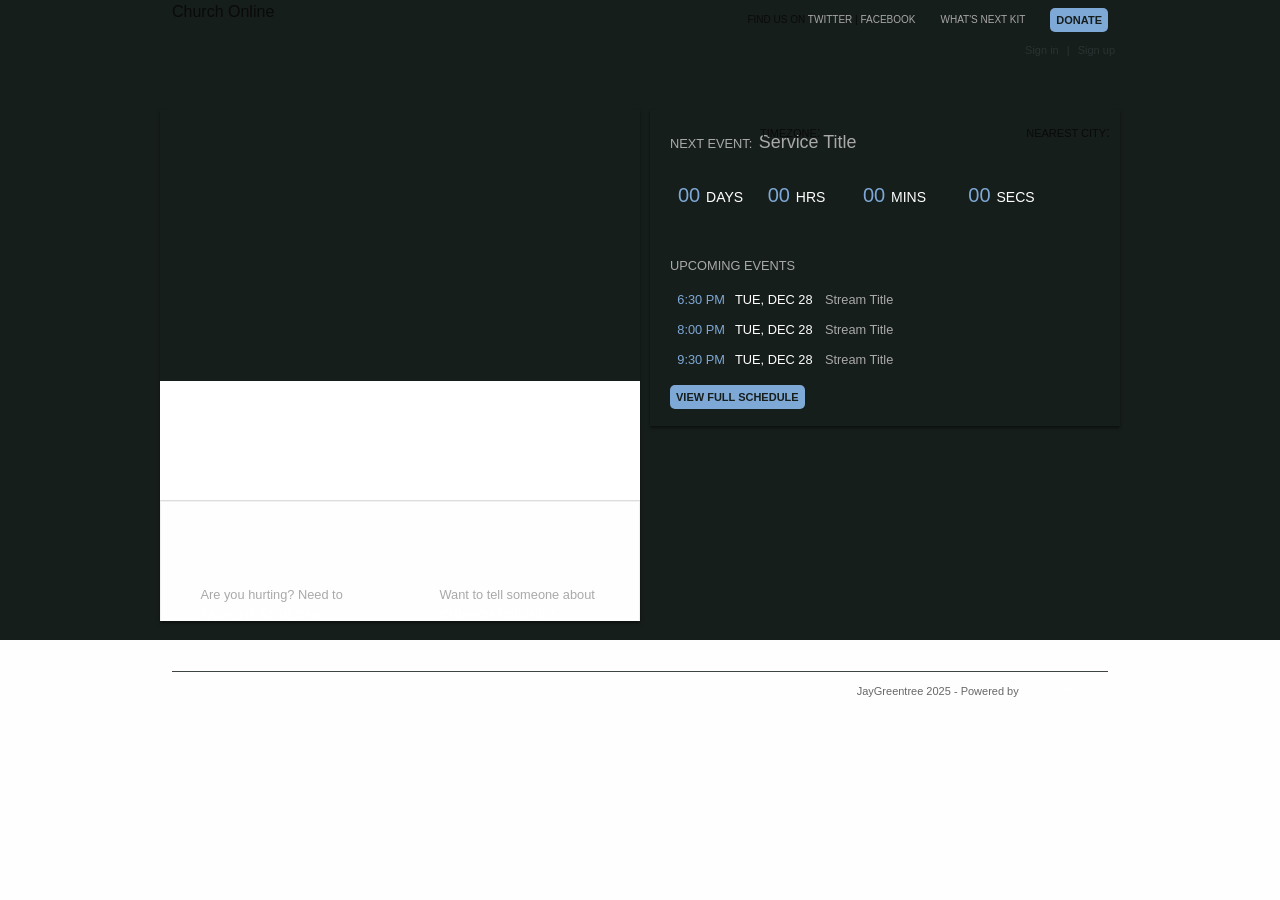
==== commit eaf339e1: "Update index.html" ====
--- a/index.html
+++ b/index.html
@@ -128,7 +128,7 @@
                     </div>
                 </div>
                 <div id="video-sub" class="interface">
-                    <div id="slides-container"></div>
+                    <div id="slides-container" display:none;></div>
                     <table class="more">
                         <tbody>
                             <tr>
@@ -1232,6 +1232,7 @@
             </div>
         </div>
     </div>
+	
     <script type="text/javascript">
     var _gaq = _gaq || [];
     _gaq.push(['_setAccount', 'UA-3571547-13']);
@@ -1249,7 +1250,7 @@
     })();
 
     //<![CDATA[
-    var event_info = { "days": 0, "hours": 0, "minutes": 0, "seconds": 0, "doors_open": 1293580800, "duration": 4200, "chat_duration": 6000 };
+    var event_info = { "days": 0, "hours": 0, "minutes": 0, "seconds": 0, "doors_open": 1780846200, "duration": 4200, "chat_duration": 6000 };
     var defaultCity = 'dallas';
     var tz = 'America/Chicago';
     $(function() { setCity(defaultCity, tz); });
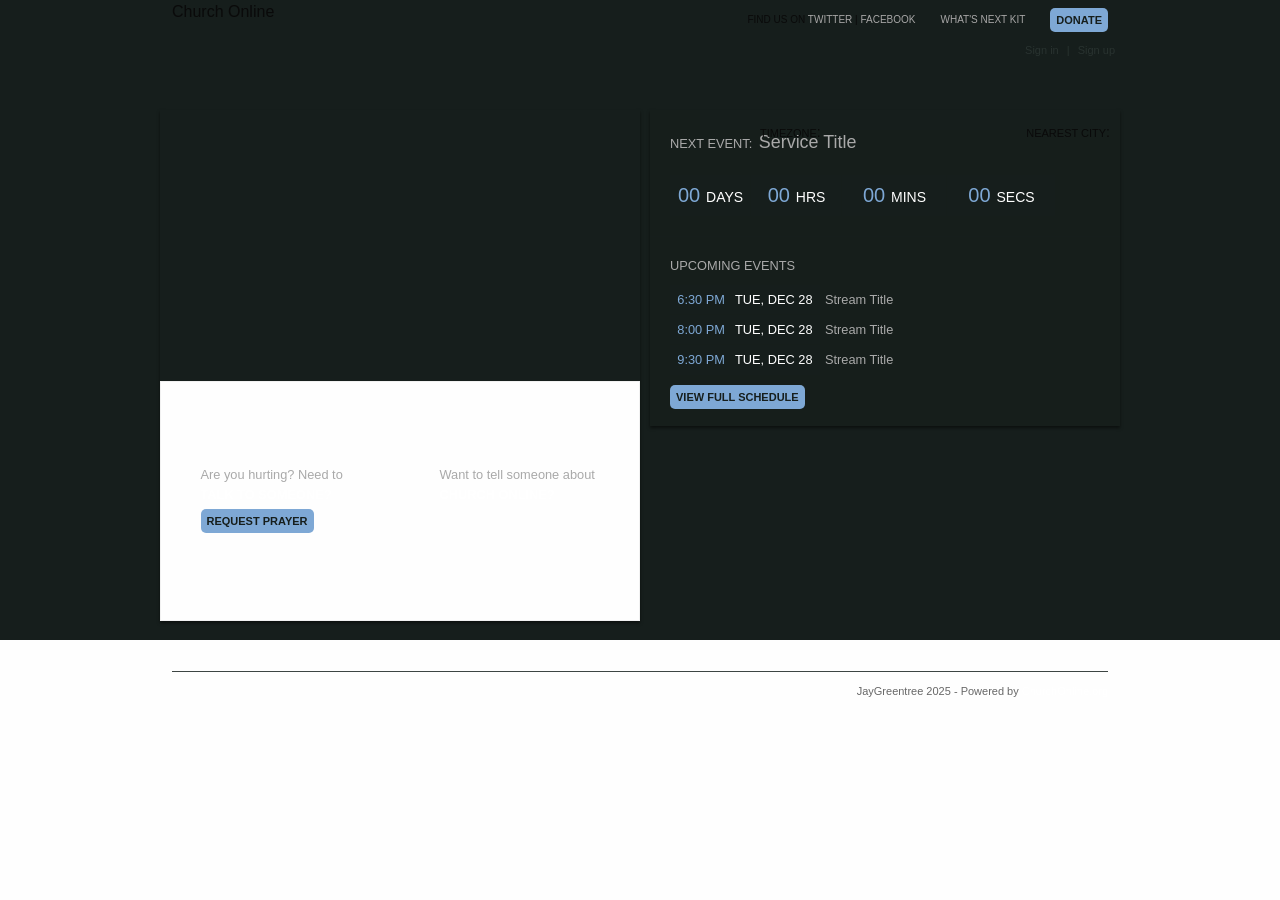
==== commit 7f2842cb: "Update index.html" ====
--- a/index.html
+++ b/index.html
@@ -122,13 +122,13 @@
                     <div id="video-box">
                       <!-- Begin youtube embed code -->
                       
-                        <iframe width="480" height="280" src="https://www.youtube.com/embed/1234" title="YouTube video player" frameborder="0" allow="accelerometer; autoplay; clipboard-write; encrypted-media; gyroscope; picture-in-picture; web-share" referrerpolicy="strict-origin-when-cross-origin" allowfullscreen></iframe>
+                        
                         
                       <!-- End youtube embed code -->
                     </div>
                 </div>
                 <div id="video-sub" class="interface">
-                    <div id="slides-container" display:none;></div>
+                    <div id="slides-container" style="display:none;"></div>
                     <table class="more">
                         <tbody>
                             <tr>
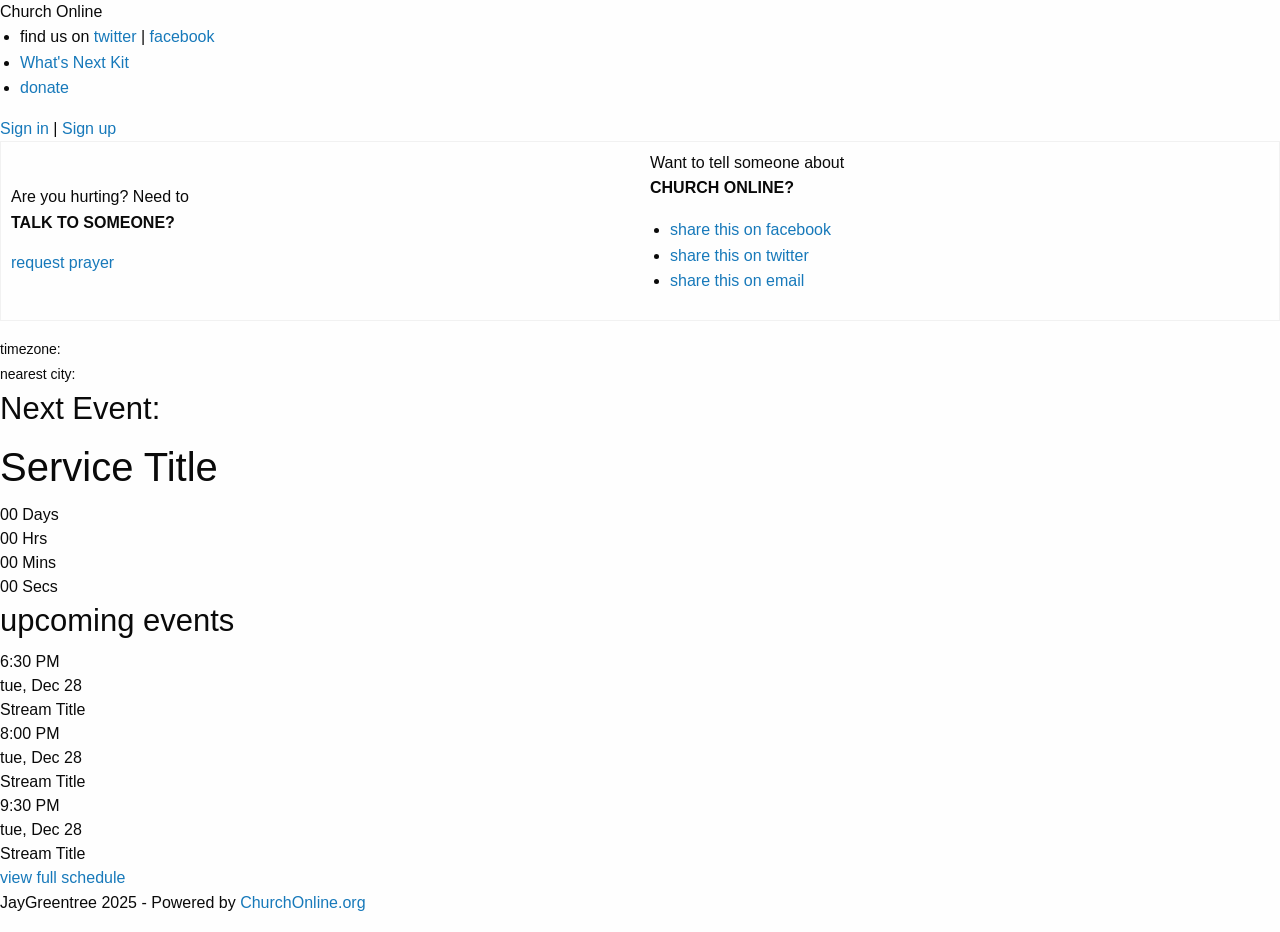
==== commit 72a4dd87: "Update index.html" ====
--- a/index.html
+++ b/index.html
@@ -7,9 +7,7 @@
 	<meta name="viewport" content="width=device-width, initial-scale=1">
     <meta name='robots' content='noindex, nofollow'>
     <title>Church Online</title>
-	<link rel="stylesheet" href="https://cdn.jsdelivr.net/npm/bootstrap@5.3.3/dist/css/bootstrap.min.css" integrity="sha384-QWTKZyjpPEjISv5WaRU9OFeRpok6YctnYmDr5pNlyT2bRjXh0JMhjY6hW+ALEwIH" crossorigin="anonymous">
-	<script src="https://cdn.jsdelivr.net/npm/bootstrap@5.3.3/dist/js/bootstrap.bundle.min.js" integrity="sha384-YvpcrYf0tY3lHB60NNkmXc5s9fDVZLESaAA55NDzOxhy9GkcIdslK1eN7N6jIeHz" crossorigin="anonymous"></script>
-    <link rel="stylesheet" href="./web.archive.org_files/pages_10_287d207cb803dd011ab73cb3ec28e9a5.css" type="text/css">
+	
 	<link rel="stylesheet" href="./web.archive.org_files/theme.css" type="text/css">
 	<link rel="stylesheet" href="./foundation.css" type="text/css">
     <script type="text/javascript" src="./web.archive.org_files/jquery.min.js"></script>
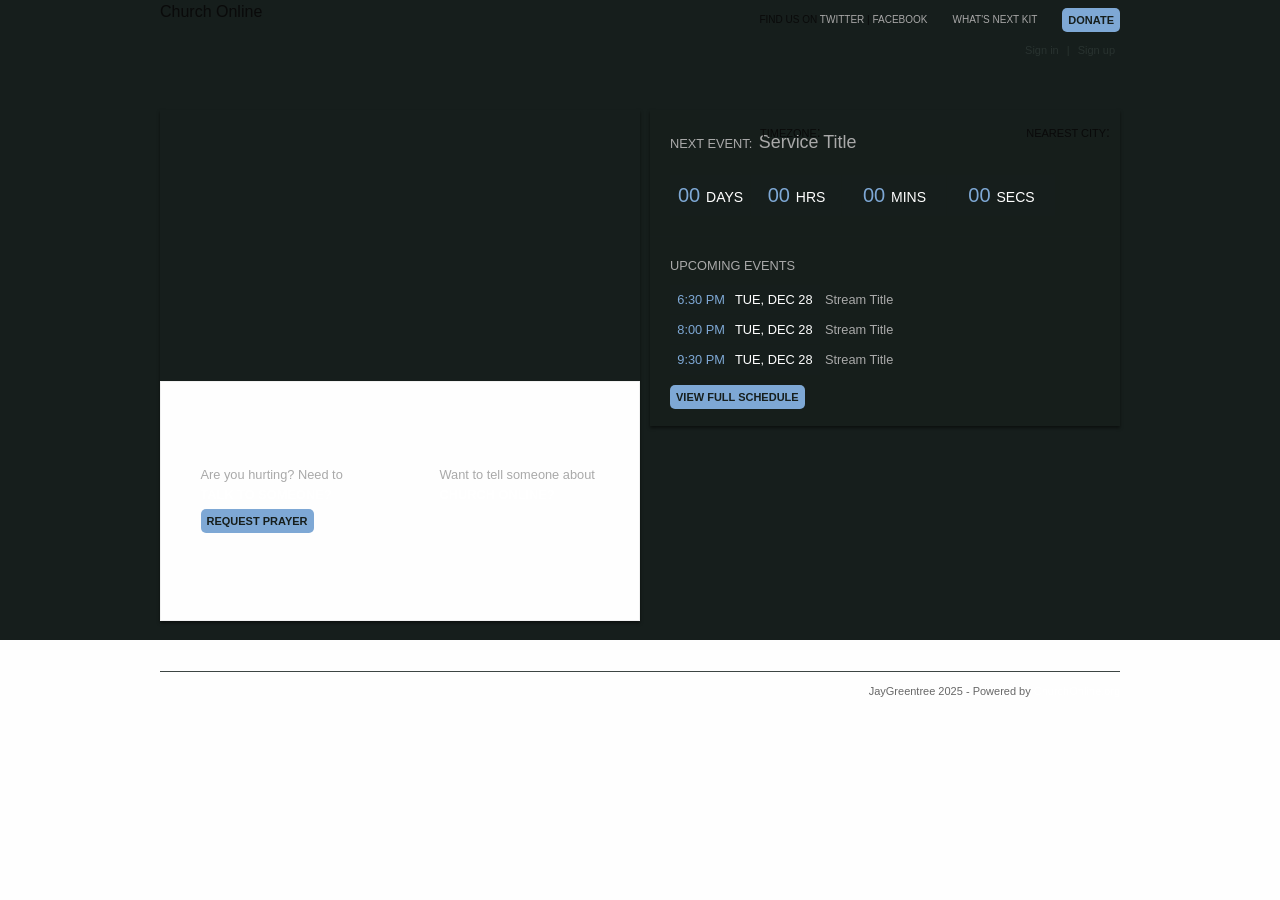
==== commit e5663e45: "Update index.html" ====
--- a/index.html
+++ b/index.html
@@ -8,6 +8,7 @@
     <meta name='robots' content='noindex, nofollow'>
     <title>Church Online</title>
 	
+    <link rel="stylesheet" href="./web.archive.org_files/pages_10_287d207cb803dd011ab73cb3ec28e9a5.css" type="text/css">
 	<link rel="stylesheet" href="./web.archive.org_files/theme.css" type="text/css">
 	<link rel="stylesheet" href="./foundation.css" type="text/css">
     <script type="text/javascript" src="./web.archive.org_files/jquery.min.js"></script>
--- a/web.archive.org_files/pages_10_287d207cb803dd011ab73cb3ec28e9a5.css
+++ b/web.archive.org_files/pages_10_287d207cb803dd011ab73cb3ec28e9a5.css
@@ -0,0 +1,5351 @@
+@media (max-width: 768px) {
+    /* http://meyerweb.com/eric/tools/css/reset/ 
+     v2.0 | 20110126
+     License: none (public domain)
+  */
+  
+  html, body, div, span, applet, object, iframe,
+  h1, h2, h3, h4, h5, h6, p, blockquote, pre,
+  a, abbr, acronym, address, big, cite, code,
+  del, dfn, em, img, ins, kbd, q, s, samp,
+  small, strike, strong, sub, sup, tt, var,
+  b, u, i, center,
+  dl, dt, dd, ol, ul, li,
+  fieldset, form, label, legend,
+  table, caption, tbody, tfoot, thead, tr, th, td,
+  article, aside, canvas, details, embed, 
+  figure, figcaption, footer, header, hgroup, 
+  menu, nav, output, ruby, section, summary,
+  time, mark, audio, video {
+  	margin: 0;
+  	padding: 0;
+  	border: 0;
+  	font-size: 100%;
+  	font: inherit;
+  	vertical-align: baseline;
+  }
+  /* HTML5 display-role reset for older browsers */
+  article, aside, details, figcaption, figure, 
+  footer, header, hgroup, menu, nav, section {
+  	display: block;
+  }
+  body {
+  	line-height: 1;
+  }
+  ol, ul {
+  	list-style: none;
+  }
+  blockquote, q {
+  	quotes: none;
+  }
+  blockquote:before, blockquote:after,
+  q:before, q:after {
+  	content: '';
+  	content: none;
+  }
+  table {
+  	border-collapse: collapse;
+  	border-spacing: 0;
+  }
+  /* remember to define focus styles! */
+  :focus {
+  	outline: 0;
+  }
+  
+  /* remember to highlight inserts somehow! */
+  ins {
+  	text-decoration: none;
+  }
+  del {
+  	text-decoration: line-through;
+  }
+  
+  /* tables still need 'cellspacing="0"' in the markup */
+  table {
+  	border-collapse: collapse;
+  	border-spacing: 0;
+  }
+  
+  body {
+  	font-family:Helvetica, Arial, sans-serif;
+  }
+  
+  a img {
+  	border:none;
+  }
+  
+  code, pre, tt {
+  	font:100% "Andale Mono", "Lucida Console", "Courier New", monospace;
+  	margin:1em 0;
+  }
+  small {
+  	font-size:85%;
+  	font-weight:normal;
+  }
+  big {
+  	font-size:115%;
+  }
+  sup {
+  	font-size:smaller;
+  	vertical-align:.5em;
+  	line-height:1px;
+  }
+  
+  h1, h2, h3, h4, h5, h6 {
+  	font-weight:normal;
+  	line-height:1em;
+  	margin:0 0 .25em;
+  }
+  h1, h2, h3 {
+  	font-weight:bold;
+  }
+  h1 {
+  	font-size:2.1em;
+  	padding:.25em 0;
+  }
+  h2 {
+  	font-size:1.5em;
+  }
+  h3 {
+  	font-size:1.2em;
+  }
+  h4 {
+  	font-size:1.1em;
+  }
+  h5, h6 {
+  	font-size:1em;
+  }
+  
+  input, textarea {
+  	font:100% Helvetica, Arial, sans-serif;
+  }
+  
+  dt {
+  	margin:.5em 0 0;
+  }
+  dd {
+  	margin:.25em 0 .5em 2.5em;
+  }
+  
+  table {
+  	border-spacing: 0;
+  }
+  
+  /*
+   Client:Church.tv
+   Description:Global style definitions
+   Author:Electric Pulp
+   Author URI:http://electricpulp.com/
+   */
+  html {
+  }
+  
+  body {
+  	font-family: Helvetica, Arial, sans-serif;
+  	font-size: 100%;
+  	line-height: 1.2em;
+  	color: #a8a7a7; /**/
+  	margin: 0;
+  	padding: 0;
+  	background: #161e1c;
+  }
+  
+  ul {
+  	padding: 0;
+  	margin: 0;
+  }
+  
+  li {
+  	list-style: none;
+  }
+  
+  .theme-buttons-background-color {
+  	background-color: #7ea8d5;
+  }
+  
+  .theme-buttons-background-color-text {
+  	color: #7ea8d5;
+  }
+  
+  .theme-buttons-over-color {
+  	background-color: #fff;
+  }
+  
+  .theme-buttons-text-color {
+  	color: #161e1c;
+  }
+  
+  .theme-content-background-color {
+  	background-color: #518670;
+  }
+  
+  .theme-content-link-color {
+  	color: #7ba3cf;
+  }
+  
+  .theme-content-text-color {
+  	color: #293330;
+  }
+  
+  .theme-header-background-color {
+  	background-color: #161e1c;
+  }
+  
+  .theme-header-link-color {
+  	color: #a8a7a7;
+  }
+  
+  .theme-header-over-color {
+  	color: #fff;
+  }
+  
+  .theme-header-text-color {
+  	color: #676767;
+  }
+  
+  .theme-interface-background-color {
+  	background: #14211c;
+  	background: rgba(22, 30, 28, .7); /* FF3+, Saf3+, Opera 10.10+, Chrome */ /* interface bg 1 */
+  }
+  
+  .theme-interface-link-color {
+  	color: #fff;
+  }
+  
+  .theme-interface-text-color {
+  	color: #a9a9a9;
+  }
+  
+  /* Flash Timezone Map Colors */
+  .theme-map-background-color {
+  	background-color: #ffffff;
+  	display: none;
+  }
+  
+  .theme-map-zone-color {
+  	background-color: #a3a86e;
+  	display: none;
+  }
+  
+  .theme-map-selected {
+  	background-color: #7ea8d5;
+  	display: none;
+  }
+  
+  /* END: Flash Timezone Map Colors */
+  header, nav, article, figure, aside, footer {
+  	display: block;
+  }
+  
+  time {
+  	display: inline;
+  }
+  
+  a {
+  	color: #7ba3cf; /* primary link color */
+  }
+  
+  nav a {
+  	text-decoration: none;
+  }
+  
+  .bttn {
+  	-moz-border-radius: 5px;
+  	-webkit-border-radius: 5px;
+  	-khtml-border-radius: 5px;
+  	border-radius: 5px;
+  	border: 0;
+  	padding: 6px;
+  	text-transform: uppercase;
+  	font-size: 11px;
+  	font-weight: 600;
+  	text-decoration: none;
+  	background: url(/web/20101228233438im_/http://westside-family.churchonline.org/img/bg-bttn.png) repeat-x 0 100% #7ea8d5;
+  	color: #161e1c !important;
+  }
+  
+  .container {
+  	width: 960px;
+  	margin: 0 auto;
+  	position: relative;
+  }
+  
+  #header {
+  	height: 40px;
+  	background: #161e1c;
+  	position: relative;
+  	z-index: 20;
+  }
+  
+  #header.volunteer {
+  	padding-top: 40px;
+  }
+  
+  #logo {
+  }
+  
+  #header h2.location-name {
+  	float: left;
+  	margin: 8px 0 0;
+  }
+  
+  #header .container img {
+  	float: left;
+  }
+  
+  #header-content-overlay {
+  	position: absolute;
+  	width: 430px;
+  	padding: 10px;
+  	background-color: #161E1C;
+  	right: 10px;
+  	top: 75px;
+  	z-index: 100;
+  }
+  
+  #header-content-overlay .header {
+  	color: white;
+  	text-transform: uppercase;
+  	font-size: 13px;
+  	font-weight: normal;
+  	margin-bottom: 10px;
+  }
+  
+  #header-content-overlay .container {
+  	background-color: white;
+  	overflow: hidden;
+  	width: 390px;
+  	color: #555;
+  	padding: 20px;
+  	font-size: 13px;
+  }
+  
+  #header-content-overlay .container ul {
+  	list-style: inherit;
+  	list-style-position: inside;
+  }
+  
+  #navigation {
+  	float: right;
+  }
+  
+  #navigation ul {
+  }
+  
+  #navigation ul li {
+  	float: left;
+  	display: inline;
+  	margin-left: 25px;
+  	text-transform: uppercase;
+  	font-size: 10px;
+  	line-height: 40px;
+  }
+  
+  #navigation ul li a {
+  	color: #a8a7a7;
+  	text-decoration: none;
+  }
+  
+  #navigation ul li a:hover {
+  	color: #fff;
+  }
+  
+  #content {
+  	height: 600px;
+  	padding: 0;
+  	color: #293330; /* primary color 1 */
+  	background: #161e1c url(/web/20101228233438im_/http://westside-family.churchonline.org/img/bg-content.jpg) 0 0; /* primary bg */
+  	position: relative;
+  	z-index: 10;
+  }
+  
+  #content div.messages {
+  margin: 0 auto;
+  width: 960px;
+  position: absolute;
+  text-align: center;
+  z-index: 39;
+  }
+  
+  #content div.message {
+    display: inline-block;
+    position: relative;
+  	background: #d3d3d3;
+  	font-size: .9em;
+  	margin: 0px auto;
+  	padding: 8px;
+  	-moz-border-radius: 4px;
+  	-webkit-border-radius: 4px;
+  	-khtml-border-radius: 4px;
+  	border-radius: 4px;
+  	width: auto;
+  	top: 12px;
+  	z-index: 40;
+  }
+  
+  #content .message.error {
+  	background: #c93e3e;
+  	color: white;
+  	text-align: right;
+  }
+  
+  #overlay .message.error {
+  	color: red;
+  }
+  
+  #content .message.success {
+  	background: #87d087;
+  	color: black;
+  }
+  
+  #content .container {
+  	padding: 20px 0;
+  	position: relative;
+  }
+  
+  #account-bar {
+  	position: absolute;
+  	top: 0;
+  	right: 0;
+  	font-size: 11px;
+  	color: #293330; /* primary color 1 */
+  	padding: 2px 0 0;
+  	z-index: 10;
+  }
+  
+  #account-bar a {
+  	color: #293330; /* primary color 1 */
+  	margin: 0 5px;
+  }
+  
+  #account-bar .styled {
+  	border: 1px solid;
+  	margin-right: 5px;
+  	font-size: 13px;
+  }
+  
+  #account-bar .smaller {
+  	padding: 3px 6px;
+  	font-size: 10px;
+  }
+  
+  #content h1 {
+  	margin: 0;
+  	padding: 0;
+  	letter-spacing: -1px;
+  }
+  
+  #watch {
+  	float: left;
+  	display: inline;
+  	width: 480px;
+  	position: relative;
+  	margin-top: 50px;
+  }
+  
+  #watch .site-title {
+  	overflow: hidden;
+  	position: absolute;
+  	margin-top: -50px;
+  	padding-bottom: 5px;
+  }
+  
+  #watch h2 {
+  	font-size: .85em;
+  	font-weight: normal;
+  }
+  
+  #watch .quality {
+  	position: absolute;
+  	top: 36px;
+  	right: 0;
+  	font-size: 10px;
+  	line-height: 10px;
+  }
+  
+  #watch .quality a { /* primary color 1 */
+  	color: #293330;
+  	text-decoration: none;
+  }
+  
+  #video-area {
+  	margin-bottom: 1px;
+  }
+  
+  #video-box {
+  	width: 480px;
+  	height: 270px;
+  	overflow: hidden;
+  	position: relative;
+  	z-index: 1;
+  }
+  
+  #video-box .bttn-play { /* 70 x 180 */
+  	position: absolute;
+  	top: 108px;
+  	left: 150px;
+  }
+  
+  #video-quality {
+  	position: absolute;
+  	margin: -30px 0 0 0;
+  	left: 7px;
+  }
+  
+  .interface {
+  	padding: 6px;
+  	margin: 1px 0 0;
+  	overflow: auto;
+  	color: #fff;
+  	background: #14211c; /* interface bg color 1 */ /* NOT CONSISTENT */
+  	background: rgba(22, 30, 28, .7); /* FF3+, Saf3+, Opera 10.10+, Chrome */ /* interface bg 1 */
+  	font-size: .8em;
+  	color: #a9a9a9; /* interface text color 1 */
+  }
+  
+  .interface.first {
+  	margin: 0;
+  }
+  
+  #recent-conversation.interface {
+  	overflow: hidden;
+  }
+  
+  #sidebar .interface {
+  	padding: 20px;
+  }
+  
+  .interface strong {
+  	color: #fff; /* interface text color 2 */
+  }
+  
+  #video-sub {
+  	width: 480px;
+  	height: 240px;
+  	padding: 0;
+  	overflow: hidden;
+  }
+  
+  #video-sub .more {
+  	display: table;
+  	width: 100%;
+  	height: 100%;
+  }
+  
+  #video-sub .more .column {
+  	text-align: center;
+  	vertical-align: middle;
+  }
+  
+  #video-sub .more .column .body {
+  	display: inline-block;
+  	vertical-align: middle;
+  	text-align: left;
+  	height: 70px;
+  	width: 160px;
+  }
+  
+  #video-sub .more .column .body p {
+  	margin-bottom: 5px;
+  }
+  
+  #video-sub .more .column .body .sharing-options {
+  	margin: 0;
+  	padding: 0;
+  }
+  
+  #video-sub .more .column .body .sharing-options li {
+  	float: left;
+  	list-style-type: none;
+  	margin-right: 10px;
+  }
+  
+  #language {
+  	text-decoration: none;
+  }
+  
+  #language-choices {
+  	position: absolute;
+  	bottom: -36px;
+  	right: 6px;
+  }
+  
+  #language-choices li {
+  	float: left;
+  	display: inline;
+  	font-size: 11px;
+  	margin-left: 2em;
+  }
+  
+  #language-choices li a {
+  	text-decoration: none;
+  }
+  
+  #sidebar .interface h2 {
+  	font-weight: normal;
+  	font-size: 2em;
+  }
+  
+  #sidebar .interface h3 {
+  	font-weight: normal;
+  	font-size: 1em;
+  	text-transform: uppercase;
+  }
+  
+  #offline-map-container {
+  	padding: 15px;
+  	position: absolute;
+  	margin-top: -40px;
+  }
+  
+  div#offline-map {
+  	background-color: white;
+  	margin: 20px 10px 10px 10px;
+  	padding: 10px;
+  	width: 400px;
+  }
+  
+  #offline-map-container .close-x {
+  	top: 5px;
+  	right: 5px;
+  }
+  
+  #next-up h2, #next-up h3 {
+  	display: inline;
+  	margin-right: 3px;
+  }
+  
+  #next-up h2 {
+  	font-size: 1.4em !important;
+  }
+  
+  .counter-container {
+  	margin-top: 20px;
+  	color: white;
+  }
+  
+  .counter {
+  	float: left;
+  	padding: 10px 5px 8px 6px;
+  	font-size: 14px;
+  	text-align: center;
+  	text-transform: uppercase;
+  	background-color: #161E1C;
+  	margin-right: 1px;
+  }
+  
+  .counter .numbers {
+  	height: 20px;
+  	font-size: 20px;
+  	line-height: 1em;
+  	margin-right: 2px;
+  }
+  
+  /** Header Countdown Styles **/
+  .counter-container.small {
+  	display: inline;
+  }
+  .counter-container.small .counter {
+  	padding: 10px 0 0 0;
+  	background-color: transparent;
+  }
+  .counter-container.small .counter.title {
+    margin-left: 10px;
+  }
+  .counter-container.small .counter .numbers {
+  	height: 12px;
+  	font-size: 12px;
+  	margin-left: 2px;
+  	margin-right: 0;
+  }
+  .counter-container.small .counter span.getlang {
+  	font-size: 10px;
+  }
+  
+  #next-up .t-days {
+  	width: 80px;
+  }
+  
+  #next-up .t-hours {
+  	width: 90px;
+  }
+  
+  #next-up .t-minutes {
+  	width: 104px;
+  }
+  
+  #next-up .t-seconds {
+  	width: 108px;
+  }
+  
+  #upcoming-times-short-schedule h3 {
+  	margin-bottom: 10px;
+  }
+  
+  #upcoming-times-short-schedule .upcoming-events {
+  	margin-bottom: 12px;
+  }
+  
+  #upcoming-times-short-schedule .event-container {
+  	margin-bottom: 1px;
+  }
+  
+  #upcoming-times-short-schedule .time, #upcoming-times-short-schedule .date {
+  	text-transform: uppercase;
+  	background-color: #161e1c;
+  	float: left;
+  	padding: 5px;
+  }
+  
+  #upcoming-times-short-schedule .time {
+  	width: 60px;
+  	text-align: right;
+  }
+  
+  #upcoming-times-short-schedule .date {
+  	width: 90px;
+  	margin-right: 5px;
+  	color: white;
+  }
+  
+  #upcoming-times-short-schedule .title {
+  	line-height: 29px;
+  }
+  
+  #upcoming-times-short-schedule .view-full-schedule {
+  	clear: both;
+  }
+  
+  #upcoming-times-full-schedule {
+  	position: absolute;
+  	width: 430px;
+  }
+  
+  #full-schedule {
+  	position: relative;
+  	padding: 10px;
+  	background-color: #161e1c;
+  }
+  
+  #full-schedule h3 {
+  	color: white;
+  }
+  
+  #full-schedule-days {
+  	margin-top: 10px;
+  }
+  
+  #full-schedule-days li {
+  	color: #555;
+  	text-transform: uppercase;
+  	float: left;
+  	width: 57px;
+  }
+  
+  #full-schedule-days li a, #full-schedule-days li span {
+  	text-decoration: none;
+  	font-weight: bold;
+  	width: 57px;
+  	padding: 5px 0 5px 0;
+  	text-align: center;
+  	display: block;
+  }
+  
+  #full-schedule-days li a.selectable {
+  	color: white;
+  }
+  
+  #full-schedule-list, #full-schedule-list-tab {
+  	background-color: white;
+  	padding: 10px;
+  	overflow-y: auto;
+  	position: relative;
+  }
+  
+  #full-schedule #full-schedule-list, #full-schedule #full-schedule-list-tab {
+  	height: 150px;
+  }
+  
+  #full-schedule-list .day-heading, #full-schedule-list-tab .day-heading {
+  	text-transform: uppercase;
+  	margin-bottom: 5px;
+  }
+  
+  #full-schedule-list .separator, #full-schedule-list-tab .separator {
+  	border-top: 1px solid #ddd;
+  	padding-top: 10px;
+  	margin-top: 10px;
+  	clear: both;
+  }
+  
+  #full-schedule-list ul, #full-schedule-list-tab ul {
+  	padding: 0;
+  }
+  
+  #full-schedule-list li, #full-schedule-list-tab li {
+  	color: #555;
+  	display: block;
+  }
+  
+  #full-schedule-list li {
+  	clear: both;
+  	margin: 2px 0px;
+  }
+  
+  #full-schedule-list li .bttn, #full-schedule-list-tab li .bttn {
+  	padding: 0 4px;
+  }
+  
+  #recent-conversation {
+  	height: 142px;
+  }
+  
+  #recent-conversation .entry-title {
+  	font-size: 1.5em;
+  }
+  
+  #recent-conversation a {
+  	text-decoration: none;
+  }
+  
+  #recent-conversation-content {
+  	height: 114px;
+  	overflow: hidden;
+  }
+  
+  #slides-container {
+  	color: #333;
+  	width: 480px;
+  	height: 120px;
+  	overflow: hidden;
+  	background: #fff;
+  	position: relative;
+  	border-bottom: 1px solid #ddd;
+  }
+  
+  /* Reset slide styles */
+  #slides-container h1 {
+  	color: #333 !important;
+  	text-shadow: none !important;
+  }
+  
+  #slides-container h2 {
+  	color: #333 !important;
+  	text-shadow: none !important;
+  	font-size: 1.6em;
+  }
+  
+  #slides-container h3 {
+  	color: #333 !important;
+  	text-shadow: none !important;
+  }
+  
+  #slides-container strong, #slides-container b {
+  	color: black;
+  }
+  
+  #slides-container i, #slides-container em {
+  	color: black;
+  }
+  
+  #slides-container ul {
+  	color: black;
+  }
+  
+  #slides-container li {
+  	color: black;
+  	list-style: disc;
+  }
+  
+  #slides-container a {
+  }
+  
+  /* END: Reset slide styles */
+  #slide-header {
+  	height: 23px;
+  	line-height: 23px;
+  	margin: 10px;
+  }
+  
+  #slide-title {
+  	float: left;
+  	font-size: 14px;
+  	color: #373737;
+  	width: 335px;
+  	height: 20px;
+  	overflow: hidden font-weight:bold;
+  }
+  
+  #hands {
+  	height: 80px;
+  	padding: 20px 20px 20px 132px;
+  	background: url(/web/20101228233438im_/http://westside-family.churchonline.org/img/bg-hand.jpg) no-repeat;
+  }
+  
+  #hands p {
+  	font-size: 24px;
+  	font-weight: 400;
+  	line-height: 40px;
+  	color: #3e4443;
+  }
+  
+  ul.split-col {
+  	padding: 5px 0;
+  	margin: 5px 0;
+  	overflow: hidden;
+  }
+  
+  ul.split-col li {
+  	float: left;
+  	display: inline;
+  	width: 40%;
+  	padding: 0 0 0 10%;
+  }
+  
+  ul.split-col li p {
+  	padding: 0 0 .25em;
+  }
+  
+  ul.split-col ul.sharing-options {
+  	float: left;
+  	clear: both;
+  	padding: 0;
+  }
+  
+  ul.split-col ul.sharing-options li {
+  	width: 25px;
+  	height: 25px;
+  	padding: 0;
+  	margin-right: 10px;
+  }
+  
+  .icon-facebook {
+  	display: block;
+  	width: 25px;
+  	height: 25px;
+  	text-indent: -999em;
+  	overflow: hidden;
+  	background: url(/web/20101228233438im_/http://westside-family.churchonline.org/img/icon-facebook.png) no-repeat;
+  }
+  
+  .icon-twitter {
+  	display: block;
+  	width: 25px;
+  	height: 25px;
+  	text-indent: -999em;
+  	overflow: hidden;
+  	background: url(/web/20101228233438im_/http://westside-family.churchonline.org/img/icon-twitter.png) no-repeat;
+  }
+  
+  .icon-email {
+  	display: block;
+  	width: 25px;
+  	height: 25px;
+  	text-indent: -999em;
+  	overflow: hidden;
+  	background: url(/web/20101228233438im_/http://westside-family.churchonline.org/img/icon-email.png) no-repeat;
+  }
+  
+  #sidebar {
+  	float: right;
+  	display: inline;
+  	width: 470px;
+  	margin-top: 50px;
+  }
+  
+  aside#sidebar {
+  	padding-top: 41px;
+  }
+  
+  #watch, #sidebar, #chat .interface {
+  	-moz-box-shadow: 0 2px 3px rgba(0, 0, 0, 0.5);
+  	-webkit-box-shadow: 0 2px 3px rgba(0, 0, 0, 0.5);
+  	margin-bottom: -1px;
+  }
+  
+  .tabs {
+  	height: 50px;
+  	overflow: hidden;
+  	position: relative;
+  }
+  
+  .tabs ul {
+  	position: absolute;
+  	bottom: 0;
+  	left: 0;
+  	width: 10000px;
+  }
+  
+  .tabs ul li {
+  	float: left;
+  	display: inline;
+  }
+  
+  .tabs ul li a, .tabs a.more, .tabs a.less {
+  	padding: 8px 15px 6px;
+  	margin-right: 3px;
+  	font-size: 14px;
+  	line-height: 14px;
+  	height: 16px;
+  	text-decoration: none;
+  	background: #161e1c;
+  	color: white !important;
+  }
+  
+  .tabs ul li a {
+  	float: left;
+  	overflow: hidden;
+  }
+  
+  .tabs ul li.here a {
+  	color: #fff !important;
+  	background: rgba(22, 30, 28, .7);
+  }
+  
+  .tabs ul li a:hover, .tabs a.more:hover, .tabs a.less:hover {
+  	background: #161e1c;
+  	padding: 7px 14px 5px;
+  	border: 1px solid #161e1c;
+  }
+  
+  .tabs ul li.here a:hover {
+  	color: #fff !important;
+  	border: 0;
+  	padding: 8px 15px 6px;
+  	background: rgba(22, 30, 28, .7);
+  }
+  
+  .tabs a.more, .tabs a.less {
+  	position: absolute;
+  	bottom: 0;
+  	margin-right: 0;
+  	padding: 5px 10px 9px;
+  	font-size: 24px;
+  }
+  
+  .tabs a.more:hover, .tabs a.less:hover {
+  	padding: 4px 9px 8px;
+  }
+  
+  .tabs a.more {
+  	right: 0;
+  	display: none;
+  }
+  
+  .tabs a.less {
+  	left: 0;
+  	display: none;
+  }
+  
+  #chat .interface .tab-times {
+  	padding-top: 40px;
+  }
+  
+  #timezone-picker {
+  	position: absolute;
+  	right: 0;
+  	margin-top: 50px;
+  }
+  
+  #controls {
+  	width: 420px;
+  	height: 20px;
+  	padding: 10px 0 10px 50px;
+  	background: url(/web/20101228233438im_/http://westside-family.churchonline.org/img/bg-map.gif) no-repeat #161e1c;
+  	color: #fff;
+  	line-height: 20px;
+  }
+  
+  #controls span {
+  	font-size: 11px;
+  	text-transform: uppercase;
+  }
+  
+  span.left {
+  	margin-left: 10px;
+  }
+  
+  span.right {
+  	margin-right: 10px;
+  }
+  
+  #chat, #volunteer-overlay {
+  	float: right;
+  	display: inline;
+  	width: 470px;
+  	position: relative;
+  }
+  
+  #chat .interface {
+  	height: 499px;
+  }
+  
+  #chat .chat-window {
+  	height: 432px;
+  	position: relative;
+  }
+  
+  .chat-contents {
+    position: relative;
+  }
+  
+  #chat div.interface div.content {
+  	background: white;
+  	color: #555 !important;
+  	height: 100%;
+  }
+  
+  #chat div.interface div.content strong {
+  	color: #555;
+  }
+  
+  #content #nick-input.message {
+    display: block;
+    width: 280px;
+    color: #293330;
+    margin: 20% auto 0 auto;
+  }
+  
+  #content #nick-input p {
+    margin-top: 10px;
+  }
+  
+  input#chat-nickname {
+    width: 276px;
+    margin: 10px 0 4px 0;
+  }
+  
+  div#chat-nickname-buttons {
+    margin: 4px 0 6px 0;
+  }
+  
+  a.enter-nickname-bttn {
+    display: inline-block;
+    width: 446px;
+    text-align: center;
+  }
+  
+  div#chat-nickname-buttons div.right {
+    float: right;
+  }
+  
+  .lang {
+  	float: right;
+  	text-transform: uppercase;
+  	font-size: 10px;
+  	line-height: 10px;
+  	margin: 6px 0 0;
+  	padding: 0;
+  }
+  
+  .mute {
+  	float: left;
+  	text-transform: uppercase;
+  	font-size: 10px;
+  	line-height: 10px;
+  	margin: 6px 0 0;
+  	padding: 0 0 0 18px;
+  	background: url(/web/20101228233438im_/http://westside-family.churchonline.org/img/icon-mute.png) no-repeat 0 0;
+  }
+  
+  .right {
+  	float: right;
+  }
+  
+  .left {
+  	float: left;
+  }
+  
+  .email-field {
+  	padding: 0 10px 4px !important;
+  }
+  
+  .email-field input {
+  	border: 1px solid #ccc;
+  	background: #fff;
+  	margin-right: 10px;
+  }
+  
+  .email-field .bttn {
+  	padding: 2px;
+  	border: 1px solid #ccc;
+  	color: black !important;
+  }
+  
+  #footer {
+  	clear: both;
+  	overflow: hidden;
+  	padding: 20px 0;
+  	font-size: 11px;
+  }
+  
+  #footer .links {
+  	text-transform: uppercase;
+  	margin: 0 0 10px;
+  }
+  
+  #footer .links ul {
+  }
+  
+  #footer .links li {
+  	float: left;
+  	font-size: 1.2em;
+  }
+  
+  #footer .links ul li a {
+  	color: #495250; /* footer link color 2 */
+  }
+  
+  #footer .pages ul {
+  	float: right;
+  }
+  
+  #footer .pages li {
+  	float: right;
+  	display: inline;
+  	margin-left: 20px;
+  }
+  
+  #footer .column {
+  	float: left;
+  	color: #676767; /* footer text color */
+  }
+  
+  .column a {
+  	text-decoration: none;
+  }
+  
+  #footer .column p {
+  	font-size: 1.1em;
+  	margin: 0 0 .5em;
+  }
+  
+  #footer .column ul {
+  }
+  
+  #footer .column ul li {
+  	margin: 0 0 1.25em;
+  }
+  
+  #footer .column ul li cite {
+  	font-size: 9px;
+  	font-style: normal;
+  	text-transform: uppercase;
+  	color: #495250; /* footer link color */
+  }
+  
+  #tweets, #blog-posts {
+  	margin-right: 10px;
+  	width: 400px;
+  }
+  
+  #donations.column {
+  	width: 123px;
+  	float: right;
+  }
+  
+  #tweets ul li cite a {
+  	text-decoration: none;
+  	color: #676767; /* footer text color */
+  }
+  
+  #tweets ul li cite a.author {
+  	color: #a9a9a9; /* interface text color 1 */
+  }
+  
+  #view-more, #view-less {
+  	text-transform: uppercase;
+  }
+  
+  #view-more small, #view-less small {
+  	margin-right: 5px;
+  }
+  
+  #copyright {
+  	overflow: hidden;
+  	clear: both;
+  	margin: 1em 0 0;
+  	padding: 1em 0 0;
+  	border-top: 1px solid #3d4543;
+  }
+  
+  #copyright p {
+  	color: #676767;
+  	clear: both;
+  }
+  
+  #copyright p a {
+  	color: white;
+  }
+  
+  #overlay, #chat-overlay {
+  	position: absolute;
+  	top: 0;
+  	left: 0;
+  	width: 100%;
+  	height: 100%;
+  	background: rgba(0, 0, 0, .5); /* FF3+, Saf3+, Opera 10.10+, Chrome */
+  	filter: progid:DXImageTransform.Microsoft.gradient(startColorstr='#50000000',endColorstr='#50000000'); /* IE6,IE7 */
+  	-ms-filter:"progid:DXImageTransform.Microsoft.gradient(startColorstr='#50000000',endColorstr='#50000000')"; /* IE8 */
+  	z-index: 30;
+  }
+  
+  #overlay label, #overlay small {
+  	font-size: 12px;
+  }
+  
+  #overlay label {
+  	display: block;
+  }
+  
+  #overlay input, #overlay textarea {
+  	margin: 0;
+  }
+  
+  #overlay input[type=text], #overlay textarea {
+  	width: 100%;
+  }
+  
+  #overlay .form-row {
+  	margin: 0px 5px 10px 0px;
+  }
+  
+  #share, #signup, #launch-live-prayer, #launch-live-help {
+      width: 340px;
+      margin: 160px auto;
+      border: 5px solid #2d3432;
+      position: relative;
+  	padding: 20px;
+      background: #161E1C;
+  }
+  
+  #share h2, #share h3, #signup h2, #signup h3, #launch-live-prayer h2, #launch-live-prayer h3, #launch-live-help h2, #launch-live-help h3 {
+      color: white;
+  	margin-bottom: 20px;
+  }
+  
+  #live-prayer-buttons, #live-help-buttons {
+    float: right;
+    text-align: right;
+  }
+  
+  div#launch-live-prayer label, div#launch-live-help label {
+    display: inline;
+  }
+  
+  div#launch-live-prayer p, div#launch-live-prayer input, div#launch-live-help p, div#launch-live-help input {
+    margin-bottom: 10px;
+  }
+  
+  #live-prayer-setting-nickname, #setting-nickname, #live-help-setting-nickname {
+    float: left;
+    font-size: 0.8em;
+    font-style: italic;
+  }
+  
+  
+  
+  .close-x {
+      position: absolute;
+      top: -10px;
+      right: -10px;
+      display: block;
+      width: 20px;
+      height: 20px;
+      text-indent: -999em;
+      background: url(/web/20101228233438im_/http://westside-family.churchonline.org/img/close-x.png) no-repeat;
+  }
+  
+  .glyph {
+      font-family: "Tahoma", sans-serif;
+      text-decoration: none;
+      font-weight: normal !important;
+      font-style: normal;
+      font-variant: none;
+  }
+  
+  #location_map {
+  	display: block;
+  	margin: 33px auto 0;
+  	border: 1px solid #ddd;
+  }
+  
+  #location_data {
+  	text-align: center;
+  }
+  
+  #location_data p {
+  	font-size: 11px;
+  	color: #999;
+  	margin: 0 33px;
+  	line-height: 14px;
+  	margin-top: 10px;
+  }
+  
+  #location_data ul {
+  	margin: 33px;
+  	padding: 0;
+  }
+  
+  #location_data li {
+  	display: inline-block;
+  	margin: 0 10px;
+  }
+  
+  #no-events-message {
+  	margin: 100px auto;
+  	width: 400px;
+  	background: #222;
+  	padding: 50px;
+  }
+  
+  #no-events-message h1 {
+  	color: white;
+  }
+  
+  #no-events-message .message-content {
+  	font-size: 24px;
+  	line-height: 30px;
+  	margin: 20px 0pt;
+  	color: #bbb;
+  }
+  
+  .send-bttn, .nick-bttn {
+  	text-align: center;
+  }
+  
+  .send-bttn {
+  	width: 65px;
+  }
+  
+  .nick-bttn {
+  	width: 170px;
+  }
+  
+  .chat-window {
+  	background: #fff;
+  	border: #d5dfca solid 1px;
+  	overflow: auto;
+  }
+  
+  .chat-window ul {
+  	padding: 0;
+  	margin: 0;
+  	list-style: none;
+  }
+  
+  .chat-window ul li {
+  	color: #2c2d2d;
+  	line-height: 1.5em;
+  	padding: .25em 13px;
+  	margin: 0;
+  	border-bottom: 1px solid #dedede;
+  	word-wrap: break-word;
+  }
+  
+  .chat-window ul li.system {
+  	background: LightYellow;
+  }
+  
+  .chat-window ul li.even {
+  	background: #eaf1f8;
+  }
+  
+  .chat-window ul li.moderator {
+  	background: #e0ebd5;
+  	border-bottom: #d5dfca solid 1px;
+  }
+  
+  .author {
+  	font-weight: bold;
+  }
+  
+  .moderator .author {
+  	color: #2c5400;
+  }
+  
+  .chat-window ul li em {
+  	color: #7e92a8;
+  	font-style: italic;
+  }
+  
+  .chat-window {
+  	clear: both;
+  }
+  
+  .chat-input {
+  	padding: 6px 0 0;
+  	height: 31px;
+  }
+  
+  .chat-input .nick div {
+  	margin: 6px 196px 6px 6px;
+  }
+  
+  .chat-input .chat div {
+  	margin: 6px 90px 6px 6px;
+  }
+  
+  .chat-input .nick div input, .chat-input .chat div input {
+  	margin: -6px;
+  	width: 100%;
+  }
+  
+  .chat-input .nick a, .chat-input .chat a {
+  	float: right;
+  	margin-top: -6px;
+  }
+  
+  .chat-input input.styled, .global-message-input input.styled {
+  	float: left;
+  	display: inline;
+  	border: 1px solid #D5DFCA;
+  	width: 240px;
+  	padding: 6px;
+  	width: 258px;
+  	height: 17px;
+  }
+  
+  .chat-input input.phrase, .global-message-input input.phrase {
+  	width: 362px;
+  }
+  
+  .chat-language {
+  	margin: 0px 0px 6px;
+  	text-align: right;
+  	float: right;
+  }
+  
+  .chat-nick {
+  	margin: 0px 0px 6px;
+  	float: left;
+  }
+  
+  .chat_Host {
+  	font-size: .8em;
+  	font-weight: normal;
+  	border: solid 1px #ddd;
+  	padding: 1px;
+  }
+  
+  /* volunteer screen */
+  #volunteer-bar {
+  	width: 100%;
+  	height: 40px;
+  	background: black;
+  	font-size: 0.75em;
+  	position: fixed;
+  	z-index: 25;
+  }
+  
+  #volunteer-bar .title {
+  	color: #f97f00;
+  	text-transform: uppercase;
+  	line-height: 40px;
+  }
+  
+  #volunteer-bar .icon {
+  	width: 17px;
+  	height: 14px;
+  	display: inline-block;
+  	margin: 12px 5px -2px;
+  }
+  
+  #volunteer-bar .icon.alert {
+  	background-image: url(/web/20101228233438im_/http://westside-family.churchonline.org/img/volunteer/icon-alert-white.png);
+  }
+  
+  #volunteer-bar .here .icon.alert {
+  	background-image: url(/web/20101228233438im_/http://westside-family.churchonline.org/img/volunteer/icon-alert-black.png);
+  }
+  
+  #volunteer-bar .icon.chat {
+  	background-image: url(/web/20101228233438im_/http://westside-family.churchonline.org/img/volunteer/icon-chat-white.png);
+  }
+  
+  #volunteer-bar .here .icon.chat {
+  	background-image: url(/web/20101228233438im_/http://westside-family.churchonline.org/img/volunteer/icon-chat-black.png);
+  }
+  
+  #volunteer-bar .icon.info {
+  	background-image: url(/web/20101228233438im_/http://westside-family.churchonline.org/img/volunteer/icon-info-white.png);
+  }
+  
+  #volunteer-bar .here .icon.info {
+  	background-image: url(/web/20101228233438im_/http://westside-family.churchonline.org/img/volunteer/icon-info-black.png);
+  }
+  
+  #volunteer-bar .icon.slides {
+  	background-image: url(/web/20101228233438im_/http://westside-family.churchonline.org/img/volunteer/icon-slides-white.png);
+  }
+  
+  #volunteer-bar .here .icon.slides {
+  	background-image: url(/web/20101228233438im_/http://westside-family.churchonline.org/img/volunteer/icon-slides-black.png);
+  }
+  
+  #volunteer-bar .icon.users {
+  	background-image: url(/web/20101228233438im_/http://westside-family.churchonline.org/img/volunteer/icon-users-white.png);
+  }
+  
+  #volunteer-bar .here .icon.users {
+  	background-image: url(/web/20101228233438im_/http://westside-family.churchonline.org/img/volunteer/icon-users-black.png);
+  }
+  
+  #volunteer-bar .icon.settings {
+  	background-image: url(/web/20101228233438im_/http://westside-family.churchonline.org/img/volunteer/icon-settings-white.png);
+  	width: 16px;
+  	height: 16px;
+  	margin-top: 10px;
+  }
+  
+  #volunteer-bar .here .icon.settings {
+  	background-image: url(/web/20101228233438im_/http://westside-family.churchonline.org/img/volunteer/icon-settings-black.png);
+  }
+  
+  #volunteer-overlay .chat-inner .links {
+  	float: right;
+  	margin: 0 0 5px 10px;
+  }
+  
+  #volunteer-overlay {
+  	position: absolute;
+  	top: 0;
+  	right: -5px;
+  	width: 480px;
+  	z-index: 11;
+  }
+  
+  #volunteer-overlay .tabbed a {
+  	color: white;
+  }
+  
+  #volunteer-overlay a {
+  	color: black;
+  }
+  
+  #volunteer-overlay .chat-inner, #volunteer-overlay .alerts-inner, #volunteer-overlay .live_count-inner, #volunteer-overlay .slides-inner, #volunteer-overlay .settings-inner, #volunteer-overlay .extra_info-inner {
+  	padding: 6px 6px 0;
+  	background: #fff;
+  	overflow: auto;
+  	color: black;
+  	border: 5px solid #f97f00;
+  	position: absolute;
+  	z-index: -1;
+  }
+  
+  #volunteer-overlay .chat-inner, #volunteer-overlay .slides-inner, #volunteer-overlay .alerts-inner, #volunteer-overlay .extra_info-inner {
+  	height: 609px;
+  	width: 458px;
+  }
+  
+  #volunteer-overlay .live_count-inner {
+  	left: 0;
+  }
+  
+  #volunteer-overlay .settings-inner {
+  	right: 0;
+  }
+  
+  #volunteer-overlay .live_count-inner ul, #volunteer-overlay .settings-inner ul {
+  	padding: 0;
+  	margin: 10px 5px 0px;
+  }
+  
+  #volunteer-overlay .live_count-inner li, #volunteer-overlay .settings-inner li {
+  	display: block;
+  	margin: 5px 0px;
+  }
+  
+  #volunteer-overlay .live_count-inner .current_container {
+  	float: left;
+  	width: 100px;
+  	padding-right: 10px;
+  	border-right: 1px solid black;
+  	text-align: center;
+  	margin-bottom: 5px;
+  }
+  
+  #volunteer-overlay .live_count-inner .total_container {
+  	float: right;
+  	width: 100px;
+  	padding-left: 10px;
+  	text-align: center;
+  }
+  
+  #volunteer-overlay h2 {
+  	font-weight: normal;
+  	margin: 10px 5px 5px 5px;
+  }
+  
+  #volunteer-overlay .chat-window {
+  	height: 479px;
+  }
+  
+  #volunteer-bar ul.tabbed {
+  	height: 40px;
+  	line-height: 40px;
+  	padding: 0;
+  	background-color: black;
+  	color: white;
+  	margin: 0;
+  }
+  
+  #volunteer-overlay ul.tabbed li {
+  	float: left;
+  	display: inline;
+  	padding: 0 15px;
+  	height: 40px;
+  }
+  
+  #volunteer-overlay ul.tabbed li.here {
+  	background-color: white;
+  	border: 5px solid #f97f00;
+  	border-bottom: none;
+  }
+  
+  #volunteer-overlay ul.tabbed li.right {
+  	float: right;
+  }
+  
+  #volunteer-overlay ul.tabbed li a {
+  	text-decoration: none;
+  }
+  
+  #volunteer-overlay ul.tabbed li.here a {
+  	color: black;
+  	display: block;
+  	margin: -5px -5px 0;
+  	border-bottom: 5px solid white;
+  }
+  
+  #volunteer-overlay .slides-inner .slides, #volunteer-overlay .alerts-inner .alerts {
+  	border-bottom: 1px solid #dedede;
+  }
+  
+  #volunteer-overlay .slides-inner .slide_item, #volunteer-overlay .alerts-inner .alert_item {
+  	padding: .5em;
+  	border: 1px solid #dedede;
+  	border-width: 1px 1px 0;
+  	/*			background:#eaeaea;*/
+  	font-size: .9em;
+  	overflow: hidden;
+  }
+  
+  #volunteer-overlay .slide_item.current {
+  	background-color: #FFC;
+  }
+  
+  #volunteer-overlay .alerts-inner .alert_item a.bttn {
+  	float: right;
+  	padding: 2px 6px;
+  }
+  
+  #chat .chat-tools span {
+  	background: #d8d8d8;
+  	margin-right: .5em;
+  	padding: 2px 4px;
+  	-moz-border-radius: 2px;
+  	-webkit-border-radius: 2px;
+  	-khtml-border-radius: 2px;
+  	border-radius: 2px;
+  }
+  
+  #volunteer-overlay .public-room-list {
+  	padding: 5px;
+  	text-align: right;
+  }
+  
+  #volunteer-overlay .public-room-list div {
+  	display: inline-block;
+  	margin-left: 10px;
+  }
+  
+  /* slide tab */
+  #slide-controls {
+  	background: #E8E8E8;
+  	border: 1px solid #DADADA;
+  	font-size: 12px;
+  	margin: 4px 0px 6px;
+  	padding: 3px;
+  }
+  
+  #cs_channel_slides table {
+  	width: 100%;
+  }
+  
+  #cs_channel_slides table td {
+  	padding: 5px;
+  }
+  
+  .auto-slide-push-status {
+  	font-weight: bold;
+  }
+}
+
+@media (min-width: 769px) and (max-width: 1024px) {
+    /* http://meyerweb.com/eric/tools/css/reset/ 
+     v2.0 | 20110126
+     License: none (public domain)
+  */
+  
+  html, body, div, span, applet, object, iframe,
+  h1, h2, h3, h4, h5, h6, p, blockquote, pre,
+  a, abbr, acronym, address, big, cite, code,
+  del, dfn, em, img, ins, kbd, q, s, samp,
+  small, strike, strong, sub, sup, tt, var,
+  b, u, i, center,
+  dl, dt, dd, ol, ul, li,
+  fieldset, form, label, legend,
+  table, caption, tbody, tfoot, thead, tr, th, td,
+  article, aside, canvas, details, embed, 
+  figure, figcaption, footer, header, hgroup, 
+  menu, nav, output, ruby, section, summary,
+  time, mark, audio, video {
+  	margin: 0;
+  	padding: 0;
+  	border: 0;
+  	font-size: 100%;
+  	font: inherit;
+  	vertical-align: baseline;
+  }
+  /* HTML5 display-role reset for older browsers */
+  article, aside, details, figcaption, figure, 
+  footer, header, hgroup, menu, nav, section {
+  	display: block;
+  }
+  body {
+  	line-height: 1;
+  }
+  ol, ul {
+  	list-style: none;
+  }
+  blockquote, q {
+  	quotes: none;
+  }
+  blockquote:before, blockquote:after,
+  q:before, q:after {
+  	content: '';
+  	content: none;
+  }
+  table {
+  	border-collapse: collapse;
+  	border-spacing: 0;
+  }
+  /* remember to define focus styles! */
+  :focus {
+  	outline: 0;
+  }
+  
+  /* remember to highlight inserts somehow! */
+  ins {
+  	text-decoration: none;
+  }
+  del {
+  	text-decoration: line-through;
+  }
+  
+  /* tables still need 'cellspacing="0"' in the markup */
+  table {
+  	border-collapse: collapse;
+  	border-spacing: 0;
+  }
+  
+  body {
+  	font-family:Helvetica, Arial, sans-serif;
+  }
+  
+  a img {
+  	border:none;
+  }
+  
+  code, pre, tt {
+  	font:100% "Andale Mono", "Lucida Console", "Courier New", monospace;
+  	margin:1em 0;
+  }
+  small {
+  	font-size:85%;
+  	font-weight:normal;
+  }
+  big {
+  	font-size:115%;
+  }
+  sup {
+  	font-size:smaller;
+  	vertical-align:.5em;
+  	line-height:1px;
+  }
+  
+  h1, h2, h3, h4, h5, h6 {
+  	font-weight:normal;
+  	line-height:1em;
+  	margin:0 0 .25em;
+  }
+  h1, h2, h3 {
+  	font-weight:bold;
+  }
+  h1 {
+  	font-size:2.1em;
+  	padding:.25em 0;
+  }
+  h2 {
+  	font-size:1.5em;
+  }
+  h3 {
+  	font-size:1.2em;
+  }
+  h4 {
+  	font-size:1.1em;
+  }
+  h5, h6 {
+  	font-size:1em;
+  }
+  
+  input, textarea {
+  	font:100% Helvetica, Arial, sans-serif;
+  }
+  
+  dt {
+  	margin:.5em 0 0;
+  }
+  dd {
+  	margin:.25em 0 .5em 2.5em;
+  }
+  
+  table {
+  	border-spacing: 0;
+  }
+  
+  /*
+   Client:Church.tv
+   Description:Global style definitions
+   Author:Electric Pulp
+   Author URI:http://electricpulp.com/
+   */
+  html {
+  }
+  
+  body {
+  	font-family: Helvetica, Arial, sans-serif;
+  	font-size: 100%;
+  	line-height: 1.2em;
+  	color: #a8a7a7; /**/
+  	margin: 0;
+  	padding: 0;
+  	background: #161e1c;
+  }
+  
+  ul {
+  	padding: 0;
+  	margin: 0;
+  }
+  
+  li {
+  	list-style: none;
+  }
+  
+  .theme-buttons-background-color {
+  	background-color: #7ea8d5;
+  }
+  
+  .theme-buttons-background-color-text {
+  	color: #7ea8d5;
+  }
+  
+  .theme-buttons-over-color {
+  	background-color: #fff;
+  }
+  
+  .theme-buttons-text-color {
+  	color: #161e1c;
+  }
+  
+  .theme-content-background-color {
+  	background-color: #518670;
+  }
+  
+  .theme-content-link-color {
+  	color: #7ba3cf;
+  }
+  
+  .theme-content-text-color {
+  	color: #293330;
+  }
+  
+  .theme-header-background-color {
+  	background-color: #161e1c;
+  }
+  
+  .theme-header-link-color {
+  	color: #a8a7a7;
+  }
+  
+  .theme-header-over-color {
+  	color: #fff;
+  }
+  
+  .theme-header-text-color {
+  	color: #676767;
+  }
+  
+  .theme-interface-background-color {
+  	background: #14211c;
+  	background: rgba(22, 30, 28, .7); /* FF3+, Saf3+, Opera 10.10+, Chrome */ /* interface bg 1 */
+  }
+  
+  .theme-interface-link-color {
+  	color: #fff;
+  }
+  
+  .theme-interface-text-color {
+  	color: #a9a9a9;
+  }
+  
+  /* Flash Timezone Map Colors */
+  .theme-map-background-color {
+  	background-color: #ffffff;
+  	display: none;
+  }
+  
+  .theme-map-zone-color {
+  	background-color: #a3a86e;
+  	display: none;
+  }
+  
+  .theme-map-selected {
+  	background-color: #7ea8d5;
+  	display: none;
+  }
+  
+  /* END: Flash Timezone Map Colors */
+  header, nav, article, figure, aside, footer {
+  	display: block;
+  }
+  
+  time {
+  	display: inline;
+  }
+  
+  a {
+  	color: #7ba3cf; /* primary link color */
+  }
+  
+  nav a {
+  	text-decoration: none;
+  }
+  
+  .bttn {
+  	-moz-border-radius: 5px;
+  	-webkit-border-radius: 5px;
+  	-khtml-border-radius: 5px;
+  	border-radius: 5px;
+  	border: 0;
+  	padding: 6px;
+  	text-transform: uppercase;
+  	font-size: 11px;
+  	font-weight: 600;
+  	text-decoration: none;
+  	background: url(/web/20101228233438im_/http://westside-family.churchonline.org/img/bg-bttn.png) repeat-x 0 100% #7ea8d5;
+  	color: #161e1c !important;
+  }
+  
+  .container {
+  	width: 960px;
+  	margin: 0 auto;
+  	position: relative;
+  }
+  
+  #header {
+  	height: 40px;
+  	background: #161e1c;
+  	position: relative;
+  	z-index: 20;
+  }
+  
+  #header.volunteer {
+  	padding-top: 40px;
+  }
+  
+  #logo {
+  }
+  
+  #header h2.location-name {
+  	float: left;
+  	margin: 8px 0 0;
+  }
+  
+  #header .container img {
+  	float: left;
+  }
+  
+  #header-content-overlay {
+  	position: absolute;
+  	width: 430px;
+  	padding: 10px;
+  	background-color: #161E1C;
+  	right: 10px;
+  	top: 75px;
+  	z-index: 100;
+  }
+  
+  #header-content-overlay .header {
+  	color: white;
+  	text-transform: uppercase;
+  	font-size: 13px;
+  	font-weight: normal;
+  	margin-bottom: 10px;
+  }
+  
+  #header-content-overlay .container {
+  	background-color: white;
+  	overflow: hidden;
+  	width: 390px;
+  	color: #555;
+  	padding: 20px;
+  	font-size: 13px;
+  }
+  
+  #header-content-overlay .container ul {
+  	list-style: inherit;
+  	list-style-position: inside;
+  }
+  
+  #navigation {
+  	float: right;
+  }
+  
+  #navigation ul {
+  }
+  
+  #navigation ul li {
+  	float: left;
+  	display: inline;
+  	margin-left: 25px;
+  	text-transform: uppercase;
+  	font-size: 10px;
+  	line-height: 40px;
+  }
+  
+  #navigation ul li a {
+  	color: #a8a7a7;
+  	text-decoration: none;
+  }
+  
+  #navigation ul li a:hover {
+  	color: #fff;
+  }
+  
+  #content {
+  	height: 600px;
+  	padding: 0;
+  	color: #293330; /* primary color 1 */
+  	background: #161e1c url(/web/20101228233438im_/http://westside-family.churchonline.org/img/bg-content.jpg) 0 0; /* primary bg */
+  	position: relative;
+  	z-index: 10;
+  }
+  
+  #content div.messages {
+  margin: 0 auto;
+  width: 960px;
+  position: absolute;
+  text-align: center;
+  z-index: 39;
+  }
+  
+  #content div.message {
+    display: inline-block;
+    position: relative;
+  	background: #d3d3d3;
+  	font-size: .9em;
+  	margin: 0px auto;
+  	padding: 8px;
+  	-moz-border-radius: 4px;
+  	-webkit-border-radius: 4px;
+  	-khtml-border-radius: 4px;
+  	border-radius: 4px;
+  	width: auto;
+  	top: 12px;
+  	z-index: 40;
+  }
+  
+  #content .message.error {
+  	background: #c93e3e;
+  	color: white;
+  	text-align: right;
+  }
+  
+  #overlay .message.error {
+  	color: red;
+  }
+  
+  #content .message.success {
+  	background: #87d087;
+  	color: black;
+  }
+  
+  #content .container {
+  	padding: 20px 0;
+  	position: relative;
+  }
+  
+  #account-bar {
+  	position: absolute;
+  	top: 0;
+  	right: 0;
+  	font-size: 11px;
+  	color: #293330; /* primary color 1 */
+  	padding: 2px 0 0;
+  	z-index: 10;
+  }
+  
+  #account-bar a {
+  	color: #293330; /* primary color 1 */
+  	margin: 0 5px;
+  }
+  
+  #account-bar .styled {
+  	border: 1px solid;
+  	margin-right: 5px;
+  	font-size: 13px;
+  }
+  
+  #account-bar .smaller {
+  	padding: 3px 6px;
+  	font-size: 10px;
+  }
+  
+  #content h1 {
+  	margin: 0;
+  	padding: 0;
+  	letter-spacing: -1px;
+  }
+  
+  #watch {
+  	float: left;
+  	display: inline;
+  	width: 480px;
+  	position: relative;
+  	margin-top: 50px;
+  }
+  
+  #watch .site-title {
+  	overflow: hidden;
+  	position: absolute;
+  	margin-top: -50px;
+  	padding-bottom: 5px;
+  }
+  
+  #watch h2 {
+  	font-size: .85em;
+  	font-weight: normal;
+  }
+  
+  #watch .quality {
+  	position: absolute;
+  	top: 36px;
+  	right: 0;
+  	font-size: 10px;
+  	line-height: 10px;
+  }
+  
+  #watch .quality a { /* primary color 1 */
+  	color: #293330;
+  	text-decoration: none;
+  }
+  
+  #video-area {
+  	margin-bottom: 1px;
+  }
+  
+  #video-box {
+  	width: 480px;
+  	height: 270px;
+  	overflow: hidden;
+  	position: relative;
+  	z-index: 1;
+  }
+  
+  #video-box .bttn-play { /* 70 x 180 */
+  	position: absolute;
+  	top: 108px;
+  	left: 150px;
+  }
+  
+  #video-quality {
+  	position: absolute;
+  	margin: -30px 0 0 0;
+  	left: 7px;
+  }
+  
+  .interface {
+  	padding: 6px;
+  	margin: 1px 0 0;
+  	overflow: auto;
+  	color: #fff;
+  	background: #14211c; /* interface bg color 1 */ /* NOT CONSISTENT */
+  	background: rgba(22, 30, 28, .7); /* FF3+, Saf3+, Opera 10.10+, Chrome */ /* interface bg 1 */
+  	font-size: .8em;
+  	color: #a9a9a9; /* interface text color 1 */
+  }
+  
+  .interface.first {
+  	margin: 0;
+  }
+  
+  #recent-conversation.interface {
+  	overflow: hidden;
+  }
+  
+  #sidebar .interface {
+  	padding: 20px;
+  }
+  
+  .interface strong {
+  	color: #fff; /* interface text color 2 */
+  }
+  
+  #video-sub {
+  	width: 480px;
+  	height: 240px;
+  	padding: 0;
+  	overflow: hidden;
+  }
+  
+  #video-sub .more {
+  	display: table;
+  	width: 100%;
+  	height: 100%;
+  }
+  
+  #video-sub .more .column {
+  	text-align: center;
+  	vertical-align: middle;
+  }
+  
+  #video-sub .more .column .body {
+  	display: inline-block;
+  	vertical-align: middle;
+  	text-align: left;
+  	height: 70px;
+  	width: 160px;
+  }
+  
+  #video-sub .more .column .body p {
+  	margin-bottom: 5px;
+  }
+  
+  #video-sub .more .column .body .sharing-options {
+  	margin: 0;
+  	padding: 0;
+  }
+  
+  #video-sub .more .column .body .sharing-options li {
+  	float: left;
+  	list-style-type: none;
+  	margin-right: 10px;
+  }
+  
+  #language {
+  	text-decoration: none;
+  }
+  
+  #language-choices {
+  	position: absolute;
+  	bottom: -36px;
+  	right: 6px;
+  }
+  
+  #language-choices li {
+  	float: left;
+  	display: inline;
+  	font-size: 11px;
+  	margin-left: 2em;
+  }
+  
+  #language-choices li a {
+  	text-decoration: none;
+  }
+  
+  #sidebar .interface h2 {
+  	font-weight: normal;
+  	font-size: 2em;
+  }
+  
+  #sidebar .interface h3 {
+  	font-weight: normal;
+  	font-size: 1em;
+  	text-transform: uppercase;
+  }
+  
+  #offline-map-container {
+  	padding: 15px;
+  	position: absolute;
+  	margin-top: -40px;
+  }
+  
+  div#offline-map {
+  	background-color: white;
+  	margin: 20px 10px 10px 10px;
+  	padding: 10px;
+  	width: 400px;
+  }
+  
+  #offline-map-container .close-x {
+  	top: 5px;
+  	right: 5px;
+  }
+  
+  #next-up h2, #next-up h3 {
+  	display: inline;
+  	margin-right: 3px;
+  }
+  
+  #next-up h2 {
+  	font-size: 1.4em !important;
+  }
+  
+  .counter-container {
+  	margin-top: 20px;
+  	color: white;
+  }
+  
+  .counter {
+  	float: left;
+  	padding: 10px 5px 8px 6px;
+  	font-size: 14px;
+  	text-align: center;
+  	text-transform: uppercase;
+  	background-color: #161E1C;
+  	margin-right: 1px;
+  }
+  
+  .counter .numbers {
+  	height: 20px;
+  	font-size: 20px;
+  	line-height: 1em;
+  	margin-right: 2px;
+  }
+  
+  /** Header Countdown Styles **/
+  .counter-container.small {
+  	display: inline;
+  }
+  .counter-container.small .counter {
+  	padding: 10px 0 0 0;
+  	background-color: transparent;
+  }
+  .counter-container.small .counter.title {
+    margin-left: 10px;
+  }
+  .counter-container.small .counter .numbers {
+  	height: 12px;
+  	font-size: 12px;
+  	margin-left: 2px;
+  	margin-right: 0;
+  }
+  .counter-container.small .counter span.getlang {
+  	font-size: 10px;
+  }
+  
+  #next-up .t-days {
+  	width: 80px;
+  }
+  
+  #next-up .t-hours {
+  	width: 90px;
+  }
+  
+  #next-up .t-minutes {
+  	width: 104px;
+  }
+  
+  #next-up .t-seconds {
+  	width: 108px;
+  }
+  
+  #upcoming-times-short-schedule h3 {
+  	margin-bottom: 10px;
+  }
+  
+  #upcoming-times-short-schedule .upcoming-events {
+  	margin-bottom: 12px;
+  }
+  
+  #upcoming-times-short-schedule .event-container {
+  	margin-bottom: 1px;
+  }
+  
+  #upcoming-times-short-schedule .time, #upcoming-times-short-schedule .date {
+  	text-transform: uppercase;
+  	background-color: #161e1c;
+  	float: left;
+  	padding: 5px;
+  }
+  
+  #upcoming-times-short-schedule .time {
+  	width: 60px;
+  	text-align: right;
+  }
+  
+  #upcoming-times-short-schedule .date {
+  	width: 90px;
+  	margin-right: 5px;
+  	color: white;
+  }
+  
+  #upcoming-times-short-schedule .title {
+  	line-height: 29px;
+  }
+  
+  #upcoming-times-short-schedule .view-full-schedule {
+  	clear: both;
+  }
+  
+  #upcoming-times-full-schedule {
+  	position: absolute;
+  	width: 430px;
+  }
+  
+  #full-schedule {
+  	position: relative;
+  	padding: 10px;
+  	background-color: #161e1c;
+  }
+  
+  #full-schedule h3 {
+  	color: white;
+  }
+  
+  #full-schedule-days {
+  	margin-top: 10px;
+  }
+  
+  #full-schedule-days li {
+  	color: #555;
+  	text-transform: uppercase;
+  	float: left;
+  	width: 57px;
+  }
+  
+  #full-schedule-days li a, #full-schedule-days li span {
+  	text-decoration: none;
+  	font-weight: bold;
+  	width: 57px;
+  	padding: 5px 0 5px 0;
+  	text-align: center;
+  	display: block;
+  }
+  
+  #full-schedule-days li a.selectable {
+  	color: white;
+  }
+  
+  #full-schedule-list, #full-schedule-list-tab {
+  	background-color: white;
+  	padding: 10px;
+  	overflow-y: auto;
+  	position: relative;
+  }
+  
+  #full-schedule #full-schedule-list, #full-schedule #full-schedule-list-tab {
+  	height: 150px;
+  }
+  
+  #full-schedule-list .day-heading, #full-schedule-list-tab .day-heading {
+  	text-transform: uppercase;
+  	margin-bottom: 5px;
+  }
+  
+  #full-schedule-list .separator, #full-schedule-list-tab .separator {
+  	border-top: 1px solid #ddd;
+  	padding-top: 10px;
+  	margin-top: 10px;
+  	clear: both;
+  }
+  
+  #full-schedule-list ul, #full-schedule-list-tab ul {
+  	padding: 0;
+  }
+  
+  #full-schedule-list li, #full-schedule-list-tab li {
+  	color: #555;
+  	display: block;
+  }
+  
+  #full-schedule-list li {
+  	clear: both;
+  	margin: 2px 0px;
+  }
+  
+  #full-schedule-list li .bttn, #full-schedule-list-tab li .bttn {
+  	padding: 0 4px;
+  }
+  
+  #recent-conversation {
+  	height: 142px;
+  }
+  
+  #recent-conversation .entry-title {
+  	font-size: 1.5em;
+  }
+  
+  #recent-conversation a {
+  	text-decoration: none;
+  }
+  
+  #recent-conversation-content {
+  	height: 114px;
+  	overflow: hidden;
+  }
+  
+  #slides-container {
+  	color: #333;
+  	width: 480px;
+  	height: 120px;
+  	overflow: hidden;
+  	background: #fff;
+  	position: relative;
+  	border-bottom: 1px solid #ddd;
+  }
+  
+  /* Reset slide styles */
+  #slides-container h1 {
+  	color: #333 !important;
+  	text-shadow: none !important;
+  }
+  
+  #slides-container h2 {
+  	color: #333 !important;
+  	text-shadow: none !important;
+  	font-size: 1.6em;
+  }
+  
+  #slides-container h3 {
+  	color: #333 !important;
+  	text-shadow: none !important;
+  }
+  
+  #slides-container strong, #slides-container b {
+  	color: black;
+  }
+  
+  #slides-container i, #slides-container em {
+  	color: black;
+  }
+  
+  #slides-container ul {
+  	color: black;
+  }
+  
+  #slides-container li {
+  	color: black;
+  	list-style: disc;
+  }
+  
+  #slides-container a {
+  }
+  
+  /* END: Reset slide styles */
+  #slide-header {
+  	height: 23px;
+  	line-height: 23px;
+  	margin: 10px;
+  }
+  
+  #slide-title {
+  	float: left;
+  	font-size: 14px;
+  	color: #373737;
+  	width: 335px;
+  	height: 20px;
+  	overflow: hidden font-weight:bold;
+  }
+  
+  #hands {
+  	height: 80px;
+  	padding: 20px 20px 20px 132px;
+  	background: url(/web/20101228233438im_/http://westside-family.churchonline.org/img/bg-hand.jpg) no-repeat;
+  }
+  
+  #hands p {
+  	font-size: 24px;
+  	font-weight: 400;
+  	line-height: 40px;
+  	color: #3e4443;
+  }
+  
+  ul.split-col {
+  	padding: 5px 0;
+  	margin: 5px 0;
+  	overflow: hidden;
+  }
+  
+  ul.split-col li {
+  	float: left;
+  	display: inline;
+  	width: 40%;
+  	padding: 0 0 0 10%;
+  }
+  
+  ul.split-col li p {
+  	padding: 0 0 .25em;
+  }
+  
+  ul.split-col ul.sharing-options {
+  	float: left;
+  	clear: both;
+  	padding: 0;
+  }
+  
+  ul.split-col ul.sharing-options li {
+  	width: 25px;
+  	height: 25px;
+  	padding: 0;
+  	margin-right: 10px;
+  }
+  
+  .icon-facebook {
+  	display: block;
+  	width: 25px;
+  	height: 25px;
+  	text-indent: -999em;
+  	overflow: hidden;
+  	background: url(/web/20101228233438im_/http://westside-family.churchonline.org/img/icon-facebook.png) no-repeat;
+  }
+  
+  .icon-twitter {
+  	display: block;
+  	width: 25px;
+  	height: 25px;
+  	text-indent: -999em;
+  	overflow: hidden;
+  	background: url(/web/20101228233438im_/http://westside-family.churchonline.org/img/icon-twitter.png) no-repeat;
+  }
+  
+  .icon-email {
+  	display: block;
+  	width: 25px;
+  	height: 25px;
+  	text-indent: -999em;
+  	overflow: hidden;
+  	background: url(/web/20101228233438im_/http://westside-family.churchonline.org/img/icon-email.png) no-repeat;
+  }
+  
+  #sidebar {
+  	float: right;
+  	display: inline;
+  	width: 470px;
+  	margin-top: 50px;
+  }
+  
+  aside#sidebar {
+  	padding-top: 41px;
+  }
+  
+  #watch, #sidebar, #chat .interface {
+  	-moz-box-shadow: 0 2px 3px rgba(0, 0, 0, 0.5);
+  	-webkit-box-shadow: 0 2px 3px rgba(0, 0, 0, 0.5);
+  	margin-bottom: -1px;
+  }
+  
+  .tabs {
+  	height: 50px;
+  	overflow: hidden;
+  	position: relative;
+  }
+  
+  .tabs ul {
+  	position: absolute;
+  	bottom: 0;
+  	left: 0;
+  	width: 10000px;
+  }
+  
+  .tabs ul li {
+  	float: left;
+  	display: inline;
+  }
+  
+  .tabs ul li a, .tabs a.more, .tabs a.less {
+  	padding: 8px 15px 6px;
+  	margin-right: 3px;
+  	font-size: 14px;
+  	line-height: 14px;
+  	height: 16px;
+  	text-decoration: none;
+  	background: #161e1c;
+  	color: white !important;
+  }
+  
+  .tabs ul li a {
+  	float: left;
+  	overflow: hidden;
+  }
+  
+  .tabs ul li.here a {
+  	color: #fff !important;
+  	background: rgba(22, 30, 28, .7);
+  }
+  
+  .tabs ul li a:hover, .tabs a.more:hover, .tabs a.less:hover {
+  	background: #161e1c;
+  	padding: 7px 14px 5px;
+  	border: 1px solid #161e1c;
+  }
+  
+  .tabs ul li.here a:hover {
+  	color: #fff !important;
+  	border: 0;
+  	padding: 8px 15px 6px;
+  	background: rgba(22, 30, 28, .7);
+  }
+  
+  .tabs a.more, .tabs a.less {
+  	position: absolute;
+  	bottom: 0;
+  	margin-right: 0;
+  	padding: 5px 10px 9px;
+  	font-size: 24px;
+  }
+  
+  .tabs a.more:hover, .tabs a.less:hover {
+  	padding: 4px 9px 8px;
+  }
+  
+  .tabs a.more {
+  	right: 0;
+  	display: none;
+  }
+  
+  .tabs a.less {
+  	left: 0;
+  	display: none;
+  }
+  
+  #chat .interface .tab-times {
+  	padding-top: 40px;
+  }
+  
+  #timezone-picker {
+  	position: absolute;
+  	right: 0;
+  	margin-top: 50px;
+  }
+  
+  #controls {
+  	width: 420px;
+  	height: 20px;
+  	padding: 10px 0 10px 50px;
+  	background: url(/web/20101228233438im_/http://westside-family.churchonline.org/img/bg-map.gif) no-repeat #161e1c;
+  	color: #fff;
+  	line-height: 20px;
+  }
+  
+  #controls span {
+  	font-size: 11px;
+  	text-transform: uppercase;
+  }
+  
+  span.left {
+  	margin-left: 10px;
+  }
+  
+  span.right {
+  	margin-right: 10px;
+  }
+  
+  #chat, #volunteer-overlay {
+  	float: right;
+  	display: inline;
+  	width: 470px;
+  	position: relative;
+  }
+  
+  #chat .interface {
+  	height: 499px;
+  }
+  
+  #chat .chat-window {
+  	height: 432px;
+  	position: relative;
+  }
+  
+  .chat-contents {
+    position: relative;
+  }
+  
+  #chat div.interface div.content {
+  	background: white;
+  	color: #555 !important;
+  	height: 100%;
+  }
+  
+  #chat div.interface div.content strong {
+  	color: #555;
+  }
+  
+  #content #nick-input.message {
+    display: block;
+    width: 280px;
+    color: #293330;
+    margin: 20% auto 0 auto;
+  }
+  
+  #content #nick-input p {
+    margin-top: 10px;
+  }
+  
+  input#chat-nickname {
+    width: 276px;
+    margin: 10px 0 4px 0;
+  }
+  
+  div#chat-nickname-buttons {
+    margin: 4px 0 6px 0;
+  }
+  
+  a.enter-nickname-bttn {
+    display: inline-block;
+    width: 446px;
+    text-align: center;
+  }
+  
+  div#chat-nickname-buttons div.right {
+    float: right;
+  }
+  
+  .lang {
+  	float: right;
+  	text-transform: uppercase;
+  	font-size: 10px;
+  	line-height: 10px;
+  	margin: 6px 0 0;
+  	padding: 0;
+  }
+  
+  .mute {
+  	float: left;
+  	text-transform: uppercase;
+  	font-size: 10px;
+  	line-height: 10px;
+  	margin: 6px 0 0;
+  	padding: 0 0 0 18px;
+  	background: url(/web/20101228233438im_/http://westside-family.churchonline.org/img/icon-mute.png) no-repeat 0 0;
+  }
+  
+  .right {
+  	float: right;
+  }
+  
+  .left {
+  	float: left;
+  }
+  
+  .email-field {
+  	padding: 0 10px 4px !important;
+  }
+  
+  .email-field input {
+  	border: 1px solid #ccc;
+  	background: #fff;
+  	margin-right: 10px;
+  }
+  
+  .email-field .bttn {
+  	padding: 2px;
+  	border: 1px solid #ccc;
+  	color: black !important;
+  }
+  
+  #footer {
+  	clear: both;
+  	overflow: hidden;
+  	padding: 20px 0;
+  	font-size: 11px;
+  }
+  
+  #footer .links {
+  	text-transform: uppercase;
+  	margin: 0 0 10px;
+  }
+  
+  #footer .links ul {
+  }
+  
+  #footer .links li {
+  	float: left;
+  	font-size: 1.2em;
+  }
+  
+  #footer .links ul li a {
+  	color: #495250; /* footer link color 2 */
+  }
+  
+  #footer .pages ul {
+  	float: right;
+  }
+  
+  #footer .pages li {
+  	float: right;
+  	display: inline;
+  	margin-left: 20px;
+  }
+  
+  #footer .column {
+  	float: left;
+  	color: #676767; /* footer text color */
+  }
+  
+  .column a {
+  	text-decoration: none;
+  }
+  
+  #footer .column p {
+  	font-size: 1.1em;
+  	margin: 0 0 .5em;
+  }
+  
+  #footer .column ul {
+  }
+  
+  #footer .column ul li {
+  	margin: 0 0 1.25em;
+  }
+  
+  #footer .column ul li cite {
+  	font-size: 9px;
+  	font-style: normal;
+  	text-transform: uppercase;
+  	color: #495250; /* footer link color */
+  }
+  
+  #tweets, #blog-posts {
+  	margin-right: 10px;
+  	width: 400px;
+  }
+  
+  #donations.column {
+  	width: 123px;
+  	float: right;
+  }
+  
+  #tweets ul li cite a {
+  	text-decoration: none;
+  	color: #676767; /* footer text color */
+  }
+  
+  #tweets ul li cite a.author {
+  	color: #a9a9a9; /* interface text color 1 */
+  }
+  
+  #view-more, #view-less {
+  	text-transform: uppercase;
+  }
+  
+  #view-more small, #view-less small {
+  	margin-right: 5px;
+  }
+  
+  #copyright {
+  	overflow: hidden;
+  	clear: both;
+  	margin: 1em 0 0;
+  	padding: 1em 0 0;
+  	border-top: 1px solid #3d4543;
+  }
+  
+  #copyright p {
+  	color: #676767;
+  	clear: both;
+  }
+  
+  #copyright p a {
+  	color: white;
+  }
+  
+  #overlay, #chat-overlay {
+  	position: absolute;
+  	top: 0;
+  	left: 0;
+  	width: 100%;
+  	height: 100%;
+  	background: rgba(0, 0, 0, .5); /* FF3+, Saf3+, Opera 10.10+, Chrome */
+  	filter: progid:DXImageTransform.Microsoft.gradient(startColorstr='#50000000',endColorstr='#50000000'); /* IE6,IE7 */
+  	-ms-filter:"progid:DXImageTransform.Microsoft.gradient(startColorstr='#50000000',endColorstr='#50000000')"; /* IE8 */
+  	z-index: 30;
+  }
+  
+  #overlay label, #overlay small {
+  	font-size: 12px;
+  }
+  
+  #overlay label {
+  	display: block;
+  }
+  
+  #overlay input, #overlay textarea {
+  	margin: 0;
+  }
+  
+  #overlay input[type=text], #overlay textarea {
+  	width: 100%;
+  }
+  
+  #overlay .form-row {
+  	margin: 0px 5px 10px 0px;
+  }
+  
+  #share, #signup, #launch-live-prayer, #launch-live-help {
+      width: 340px;
+      margin: 160px auto;
+      border: 5px solid #2d3432;
+      position: relative;
+  	padding: 20px;
+      background: #161E1C;
+  }
+  
+  #share h2, #share h3, #signup h2, #signup h3, #launch-live-prayer h2, #launch-live-prayer h3, #launch-live-help h2, #launch-live-help h3 {
+      color: white;
+  	margin-bottom: 20px;
+  }
+  
+  #live-prayer-buttons, #live-help-buttons {
+    float: right;
+    text-align: right;
+  }
+  
+  div#launch-live-prayer label, div#launch-live-help label {
+    display: inline;
+  }
+  
+  div#launch-live-prayer p, div#launch-live-prayer input, div#launch-live-help p, div#launch-live-help input {
+    margin-bottom: 10px;
+  }
+  
+  #live-prayer-setting-nickname, #setting-nickname, #live-help-setting-nickname {
+    float: left;
+    font-size: 0.8em;
+    font-style: italic;
+  }
+  
+  
+  
+  .close-x {
+      position: absolute;
+      top: -10px;
+      right: -10px;
+      display: block;
+      width: 20px;
+      height: 20px;
+      text-indent: -999em;
+      background: url(/web/20101228233438im_/http://westside-family.churchonline.org/img/close-x.png) no-repeat;
+  }
+  
+  .glyph {
+      font-family: "Tahoma", sans-serif;
+      text-decoration: none;
+      font-weight: normal !important;
+      font-style: normal;
+      font-variant: none;
+  }
+  
+  #location_map {
+  	display: block;
+  	margin: 33px auto 0;
+  	border: 1px solid #ddd;
+  }
+  
+  #location_data {
+  	text-align: center;
+  }
+  
+  #location_data p {
+  	font-size: 11px;
+  	color: #999;
+  	margin: 0 33px;
+  	line-height: 14px;
+  	margin-top: 10px;
+  }
+  
+  #location_data ul {
+  	margin: 33px;
+  	padding: 0;
+  }
+  
+  #location_data li {
+  	display: inline-block;
+  	margin: 0 10px;
+  }
+  
+  #no-events-message {
+  	margin: 100px auto;
+  	width: 400px;
+  	background: #222;
+  	padding: 50px;
+  }
+  
+  #no-events-message h1 {
+  	color: white;
+  }
+  
+  #no-events-message .message-content {
+  	font-size: 24px;
+  	line-height: 30px;
+  	margin: 20px 0pt;
+  	color: #bbb;
+  }
+  
+  .send-bttn, .nick-bttn {
+  	text-align: center;
+  }
+  
+  .send-bttn {
+  	width: 65px;
+  }
+  
+  .nick-bttn {
+  	width: 170px;
+  }
+  
+  .chat-window {
+  	background: #fff;
+  	border: #d5dfca solid 1px;
+  	overflow: auto;
+  }
+  
+  .chat-window ul {
+  	padding: 0;
+  	margin: 0;
+  	list-style: none;
+  }
+  
+  .chat-window ul li {
+  	color: #2c2d2d;
+  	line-height: 1.5em;
+  	padding: .25em 13px;
+  	margin: 0;
+  	border-bottom: 1px solid #dedede;
+  	word-wrap: break-word;
+  }
+  
+  .chat-window ul li.system {
+  	background: LightYellow;
+  }
+  
+  .chat-window ul li.even {
+  	background: #eaf1f8;
+  }
+  
+  .chat-window ul li.moderator {
+  	background: #e0ebd5;
+  	border-bottom: #d5dfca solid 1px;
+  }
+  
+  .author {
+  	font-weight: bold;
+  }
+  
+  .moderator .author {
+  	color: #2c5400;
+  }
+  
+  .chat-window ul li em {
+  	color: #7e92a8;
+  	font-style: italic;
+  }
+  
+  .chat-window {
+  	clear: both;
+  }
+  
+  .chat-input {
+  	padding: 6px 0 0;
+  	height: 31px;
+  }
+  
+  .chat-input .nick div {
+  	margin: 6px 196px 6px 6px;
+  }
+  
+  .chat-input .chat div {
+  	margin: 6px 90px 6px 6px;
+  }
+  
+  .chat-input .nick div input, .chat-input .chat div input {
+  	margin: -6px;
+  	width: 100%;
+  }
+  
+  .chat-input .nick a, .chat-input .chat a {
+  	float: right;
+  	margin-top: -6px;
+  }
+  
+  .chat-input input.styled, .global-message-input input.styled {
+  	float: left;
+  	display: inline;
+  	border: 1px solid #D5DFCA;
+  	width: 240px;
+  	padding: 6px;
+  	width: 258px;
+  	height: 17px;
+  }
+  
+  .chat-input input.phrase, .global-message-input input.phrase {
+  	width: 362px;
+  }
+  
+  .chat-language {
+  	margin: 0px 0px 6px;
+  	text-align: right;
+  	float: right;
+  }
+  
+  .chat-nick {
+  	margin: 0px 0px 6px;
+  	float: left;
+  }
+  
+  .chat_Host {
+  	font-size: .8em;
+  	font-weight: normal;
+  	border: solid 1px #ddd;
+  	padding: 1px;
+  }
+  
+  /* volunteer screen */
+  #volunteer-bar {
+  	width: 100%;
+  	height: 40px;
+  	background: black;
+  	font-size: 0.75em;
+  	position: fixed;
+  	z-index: 25;
+  }
+  
+  #volunteer-bar .title {
+  	color: #f97f00;
+  	text-transform: uppercase;
+  	line-height: 40px;
+  }
+  
+  #volunteer-bar .icon {
+  	width: 17px;
+  	height: 14px;
+  	display: inline-block;
+  	margin: 12px 5px -2px;
+  }
+  
+  #volunteer-bar .icon.alert {
+  	background-image: url(/web/20101228233438im_/http://westside-family.churchonline.org/img/volunteer/icon-alert-white.png);
+  }
+  
+  #volunteer-bar .here .icon.alert {
+  	background-image: url(/web/20101228233438im_/http://westside-family.churchonline.org/img/volunteer/icon-alert-black.png);
+  }
+  
+  #volunteer-bar .icon.chat {
+  	background-image: url(/web/20101228233438im_/http://westside-family.churchonline.org/img/volunteer/icon-chat-white.png);
+  }
+  
+  #volunteer-bar .here .icon.chat {
+  	background-image: url(/web/20101228233438im_/http://westside-family.churchonline.org/img/volunteer/icon-chat-black.png);
+  }
+  
+  #volunteer-bar .icon.info {
+  	background-image: url(/web/20101228233438im_/http://westside-family.churchonline.org/img/volunteer/icon-info-white.png);
+  }
+  
+  #volunteer-bar .here .icon.info {
+  	background-image: url(/web/20101228233438im_/http://westside-family.churchonline.org/img/volunteer/icon-info-black.png);
+  }
+  
+  #volunteer-bar .icon.slides {
+  	background-image: url(/web/20101228233438im_/http://westside-family.churchonline.org/img/volunteer/icon-slides-white.png);
+  }
+  
+  #volunteer-bar .here .icon.slides {
+  	background-image: url(/web/20101228233438im_/http://westside-family.churchonline.org/img/volunteer/icon-slides-black.png);
+  }
+  
+  #volunteer-bar .icon.users {
+  	background-image: url(/web/20101228233438im_/http://westside-family.churchonline.org/img/volunteer/icon-users-white.png);
+  }
+  
+  #volunteer-bar .here .icon.users {
+  	background-image: url(/web/20101228233438im_/http://westside-family.churchonline.org/img/volunteer/icon-users-black.png);
+  }
+  
+  #volunteer-bar .icon.settings {
+  	background-image: url(/web/20101228233438im_/http://westside-family.churchonline.org/img/volunteer/icon-settings-white.png);
+  	width: 16px;
+  	height: 16px;
+  	margin-top: 10px;
+  }
+  
+  #volunteer-bar .here .icon.settings {
+  	background-image: url(/web/20101228233438im_/http://westside-family.churchonline.org/img/volunteer/icon-settings-black.png);
+  }
+  
+  #volunteer-overlay .chat-inner .links {
+  	float: right;
+  	margin: 0 0 5px 10px;
+  }
+  
+  #volunteer-overlay {
+  	position: absolute;
+  	top: 0;
+  	right: -5px;
+  	width: 480px;
+  	z-index: 11;
+  }
+  
+  #volunteer-overlay .tabbed a {
+  	color: white;
+  }
+  
+  #volunteer-overlay a {
+  	color: black;
+  }
+  
+  #volunteer-overlay .chat-inner, #volunteer-overlay .alerts-inner, #volunteer-overlay .live_count-inner, #volunteer-overlay .slides-inner, #volunteer-overlay .settings-inner, #volunteer-overlay .extra_info-inner {
+  	padding: 6px 6px 0;
+  	background: #fff;
+  	overflow: auto;
+  	color: black;
+  	border: 5px solid #f97f00;
+  	position: absolute;
+  	z-index: -1;
+  }
+  
+  #volunteer-overlay .chat-inner, #volunteer-overlay .slides-inner, #volunteer-overlay .alerts-inner, #volunteer-overlay .extra_info-inner {
+  	height: 609px;
+  	width: 458px;
+  }
+  
+  #volunteer-overlay .live_count-inner {
+  	left: 0;
+  }
+  
+  #volunteer-overlay .settings-inner {
+  	right: 0;
+  }
+  
+  #volunteer-overlay .live_count-inner ul, #volunteer-overlay .settings-inner ul {
+  	padding: 0;
+  	margin: 10px 5px 0px;
+  }
+  
+  #volunteer-overlay .live_count-inner li, #volunteer-overlay .settings-inner li {
+  	display: block;
+  	margin: 5px 0px;
+  }
+  
+  #volunteer-overlay .live_count-inner .current_container {
+  	float: left;
+  	width: 100px;
+  	padding-right: 10px;
+  	border-right: 1px solid black;
+  	text-align: center;
+  	margin-bottom: 5px;
+  }
+  
+  #volunteer-overlay .live_count-inner .total_container {
+  	float: right;
+  	width: 100px;
+  	padding-left: 10px;
+  	text-align: center;
+  }
+  
+  #volunteer-overlay h2 {
+  	font-weight: normal;
+  	margin: 10px 5px 5px 5px;
+  }
+  
+  #volunteer-overlay .chat-window {
+  	height: 479px;
+  }
+  
+  #volunteer-bar ul.tabbed {
+  	height: 40px;
+  	line-height: 40px;
+  	padding: 0;
+  	background-color: black;
+  	color: white;
+  	margin: 0;
+  }
+  
+  #volunteer-overlay ul.tabbed li {
+  	float: left;
+  	display: inline;
+  	padding: 0 15px;
+  	height: 40px;
+  }
+  
+  #volunteer-overlay ul.tabbed li.here {
+  	background-color: white;
+  	border: 5px solid #f97f00;
+  	border-bottom: none;
+  }
+  
+  #volunteer-overlay ul.tabbed li.right {
+  	float: right;
+  }
+  
+  #volunteer-overlay ul.tabbed li a {
+  	text-decoration: none;
+  }
+  
+  #volunteer-overlay ul.tabbed li.here a {
+  	color: black;
+  	display: block;
+  	margin: -5px -5px 0;
+  	border-bottom: 5px solid white;
+  }
+  
+  #volunteer-overlay .slides-inner .slides, #volunteer-overlay .alerts-inner .alerts {
+  	border-bottom: 1px solid #dedede;
+  }
+  
+  #volunteer-overlay .slides-inner .slide_item, #volunteer-overlay .alerts-inner .alert_item {
+  	padding: .5em;
+  	border: 1px solid #dedede;
+  	border-width: 1px 1px 0;
+  	/*			background:#eaeaea;*/
+  	font-size: .9em;
+  	overflow: hidden;
+  }
+  
+  #volunteer-overlay .slide_item.current {
+  	background-color: #FFC;
+  }
+  
+  #volunteer-overlay .alerts-inner .alert_item a.bttn {
+  	float: right;
+  	padding: 2px 6px;
+  }
+  
+  #chat .chat-tools span {
+  	background: #d8d8d8;
+  	margin-right: .5em;
+  	padding: 2px 4px;
+  	-moz-border-radius: 2px;
+  	-webkit-border-radius: 2px;
+  	-khtml-border-radius: 2px;
+  	border-radius: 2px;
+  }
+  
+  #volunteer-overlay .public-room-list {
+  	padding: 5px;
+  	text-align: right;
+  }
+  
+  #volunteer-overlay .public-room-list div {
+  	display: inline-block;
+  	margin-left: 10px;
+  }
+  
+  /* slide tab */
+  #slide-controls {
+  	background: #E8E8E8;
+  	border: 1px solid #DADADA;
+  	font-size: 12px;
+  	margin: 4px 0px 6px;
+  	padding: 3px;
+  }
+  
+  #cs_channel_slides table {
+  	width: 100%;
+  }
+  
+  #cs_channel_slides table td {
+  	padding: 5px;
+  }
+  
+  .auto-slide-push-status {
+  	font-weight: bold;
+  }
+}
+
+@media (min-width: 1025px) {
+    /* http://meyerweb.com/eric/tools/css/reset/ 
+     v2.0 | 20110126
+     License: none (public domain)
+  */
+  
+  html, body, div, span, applet, object, iframe,
+  h1, h2, h3, h4, h5, h6, p, blockquote, pre,
+  a, abbr, acronym, address, big, cite, code,
+  del, dfn, em, img, ins, kbd, q, s, samp,
+  small, strike, strong, sub, sup, tt, var,
+  b, u, i, center,
+  dl, dt, dd, ol, ul, li,
+  fieldset, form, label, legend,
+  table, caption, tbody, tfoot, thead, tr, th, td,
+  article, aside, canvas, details, embed, 
+  figure, figcaption, footer, header, hgroup, 
+  menu, nav, output, ruby, section, summary,
+  time, mark, audio, video {
+  	margin: 0;
+  	padding: 0;
+  	border: 0;
+  	font-size: 100%;
+  	font: inherit;
+  	vertical-align: baseline;
+  }
+  /* HTML5 display-role reset for older browsers */
+  article, aside, details, figcaption, figure, 
+  footer, header, hgroup, menu, nav, section {
+  	display: block;
+  }
+  body {
+  	line-height: 1;
+  }
+  ol, ul {
+  	list-style: none;
+  }
+  blockquote, q {
+  	quotes: none;
+  }
+  blockquote:before, blockquote:after,
+  q:before, q:after {
+  	content: '';
+  	content: none;
+  }
+  table {
+  	border-collapse: collapse;
+  	border-spacing: 0;
+  }
+  /* remember to define focus styles! */
+  :focus {
+  	outline: 0;
+  }
+  
+  /* remember to highlight inserts somehow! */
+  ins {
+  	text-decoration: none;
+  }
+  del {
+  	text-decoration: line-through;
+  }
+  
+  /* tables still need 'cellspacing="0"' in the markup */
+  table {
+  	border-collapse: collapse;
+  	border-spacing: 0;
+  }
+  
+  body {
+  	font-family:Helvetica, Arial, sans-serif;
+  }
+  
+  a img {
+  	border:none;
+  }
+  
+  code, pre, tt {
+  	font:100% "Andale Mono", "Lucida Console", "Courier New", monospace;
+  	margin:1em 0;
+  }
+  small {
+  	font-size:85%;
+  	font-weight:normal;
+  }
+  big {
+  	font-size:115%;
+  }
+  sup {
+  	font-size:smaller;
+  	vertical-align:.5em;
+  	line-height:1px;
+  }
+  
+  h1, h2, h3, h4, h5, h6 {
+  	font-weight:normal;
+  	line-height:1em;
+  	margin:0 0 .25em;
+  }
+  h1, h2, h3 {
+  	font-weight:bold;
+  }
+  h1 {
+  	font-size:2.1em;
+  	padding:.25em 0;
+  }
+  h2 {
+  	font-size:1.5em;
+  }
+  h3 {
+  	font-size:1.2em;
+  }
+  h4 {
+  	font-size:1.1em;
+  }
+  h5, h6 {
+  	font-size:1em;
+  }
+  
+  input, textarea {
+  	font:100% Helvetica, Arial, sans-serif;
+  }
+  
+  dt {
+  	margin:.5em 0 0;
+  }
+  dd {
+  	margin:.25em 0 .5em 2.5em;
+  }
+  
+  table {
+  	border-spacing: 0;
+  }
+  
+  /*
+   Client:Church.tv
+   Description:Global style definitions
+   Author:Electric Pulp
+   Author URI:http://electricpulp.com/
+   */
+  html {
+  }
+  
+  body {
+  	font-family: Helvetica, Arial, sans-serif;
+  	font-size: 100%;
+  	line-height: 1.2em;
+  	color: #a8a7a7; /**/
+  	margin: 0;
+  	padding: 0;
+  	background: #161e1c;
+  }
+  
+  ul {
+  	padding: 0;
+  	margin: 0;
+  }
+  
+  li {
+  	list-style: none;
+  }
+  
+  .theme-buttons-background-color {
+  	background-color: #7ea8d5;
+  }
+  
+  .theme-buttons-background-color-text {
+  	color: #7ea8d5;
+  }
+  
+  .theme-buttons-over-color {
+  	background-color: #fff;
+  }
+  
+  .theme-buttons-text-color {
+  	color: #161e1c;
+  }
+  
+  .theme-content-background-color {
+  	background-color: #518670;
+  }
+  
+  .theme-content-link-color {
+  	color: #7ba3cf;
+  }
+  
+  .theme-content-text-color {
+  	color: #293330;
+  }
+  
+  .theme-header-background-color {
+  	background-color: #161e1c;
+  }
+  
+  .theme-header-link-color {
+  	color: #a8a7a7;
+  }
+  
+  .theme-header-over-color {
+  	color: #fff;
+  }
+  
+  .theme-header-text-color {
+  	color: #676767;
+  }
+  
+  .theme-interface-background-color {
+  	background: #14211c;
+  	background: rgba(22, 30, 28, .7); /* FF3+, Saf3+, Opera 10.10+, Chrome */ /* interface bg 1 */
+  }
+  
+  .theme-interface-link-color {
+  	color: #fff;
+  }
+  
+  .theme-interface-text-color {
+  	color: #a9a9a9;
+  }
+  
+  /* Flash Timezone Map Colors */
+  .theme-map-background-color {
+  	background-color: #ffffff;
+  	display: none;
+  }
+  
+  .theme-map-zone-color {
+  	background-color: #a3a86e;
+  	display: none;
+  }
+  
+  .theme-map-selected {
+  	background-color: #7ea8d5;
+  	display: none;
+  }
+  
+  /* END: Flash Timezone Map Colors */
+  header, nav, article, figure, aside, footer {
+  	display: block;
+  }
+  
+  time {
+  	display: inline;
+  }
+  
+  a {
+  	color: #7ba3cf; /* primary link color */
+  }
+  
+  nav a {
+  	text-decoration: none;
+  }
+  
+  .bttn {
+  	-moz-border-radius: 5px;
+  	-webkit-border-radius: 5px;
+  	-khtml-border-radius: 5px;
+  	border-radius: 5px;
+  	border: 0;
+  	padding: 6px;
+  	text-transform: uppercase;
+  	font-size: 11px;
+  	font-weight: 600;
+  	text-decoration: none;
+  	background: url(/web/20101228233438im_/http://westside-family.churchonline.org/img/bg-bttn.png) repeat-x 0 100% #7ea8d5;
+  	color: #161e1c !important;
+  }
+  
+  .container {
+  	width: 960px;
+  	margin: 0 auto;
+  	position: relative;
+  }
+  
+  #header {
+  	height: 40px;
+  	background: #161e1c;
+  	position: relative;
+  	z-index: 20;
+  }
+  
+  #header.volunteer {
+  	padding-top: 40px;
+  }
+  
+  #logo {
+  }
+  
+  #header h2.location-name {
+  	float: left;
+  	margin: 8px 0 0;
+  }
+  
+  #header .container img {
+  	float: left;
+  }
+  
+  #header-content-overlay {
+  	position: absolute;
+  	width: 430px;
+  	padding: 10px;
+  	background-color: #161E1C;
+  	right: 10px;
+  	top: 75px;
+  	z-index: 100;
+  }
+  
+  #header-content-overlay .header {
+  	color: white;
+  	text-transform: uppercase;
+  	font-size: 13px;
+  	font-weight: normal;
+  	margin-bottom: 10px;
+  }
+  
+  #header-content-overlay .container {
+  	background-color: white;
+  	overflow: hidden;
+  	width: 390px;
+  	color: #555;
+  	padding: 20px;
+  	font-size: 13px;
+  }
+  
+  #header-content-overlay .container ul {
+  	list-style: inherit;
+  	list-style-position: inside;
+  }
+  
+  #navigation {
+  	float: right;
+  }
+  
+  #navigation ul {
+  }
+  
+  #navigation ul li {
+  	float: left;
+  	display: inline;
+  	margin-left: 25px;
+  	text-transform: uppercase;
+  	font-size: 10px;
+  	line-height: 40px;
+  }
+  
+  #navigation ul li a {
+  	color: #a8a7a7;
+  	text-decoration: none;
+  }
+  
+  #navigation ul li a:hover {
+  	color: #fff;
+  }
+  
+  #content {
+  	height: 600px;
+  	padding: 0;
+  	color: #293330; /* primary color 1 */
+  	background: #161e1c url(/web/20101228233438im_/http://westside-family.churchonline.org/img/bg-content.jpg) 0 0; /* primary bg */
+  	position: relative;
+  	z-index: 10;
+  }
+  
+  #content div.messages {
+  margin: 0 auto;
+  width: 960px;
+  position: absolute;
+  text-align: center;
+  z-index: 39;
+  }
+  
+  #content div.message {
+    display: inline-block;
+    position: relative;
+  	background: #d3d3d3;
+  	font-size: .9em;
+  	margin: 0px auto;
+  	padding: 8px;
+  	-moz-border-radius: 4px;
+  	-webkit-border-radius: 4px;
+  	-khtml-border-radius: 4px;
+  	border-radius: 4px;
+  	width: auto;
+  	top: 12px;
+  	z-index: 40;
+  }
+  
+  #content .message.error {
+  	background: #c93e3e;
+  	color: white;
+  	text-align: right;
+  }
+  
+  #overlay .message.error {
+  	color: red;
+  }
+  
+  #content .message.success {
+  	background: #87d087;
+  	color: black;
+  }
+  
+  #content .container {
+  	padding: 20px 0;
+  	position: relative;
+  }
+  
+  #account-bar {
+  	position: absolute;
+  	top: 0;
+  	right: 0;
+  	font-size: 11px;
+  	color: #293330; /* primary color 1 */
+  	padding: 2px 0 0;
+  	z-index: 10;
+  }
+  
+  #account-bar a {
+  	color: #293330; /* primary color 1 */
+  	margin: 0 5px;
+  }
+  
+  #account-bar .styled {
+  	border: 1px solid;
+  	margin-right: 5px;
+  	font-size: 13px;
+  }
+  
+  #account-bar .smaller {
+  	padding: 3px 6px;
+  	font-size: 10px;
+  }
+  
+  #content h1 {
+  	margin: 0;
+  	padding: 0;
+  	letter-spacing: -1px;
+  }
+  
+  #watch {
+  	float: left;
+  	display: inline;
+  	width: 480px;
+  	position: relative;
+  	margin-top: 50px;
+  }
+  
+  #watch .site-title {
+  	overflow: hidden;
+  	position: absolute;
+  	margin-top: -50px;
+  	padding-bottom: 5px;
+  }
+  
+  #watch h2 {
+  	font-size: .85em;
+  	font-weight: normal;
+  }
+  
+  #watch .quality {
+  	position: absolute;
+  	top: 36px;
+  	right: 0;
+  	font-size: 10px;
+  	line-height: 10px;
+  }
+  
+  #watch .quality a { /* primary color 1 */
+  	color: #293330;
+  	text-decoration: none;
+  }
+  
+  #video-area {
+  	margin-bottom: 1px;
+  }
+  
+  #video-box {
+  	width: 480px;
+  	height: 270px;
+  	overflow: hidden;
+  	position: relative;
+  	z-index: 1;
+  }
+  
+  #video-box .bttn-play { /* 70 x 180 */
+  	position: absolute;
+  	top: 108px;
+  	left: 150px;
+  }
+  
+  #video-quality {
+  	position: absolute;
+  	margin: -30px 0 0 0;
+  	left: 7px;
+  }
+  
+  .interface {
+  	padding: 6px;
+  	margin: 1px 0 0;
+  	overflow: auto;
+  	color: #fff;
+  	background: #14211c; /* interface bg color 1 */ /* NOT CONSISTENT */
+  	background: rgba(22, 30, 28, .7); /* FF3+, Saf3+, Opera 10.10+, Chrome */ /* interface bg 1 */
+  	font-size: .8em;
+  	color: #a9a9a9; /* interface text color 1 */
+  }
+  
+  .interface.first {
+  	margin: 0;
+  }
+  
+  #recent-conversation.interface {
+  	overflow: hidden;
+  }
+  
+  #sidebar .interface {
+  	padding: 20px;
+  }
+  
+  .interface strong {
+  	color: #fff; /* interface text color 2 */
+  }
+  
+  #video-sub {
+  	width: 480px;
+  	height: 240px;
+  	padding: 0;
+  	overflow: hidden;
+  }
+  
+  #video-sub .more {
+  	display: table;
+  	width: 100%;
+  	height: 100%;
+  }
+  
+  #video-sub .more .column {
+  	text-align: center;
+  	vertical-align: middle;
+  }
+  
+  #video-sub .more .column .body {
+  	display: inline-block;
+  	vertical-align: middle;
+  	text-align: left;
+  	height: 70px;
+  	width: 160px;
+  }
+  
+  #video-sub .more .column .body p {
+  	margin-bottom: 5px;
+  }
+  
+  #video-sub .more .column .body .sharing-options {
+  	margin: 0;
+  	padding: 0;
+  }
+  
+  #video-sub .more .column .body .sharing-options li {
+  	float: left;
+  	list-style-type: none;
+  	margin-right: 10px;
+  }
+  
+  #language {
+  	text-decoration: none;
+  }
+  
+  #language-choices {
+  	position: absolute;
+  	bottom: -36px;
+  	right: 6px;
+  }
+  
+  #language-choices li {
+  	float: left;
+  	display: inline;
+  	font-size: 11px;
+  	margin-left: 2em;
+  }
+  
+  #language-choices li a {
+  	text-decoration: none;
+  }
+  
+  #sidebar .interface h2 {
+  	font-weight: normal;
+  	font-size: 2em;
+  }
+  
+  #sidebar .interface h3 {
+  	font-weight: normal;
+  	font-size: 1em;
+  	text-transform: uppercase;
+  }
+  
+  #offline-map-container {
+  	padding: 15px;
+  	position: absolute;
+  	margin-top: -40px;
+  }
+  
+  div#offline-map {
+  	background-color: white;
+  	margin: 20px 10px 10px 10px;
+  	padding: 10px;
+  	width: 400px;
+  }
+  
+  #offline-map-container .close-x {
+  	top: 5px;
+  	right: 5px;
+  }
+  
+  #next-up h2, #next-up h3 {
+  	display: inline;
+  	margin-right: 3px;
+  }
+  
+  #next-up h2 {
+  	font-size: 1.4em !important;
+  }
+  
+  .counter-container {
+  	margin-top: 20px;
+  	color: white;
+  }
+  
+  .counter {
+  	float: left;
+  	padding: 10px 5px 8px 6px;
+  	font-size: 14px;
+  	text-align: center;
+  	text-transform: uppercase;
+  	background-color: #161E1C;
+  	margin-right: 1px;
+  }
+  
+  .counter .numbers {
+  	height: 20px;
+  	font-size: 20px;
+  	line-height: 1em;
+  	margin-right: 2px;
+  }
+  
+  /** Header Countdown Styles **/
+  .counter-container.small {
+  	display: inline;
+  }
+  .counter-container.small .counter {
+  	padding: 10px 0 0 0;
+  	background-color: transparent;
+  }
+  .counter-container.small .counter.title {
+    margin-left: 10px;
+  }
+  .counter-container.small .counter .numbers {
+  	height: 12px;
+  	font-size: 12px;
+  	margin-left: 2px;
+  	margin-right: 0;
+  }
+  .counter-container.small .counter span.getlang {
+  	font-size: 10px;
+  }
+  
+  #next-up .t-days {
+  	width: 80px;
+  }
+  
+  #next-up .t-hours {
+  	width: 90px;
+  }
+  
+  #next-up .t-minutes {
+  	width: 104px;
+  }
+  
+  #next-up .t-seconds {
+  	width: 108px;
+  }
+  
+  #upcoming-times-short-schedule h3 {
+  	margin-bottom: 10px;
+  }
+  
+  #upcoming-times-short-schedule .upcoming-events {
+  	margin-bottom: 12px;
+  }
+  
+  #upcoming-times-short-schedule .event-container {
+  	margin-bottom: 1px;
+  }
+  
+  #upcoming-times-short-schedule .time, #upcoming-times-short-schedule .date {
+  	text-transform: uppercase;
+  	background-color: #161e1c;
+  	float: left;
+  	padding: 5px;
+  }
+  
+  #upcoming-times-short-schedule .time {
+  	width: 60px;
+  	text-align: right;
+  }
+  
+  #upcoming-times-short-schedule .date {
+  	width: 90px;
+  	margin-right: 5px;
+  	color: white;
+  }
+  
+  #upcoming-times-short-schedule .title {
+  	line-height: 29px;
+  }
+  
+  #upcoming-times-short-schedule .view-full-schedule {
+  	clear: both;
+  }
+  
+  #upcoming-times-full-schedule {
+  	position: absolute;
+  	width: 430px;
+  }
+  
+  #full-schedule {
+  	position: relative;
+  	padding: 10px;
+  	background-color: #161e1c;
+  }
+  
+  #full-schedule h3 {
+  	color: white;
+  }
+  
+  #full-schedule-days {
+  	margin-top: 10px;
+  }
+  
+  #full-schedule-days li {
+  	color: #555;
+  	text-transform: uppercase;
+  	float: left;
+  	width: 57px;
+  }
+  
+  #full-schedule-days li a, #full-schedule-days li span {
+  	text-decoration: none;
+  	font-weight: bold;
+  	width: 57px;
+  	padding: 5px 0 5px 0;
+  	text-align: center;
+  	display: block;
+  }
+  
+  #full-schedule-days li a.selectable {
+  	color: white;
+  }
+  
+  #full-schedule-list, #full-schedule-list-tab {
+  	background-color: white;
+  	padding: 10px;
+  	overflow-y: auto;
+  	position: relative;
+  }
+  
+  #full-schedule #full-schedule-list, #full-schedule #full-schedule-list-tab {
+  	height: 150px;
+  }
+  
+  #full-schedule-list .day-heading, #full-schedule-list-tab .day-heading {
+  	text-transform: uppercase;
+  	margin-bottom: 5px;
+  }
+  
+  #full-schedule-list .separator, #full-schedule-list-tab .separator {
+  	border-top: 1px solid #ddd;
+  	padding-top: 10px;
+  	margin-top: 10px;
+  	clear: both;
+  }
+  
+  #full-schedule-list ul, #full-schedule-list-tab ul {
+  	padding: 0;
+  }
+  
+  #full-schedule-list li, #full-schedule-list-tab li {
+  	color: #555;
+  	display: block;
+  }
+  
+  #full-schedule-list li {
+  	clear: both;
+  	margin: 2px 0px;
+  }
+  
+  #full-schedule-list li .bttn, #full-schedule-list-tab li .bttn {
+  	padding: 0 4px;
+  }
+  
+  #recent-conversation {
+  	height: 142px;
+  }
+  
+  #recent-conversation .entry-title {
+  	font-size: 1.5em;
+  }
+  
+  #recent-conversation a {
+  	text-decoration: none;
+  }
+  
+  #recent-conversation-content {
+  	height: 114px;
+  	overflow: hidden;
+  }
+  
+  #slides-container {
+  	color: #333;
+  	width: 480px;
+  	height: 120px;
+  	overflow: hidden;
+  	background: #fff;
+  	position: relative;
+  	border-bottom: 1px solid #ddd;
+  }
+  
+  /* Reset slide styles */
+  #slides-container h1 {
+  	color: #333 !important;
+  	text-shadow: none !important;
+  }
+  
+  #slides-container h2 {
+  	color: #333 !important;
+  	text-shadow: none !important;
+  	font-size: 1.6em;
+  }
+  
+  #slides-container h3 {
+  	color: #333 !important;
+  	text-shadow: none !important;
+  }
+  
+  #slides-container strong, #slides-container b {
+  	color: black;
+  }
+  
+  #slides-container i, #slides-container em {
+  	color: black;
+  }
+  
+  #slides-container ul {
+  	color: black;
+  }
+  
+  #slides-container li {
+  	color: black;
+  	list-style: disc;
+  }
+  
+  #slides-container a {
+  }
+  
+  /* END: Reset slide styles */
+  #slide-header {
+  	height: 23px;
+  	line-height: 23px;
+  	margin: 10px;
+  }
+  
+  #slide-title {
+  	float: left;
+  	font-size: 14px;
+  	color: #373737;
+  	width: 335px;
+  	height: 20px;
+  	overflow: hidden font-weight:bold;
+  }
+  
+  #hands {
+  	height: 80px;
+  	padding: 20px 20px 20px 132px;
+  	background: url(/web/20101228233438im_/http://westside-family.churchonline.org/img/bg-hand.jpg) no-repeat;
+  }
+  
+  #hands p {
+  	font-size: 24px;
+  	font-weight: 400;
+  	line-height: 40px;
+  	color: #3e4443;
+  }
+  
+  ul.split-col {
+  	padding: 5px 0;
+  	margin: 5px 0;
+  	overflow: hidden;
+  }
+  
+  ul.split-col li {
+  	float: left;
+  	display: inline;
+  	width: 40%;
+  	padding: 0 0 0 10%;
+  }
+  
+  ul.split-col li p {
+  	padding: 0 0 .25em;
+  }
+  
+  ul.split-col ul.sharing-options {
+  	float: left;
+  	clear: both;
+  	padding: 0;
+  }
+  
+  ul.split-col ul.sharing-options li {
+  	width: 25px;
+  	height: 25px;
+  	padding: 0;
+  	margin-right: 10px;
+  }
+  
+  .icon-facebook {
+  	display: block;
+  	width: 25px;
+  	height: 25px;
+  	text-indent: -999em;
+  	overflow: hidden;
+  	background: url(/web/20101228233438im_/http://westside-family.churchonline.org/img/icon-facebook.png) no-repeat;
+  }
+  
+  .icon-twitter {
+  	display: block;
+  	width: 25px;
+  	height: 25px;
+  	text-indent: -999em;
+  	overflow: hidden;
+  	background: url(/web/20101228233438im_/http://westside-family.churchonline.org/img/icon-twitter.png) no-repeat;
+  }
+  
+  .icon-email {
+  	display: block;
+  	width: 25px;
+  	height: 25px;
+  	text-indent: -999em;
+  	overflow: hidden;
+  	background: url(/web/20101228233438im_/http://westside-family.churchonline.org/img/icon-email.png) no-repeat;
+  }
+  
+  #sidebar {
+  	float: right;
+  	display: inline;
+  	width: 470px;
+  	margin-top: 50px;
+  }
+  
+  aside#sidebar {
+  	padding-top: 41px;
+  }
+  
+  #watch, #sidebar, #chat .interface {
+  	-moz-box-shadow: 0 2px 3px rgba(0, 0, 0, 0.5);
+  	-webkit-box-shadow: 0 2px 3px rgba(0, 0, 0, 0.5);
+  	margin-bottom: -1px;
+  }
+  
+  .tabs {
+  	height: 50px;
+  	overflow: hidden;
+  	position: relative;
+  }
+  
+  .tabs ul {
+  	position: absolute;
+  	bottom: 0;
+  	left: 0;
+  	width: 10000px;
+  }
+  
+  .tabs ul li {
+  	float: left;
+  	display: inline;
+  }
+  
+  .tabs ul li a, .tabs a.more, .tabs a.less {
+  	padding: 8px 15px 6px;
+  	margin-right: 3px;
+  	font-size: 14px;
+  	line-height: 14px;
+  	height: 16px;
+  	text-decoration: none;
+  	background: #161e1c;
+  	color: white !important;
+  }
+  
+  .tabs ul li a {
+  	float: left;
+  	overflow: hidden;
+  }
+  
+  .tabs ul li.here a {
+  	color: #fff !important;
+  	background: rgba(22, 30, 28, .7);
+  }
+  
+  .tabs ul li a:hover, .tabs a.more:hover, .tabs a.less:hover {
+  	background: #161e1c;
+  	padding: 7px 14px 5px;
+  	border: 1px solid #161e1c;
+  }
+  
+  .tabs ul li.here a:hover {
+  	color: #fff !important;
+  	border: 0;
+  	padding: 8px 15px 6px;
+  	background: rgba(22, 30, 28, .7);
+  }
+  
+  .tabs a.more, .tabs a.less {
+  	position: absolute;
+  	bottom: 0;
+  	margin-right: 0;
+  	padding: 5px 10px 9px;
+  	font-size: 24px;
+  }
+  
+  .tabs a.more:hover, .tabs a.less:hover {
+  	padding: 4px 9px 8px;
+  }
+  
+  .tabs a.more {
+  	right: 0;
+  	display: none;
+  }
+  
+  .tabs a.less {
+  	left: 0;
+  	display: none;
+  }
+  
+  #chat .interface .tab-times {
+  	padding-top: 40px;
+  }
+  
+  #timezone-picker {
+  	position: absolute;
+  	right: 0;
+  	margin-top: 50px;
+  }
+  
+  #controls {
+  	width: 420px;
+  	height: 20px;
+  	padding: 10px 0 10px 50px;
+  	background: url(/web/20101228233438im_/http://westside-family.churchonline.org/img/bg-map.gif) no-repeat #161e1c;
+  	color: #fff;
+  	line-height: 20px;
+  }
+  
+  #controls span {
+  	font-size: 11px;
+  	text-transform: uppercase;
+  }
+  
+  span.left {
+  	margin-left: 10px;
+  }
+  
+  span.right {
+  	margin-right: 10px;
+  }
+  
+  #chat, #volunteer-overlay {
+  	float: right;
+  	display: inline;
+  	width: 470px;
+  	position: relative;
+  }
+  
+  #chat .interface {
+  	height: 499px;
+  }
+  
+  #chat .chat-window {
+  	height: 432px;
+  	position: relative;
+  }
+  
+  .chat-contents {
+    position: relative;
+  }
+  
+  #chat div.interface div.content {
+  	background: white;
+  	color: #555 !important;
+  	height: 100%;
+  }
+  
+  #chat div.interface div.content strong {
+  	color: #555;
+  }
+  
+  #content #nick-input.message {
+    display: block;
+    width: 280px;
+    color: #293330;
+    margin: 20% auto 0 auto;
+  }
+  
+  #content #nick-input p {
+    margin-top: 10px;
+  }
+  
+  input#chat-nickname {
+    width: 276px;
+    margin: 10px 0 4px 0;
+  }
+  
+  div#chat-nickname-buttons {
+    margin: 4px 0 6px 0;
+  }
+  
+  a.enter-nickname-bttn {
+    display: inline-block;
+    width: 446px;
+    text-align: center;
+  }
+  
+  div#chat-nickname-buttons div.right {
+    float: right;
+  }
+  
+  .lang {
+  	float: right;
+  	text-transform: uppercase;
+  	font-size: 10px;
+  	line-height: 10px;
+  	margin: 6px 0 0;
+  	padding: 0;
+  }
+  
+  .mute {
+  	float: left;
+  	text-transform: uppercase;
+  	font-size: 10px;
+  	line-height: 10px;
+  	margin: 6px 0 0;
+  	padding: 0 0 0 18px;
+  	background: url(/web/20101228233438im_/http://westside-family.churchonline.org/img/icon-mute.png) no-repeat 0 0;
+  }
+  
+  .right {
+  	float: right;
+  }
+  
+  .left {
+  	float: left;
+  }
+  
+  .email-field {
+  	padding: 0 10px 4px !important;
+  }
+  
+  .email-field input {
+  	border: 1px solid #ccc;
+  	background: #fff;
+  	margin-right: 10px;
+  }
+  
+  .email-field .bttn {
+  	padding: 2px;
+  	border: 1px solid #ccc;
+  	color: black !important;
+  }
+  
+  #footer {
+  	clear: both;
+  	overflow: hidden;
+  	padding: 20px 0;
+  	font-size: 11px;
+  }
+  
+  #footer .links {
+  	text-transform: uppercase;
+  	margin: 0 0 10px;
+  }
+  
+  #footer .links ul {
+  }
+  
+  #footer .links li {
+  	float: left;
+  	font-size: 1.2em;
+  }
+  
+  #footer .links ul li a {
+  	color: #495250; /* footer link color 2 */
+  }
+  
+  #footer .pages ul {
+  	float: right;
+  }
+  
+  #footer .pages li {
+  	float: right;
+  	display: inline;
+  	margin-left: 20px;
+  }
+  
+  #footer .column {
+  	float: left;
+  	color: #676767; /* footer text color */
+  }
+  
+  .column a {
+  	text-decoration: none;
+  }
+  
+  #footer .column p {
+  	font-size: 1.1em;
+  	margin: 0 0 .5em;
+  }
+  
+  #footer .column ul {
+  }
+  
+  #footer .column ul li {
+  	margin: 0 0 1.25em;
+  }
+  
+  #footer .column ul li cite {
+  	font-size: 9px;
+  	font-style: normal;
+  	text-transform: uppercase;
+  	color: #495250; /* footer link color */
+  }
+  
+  #tweets, #blog-posts {
+  	margin-right: 10px;
+  	width: 400px;
+  }
+  
+  #donations.column {
+  	width: 123px;
+  	float: right;
+  }
+  
+  #tweets ul li cite a {
+  	text-decoration: none;
+  	color: #676767; /* footer text color */
+  }
+  
+  #tweets ul li cite a.author {
+  	color: #a9a9a9; /* interface text color 1 */
+  }
+  
+  #view-more, #view-less {
+  	text-transform: uppercase;
+  }
+  
+  #view-more small, #view-less small {
+  	margin-right: 5px;
+  }
+  
+  #copyright {
+  	overflow: hidden;
+  	clear: both;
+  	margin: 1em 0 0;
+  	padding: 1em 0 0;
+  	border-top: 1px solid #3d4543;
+  }
+  
+  #copyright p {
+  	color: #676767;
+  	clear: both;
+  }
+  
+  #copyright p a {
+  	color: white;
+  }
+  
+  #overlay, #chat-overlay {
+  	position: absolute;
+  	top: 0;
+  	left: 0;
+  	width: 100%;
+  	height: 100%;
+  	background: rgba(0, 0, 0, .5); /* FF3+, Saf3+, Opera 10.10+, Chrome */
+  	filter: progid:DXImageTransform.Microsoft.gradient(startColorstr='#50000000',endColorstr='#50000000'); /* IE6,IE7 */
+  	-ms-filter:"progid:DXImageTransform.Microsoft.gradient(startColorstr='#50000000',endColorstr='#50000000')"; /* IE8 */
+  	z-index: 30;
+  }
+  
+  #overlay label, #overlay small {
+  	font-size: 12px;
+  }
+  
+  #overlay label {
+  	display: block;
+  }
+  
+  #overlay input, #overlay textarea {
+  	margin: 0;
+  }
+  
+  #overlay input[type=text], #overlay textarea {
+  	width: 100%;
+  }
+  
+  #overlay .form-row {
+  	margin: 0px 5px 10px 0px;
+  }
+  
+  #share, #signup, #launch-live-prayer, #launch-live-help {
+      width: 340px;
+      margin: 160px auto;
+      border: 5px solid #2d3432;
+      position: relative;
+  	padding: 20px;
+      background: #161E1C;
+  }
+  
+  #share h2, #share h3, #signup h2, #signup h3, #launch-live-prayer h2, #launch-live-prayer h3, #launch-live-help h2, #launch-live-help h3 {
+      color: white;
+  	margin-bottom: 20px;
+  }
+  
+  #live-prayer-buttons, #live-help-buttons {
+    float: right;
+    text-align: right;
+  }
+  
+  div#launch-live-prayer label, div#launch-live-help label {
+    display: inline;
+  }
+  
+  div#launch-live-prayer p, div#launch-live-prayer input, div#launch-live-help p, div#launch-live-help input {
+    margin-bottom: 10px;
+  }
+  
+  #live-prayer-setting-nickname, #setting-nickname, #live-help-setting-nickname {
+    float: left;
+    font-size: 0.8em;
+    font-style: italic;
+  }
+  
+  
+  
+  .close-x {
+      position: absolute;
+      top: -10px;
+      right: -10px;
+      display: block;
+      width: 20px;
+      height: 20px;
+      text-indent: -999em;
+      background: url(/web/20101228233438im_/http://westside-family.churchonline.org/img/close-x.png) no-repeat;
+  }
+  
+  .glyph {
+      font-family: "Tahoma", sans-serif;
+      text-decoration: none;
+      font-weight: normal !important;
+      font-style: normal;
+      font-variant: none;
+  }
+  
+  #location_map {
+  	display: block;
+  	margin: 33px auto 0;
+  	border: 1px solid #ddd;
+  }
+  
+  #location_data {
+  	text-align: center;
+  }
+  
+  #location_data p {
+  	font-size: 11px;
+  	color: #999;
+  	margin: 0 33px;
+  	line-height: 14px;
+  	margin-top: 10px;
+  }
+  
+  #location_data ul {
+  	margin: 33px;
+  	padding: 0;
+  }
+  
+  #location_data li {
+  	display: inline-block;
+  	margin: 0 10px;
+  }
+  
+  #no-events-message {
+  	margin: 100px auto;
+  	width: 400px;
+  	background: #222;
+  	padding: 50px;
+  }
+  
+  #no-events-message h1 {
+  	color: white;
+  }
+  
+  #no-events-message .message-content {
+  	font-size: 24px;
+  	line-height: 30px;
+  	margin: 20px 0pt;
+  	color: #bbb;
+  }
+  
+  .send-bttn, .nick-bttn {
+  	text-align: center;
+  }
+  
+  .send-bttn {
+  	width: 65px;
+  }
+  
+  .nick-bttn {
+  	width: 170px;
+  }
+  
+  .chat-window {
+  	background: #fff;
+  	border: #d5dfca solid 1px;
+  	overflow: auto;
+  }
+  
+  .chat-window ul {
+  	padding: 0;
+  	margin: 0;
+  	list-style: none;
+  }
+  
+  .chat-window ul li {
+  	color: #2c2d2d;
+  	line-height: 1.5em;
+  	padding: .25em 13px;
+  	margin: 0;
+  	border-bottom: 1px solid #dedede;
+  	word-wrap: break-word;
+  }
+  
+  .chat-window ul li.system {
+  	background: LightYellow;
+  }
+  
+  .chat-window ul li.even {
+  	background: #eaf1f8;
+  }
+  
+  .chat-window ul li.moderator {
+  	background: #e0ebd5;
+  	border-bottom: #d5dfca solid 1px;
+  }
+  
+  .author {
+  	font-weight: bold;
+  }
+  
+  .moderator .author {
+  	color: #2c5400;
+  }
+  
+  .chat-window ul li em {
+  	color: #7e92a8;
+  	font-style: italic;
+  }
+  
+  .chat-window {
+  	clear: both;
+  }
+  
+  .chat-input {
+  	padding: 6px 0 0;
+  	height: 31px;
+  }
+  
+  .chat-input .nick div {
+  	margin: 6px 196px 6px 6px;
+  }
+  
+  .chat-input .chat div {
+  	margin: 6px 90px 6px 6px;
+  }
+  
+  .chat-input .nick div input, .chat-input .chat div input {
+  	margin: -6px;
+  	width: 100%;
+  }
+  
+  .chat-input .nick a, .chat-input .chat a {
+  	float: right;
+  	margin-top: -6px;
+  }
+  
+  .chat-input input.styled, .global-message-input input.styled {
+  	float: left;
+  	display: inline;
+  	border: 1px solid #D5DFCA;
+  	width: 240px;
+  	padding: 6px;
+  	width: 258px;
+  	height: 17px;
+  }
+  
+  .chat-input input.phrase, .global-message-input input.phrase {
+  	width: 362px;
+  }
+  
+  .chat-language {
+  	margin: 0px 0px 6px;
+  	text-align: right;
+  	float: right;
+  }
+  
+  .chat-nick {
+  	margin: 0px 0px 6px;
+  	float: left;
+  }
+  
+  .chat_Host {
+  	font-size: .8em;
+  	font-weight: normal;
+  	border: solid 1px #ddd;
+  	padding: 1px;
+  }
+  
+  /* volunteer screen */
+  #volunteer-bar {
+  	width: 100%;
+  	height: 40px;
+  	background: black;
+  	font-size: 0.75em;
+  	position: fixed;
+  	z-index: 25;
+  }
+  
+  #volunteer-bar .title {
+  	color: #f97f00;
+  	text-transform: uppercase;
+  	line-height: 40px;
+  }
+  
+  #volunteer-bar .icon {
+  	width: 17px;
+  	height: 14px;
+  	display: inline-block;
+  	margin: 12px 5px -2px;
+  }
+  
+  #volunteer-bar .icon.alert {
+  	background-image: url(/web/20101228233438im_/http://westside-family.churchonline.org/img/volunteer/icon-alert-white.png);
+  }
+  
+  #volunteer-bar .here .icon.alert {
+  	background-image: url(/web/20101228233438im_/http://westside-family.churchonline.org/img/volunteer/icon-alert-black.png);
+  }
+  
+  #volunteer-bar .icon.chat {
+  	background-image: url(/web/20101228233438im_/http://westside-family.churchonline.org/img/volunteer/icon-chat-white.png);
+  }
+  
+  #volunteer-bar .here .icon.chat {
+  	background-image: url(/web/20101228233438im_/http://westside-family.churchonline.org/img/volunteer/icon-chat-black.png);
+  }
+  
+  #volunteer-bar .icon.info {
+  	background-image: url(/web/20101228233438im_/http://westside-family.churchonline.org/img/volunteer/icon-info-white.png);
+  }
+  
+  #volunteer-bar .here .icon.info {
+  	background-image: url(/web/20101228233438im_/http://westside-family.churchonline.org/img/volunteer/icon-info-black.png);
+  }
+  
+  #volunteer-bar .icon.slides {
+  	background-image: url(/web/20101228233438im_/http://westside-family.churchonline.org/img/volunteer/icon-slides-white.png);
+  }
+  
+  #volunteer-bar .here .icon.slides {
+  	background-image: url(/web/20101228233438im_/http://westside-family.churchonline.org/img/volunteer/icon-slides-black.png);
+  }
+  
+  #volunteer-bar .icon.users {
+  	background-image: url(/web/20101228233438im_/http://westside-family.churchonline.org/img/volunteer/icon-users-white.png);
+  }
+  
+  #volunteer-bar .here .icon.users {
+  	background-image: url(/web/20101228233438im_/http://westside-family.churchonline.org/img/volunteer/icon-users-black.png);
+  }
+  
+  #volunteer-bar .icon.settings {
+  	background-image: url(/web/20101228233438im_/http://westside-family.churchonline.org/img/volunteer/icon-settings-white.png);
+  	width: 16px;
+  	height: 16px;
+  	margin-top: 10px;
+  }
+  
+  #volunteer-bar .here .icon.settings {
+  	background-image: url(/web/20101228233438im_/http://westside-family.churchonline.org/img/volunteer/icon-settings-black.png);
+  }
+  
+  #volunteer-overlay .chat-inner .links {
+  	float: right;
+  	margin: 0 0 5px 10px;
+  }
+  
+  #volunteer-overlay {
+  	position: absolute;
+  	top: 0;
+  	right: -5px;
+  	width: 480px;
+  	z-index: 11;
+  }
+  
+  #volunteer-overlay .tabbed a {
+  	color: white;
+  }
+  
+  #volunteer-overlay a {
+  	color: black;
+  }
+  
+  #volunteer-overlay .chat-inner, #volunteer-overlay .alerts-inner, #volunteer-overlay .live_count-inner, #volunteer-overlay .slides-inner, #volunteer-overlay .settings-inner, #volunteer-overlay .extra_info-inner {
+  	padding: 6px 6px 0;
+  	background: #fff;
+  	overflow: auto;
+  	color: black;
+  	border: 5px solid #f97f00;
+  	position: absolute;
+  	z-index: -1;
+  }
+  
+  #volunteer-overlay .chat-inner, #volunteer-overlay .slides-inner, #volunteer-overlay .alerts-inner, #volunteer-overlay .extra_info-inner {
+  	height: 609px;
+  	width: 458px;
+  }
+  
+  #volunteer-overlay .live_count-inner {
+  	left: 0;
+  }
+  
+  #volunteer-overlay .settings-inner {
+  	right: 0;
+  }
+  
+  #volunteer-overlay .live_count-inner ul, #volunteer-overlay .settings-inner ul {
+  	padding: 0;
+  	margin: 10px 5px 0px;
+  }
+  
+  #volunteer-overlay .live_count-inner li, #volunteer-overlay .settings-inner li {
+  	display: block;
+  	margin: 5px 0px;
+  }
+  
+  #volunteer-overlay .live_count-inner .current_container {
+  	float: left;
+  	width: 100px;
+  	padding-right: 10px;
+  	border-right: 1px solid black;
+  	text-align: center;
+  	margin-bottom: 5px;
+  }
+  
+  #volunteer-overlay .live_count-inner .total_container {
+  	float: right;
+  	width: 100px;
+  	padding-left: 10px;
+  	text-align: center;
+  }
+  
+  #volunteer-overlay h2 {
+  	font-weight: normal;
+  	margin: 10px 5px 5px 5px;
+  }
+  
+  #volunteer-overlay .chat-window {
+  	height: 479px;
+  }
+  
+  #volunteer-bar ul.tabbed {
+  	height: 40px;
+  	line-height: 40px;
+  	padding: 0;
+  	background-color: black;
+  	color: white;
+  	margin: 0;
+  }
+  
+  #volunteer-overlay ul.tabbed li {
+  	float: left;
+  	display: inline;
+  	padding: 0 15px;
+  	height: 40px;
+  }
+  
+  #volunteer-overlay ul.tabbed li.here {
+  	background-color: white;
+  	border: 5px solid #f97f00;
+  	border-bottom: none;
+  }
+  
+  #volunteer-overlay ul.tabbed li.right {
+  	float: right;
+  }
+  
+  #volunteer-overlay ul.tabbed li a {
+  	text-decoration: none;
+  }
+  
+  #volunteer-overlay ul.tabbed li.here a {
+  	color: black;
+  	display: block;
+  	margin: -5px -5px 0;
+  	border-bottom: 5px solid white;
+  }
+  
+  #volunteer-overlay .slides-inner .slides, #volunteer-overlay .alerts-inner .alerts {
+  	border-bottom: 1px solid #dedede;
+  }
+  
+  #volunteer-overlay .slides-inner .slide_item, #volunteer-overlay .alerts-inner .alert_item {
+  	padding: .5em;
+  	border: 1px solid #dedede;
+  	border-width: 1px 1px 0;
+  	/*			background:#eaeaea;*/
+  	font-size: .9em;
+  	overflow: hidden;
+  }
+  
+  #volunteer-overlay .slide_item.current {
+  	background-color: #FFC;
+  }
+  
+  #volunteer-overlay .alerts-inner .alert_item a.bttn {
+  	float: right;
+  	padding: 2px 6px;
+  }
+  
+  #chat .chat-tools span {
+  	background: #d8d8d8;
+  	margin-right: .5em;
+  	padding: 2px 4px;
+  	-moz-border-radius: 2px;
+  	-webkit-border-radius: 2px;
+  	-khtml-border-radius: 2px;
+  	border-radius: 2px;
+  }
+  
+  #volunteer-overlay .public-room-list {
+  	padding: 5px;
+  	text-align: right;
+  }
+  
+  #volunteer-overlay .public-room-list div {
+  	display: inline-block;
+  	margin-left: 10px;
+  }
+  
+  /* slide tab */
+  #slide-controls {
+  	background: #E8E8E8;
+  	border: 1px solid #DADADA;
+  	font-size: 12px;
+  	margin: 4px 0px 6px;
+  	padding: 3px;
+  }
+  
+  #cs_channel_slides table {
+  	width: 100%;
+  }
+  
+  #cs_channel_slides table td {
+  	padding: 5px;
+  }
+  
+  .auto-slide-push-status {
+  	font-weight: bold;
+  }
+}
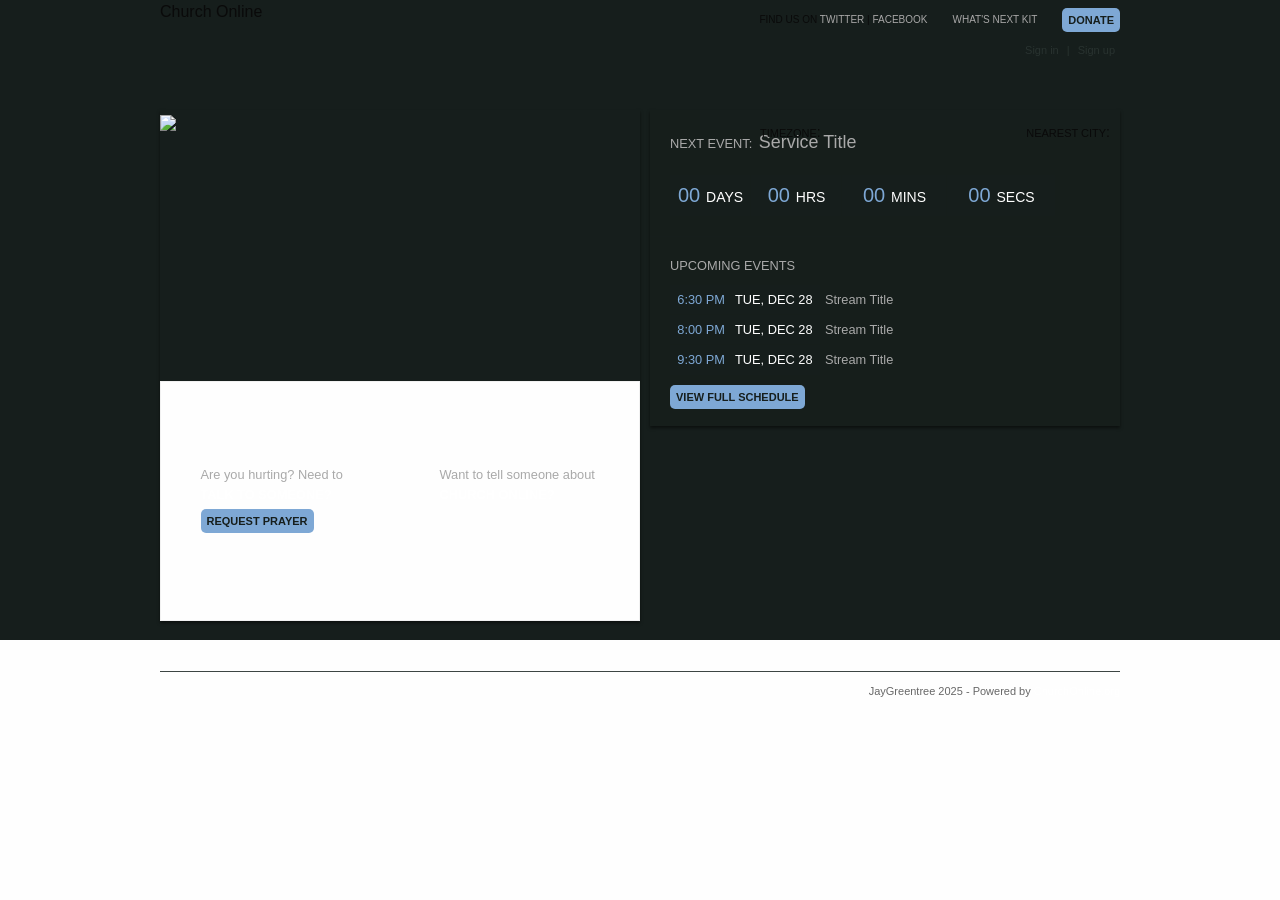
==== commit 0bc70c51: "Update index.html" ====
--- a/index.html
+++ b/index.html
@@ -121,7 +121,7 @@
                     <div id="video-box">
                       <!-- Begin youtube embed code -->
                       
-                        
+                        <img src="/chop/CURRENTLY-OFFLINE.png" width="1024" />
                         
                       <!-- End youtube embed code -->
                     </div>
